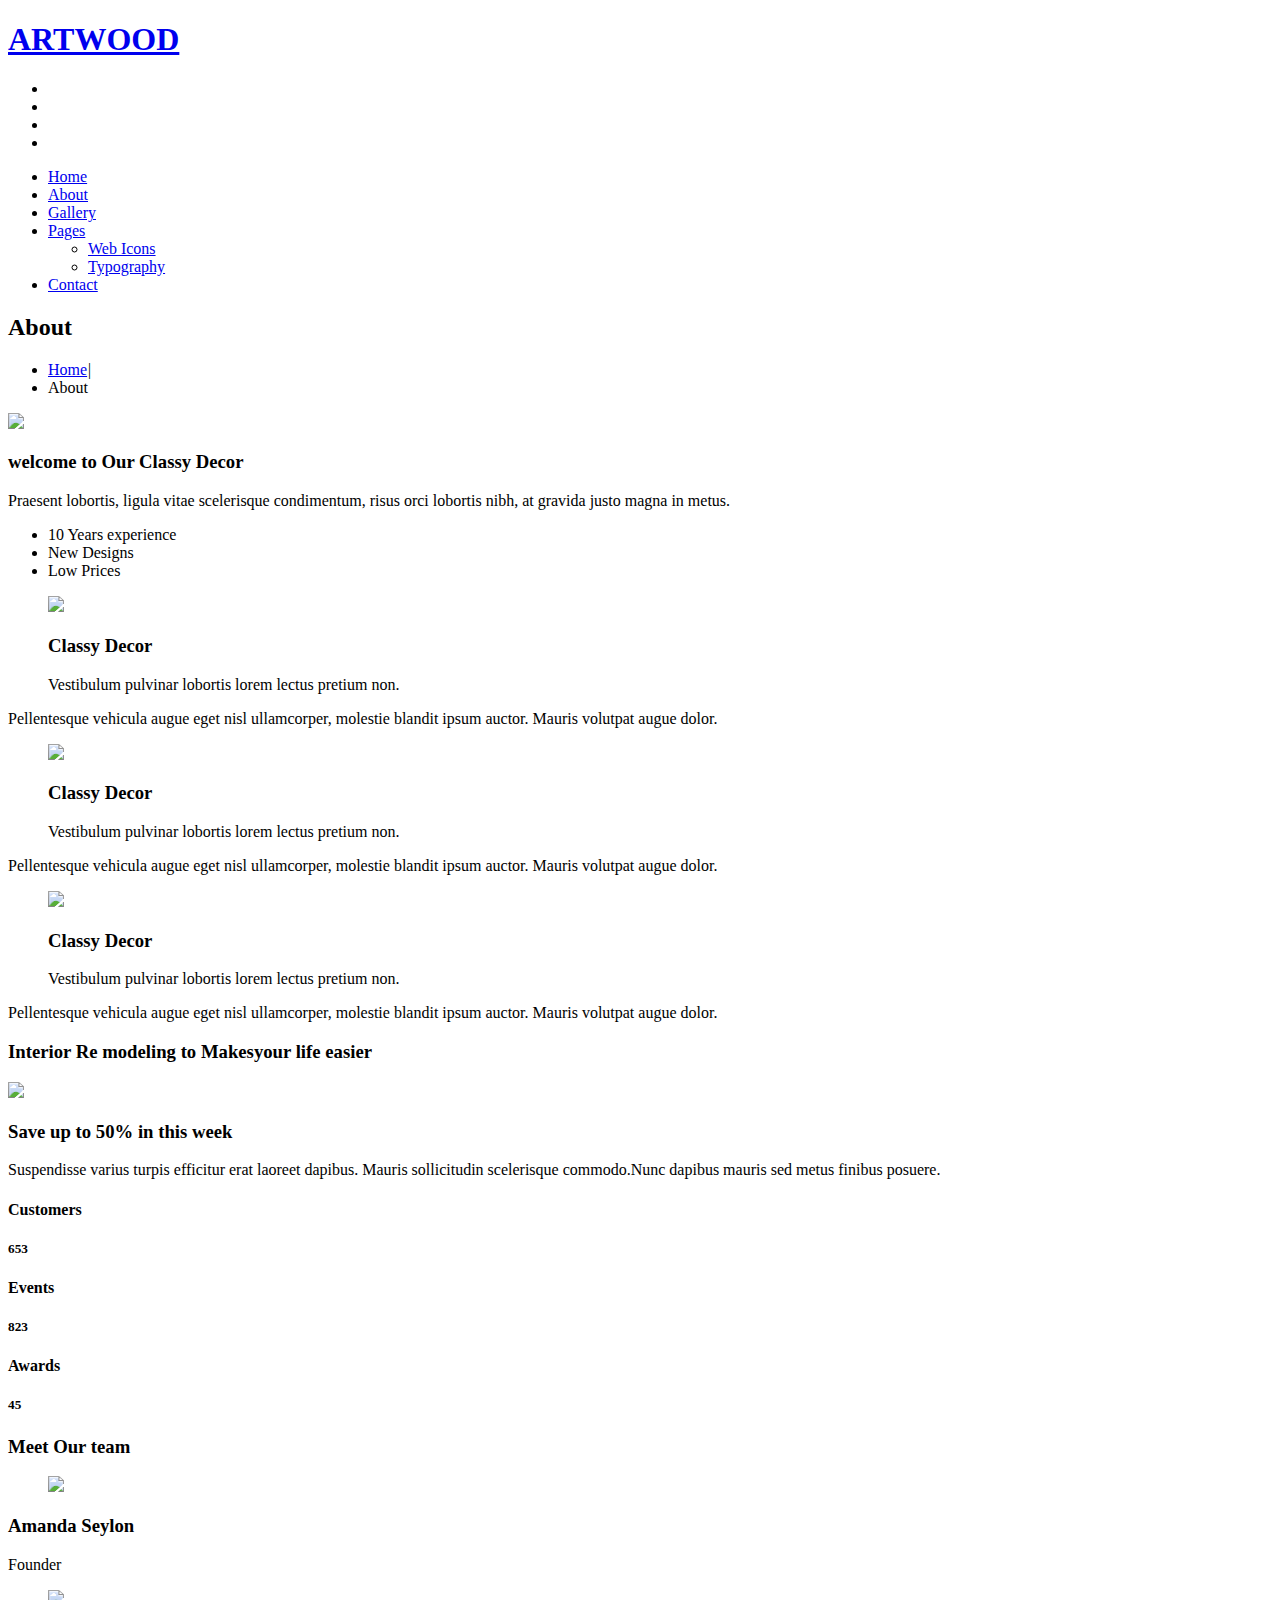
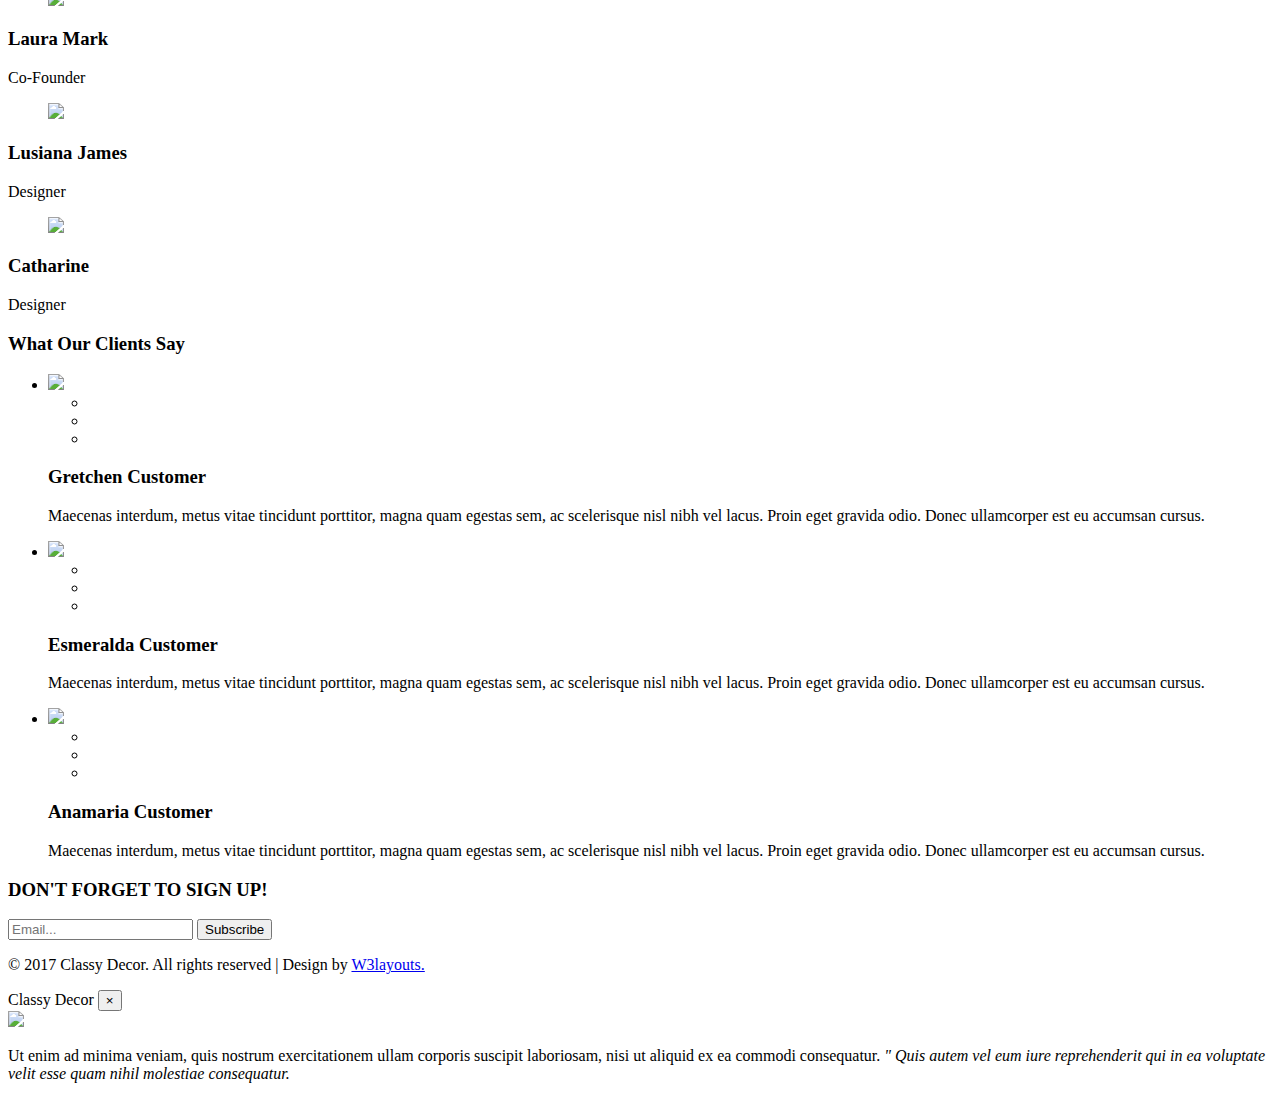
==== about.html @ d745fbaf "codes" ====
<!--
author: W3layouts
author URL: http://w3layouts.com
License: Creative Commons Attribution 3.0 Unported
License URL: http://creativecommons.org/licenses/by/3.0/
-->
<!DOCTYPE html>
<html lang="en">

<head>
	<title>ARTWOOD</title>
	<!-- custom-theme -->
	<meta name="viewport" content="width=device-width, initial-scale=1">
	<meta http-equiv="Content-Type" content="text/html; charset=utf-8" />
	<meta name="keywords" content="Classy Decor Responsive web template, Bootstrap Web Templates, Flat Web Templates, Android Compatible web template, 
Smartphone Compatible web template, free webdesigns for Nokia, Samsung, LG, SonyEricsson, Motorola web design" />
	<script type="application/x-javascript">
		addEventListener("load", function () {
			setTimeout(hideURLbar, 0);
		}, false);

		function hideURLbar() {
			window.scrollTo(0, 1);
		}
	</script>
	<!-- //custom-theme -->
	<link href="css/bootstrap.css" rel="stylesheet" type="text/css" media="all" />
	<link rel="stylesheet" href="css/flexslider.css" type="text/css" media="screen" property="" />
	<link href="css/style.css" rel="stylesheet" type="text/css" media="all" />
	<!-- font-awesome-icons -->
	<link href="css/font-awesome.css" rel="stylesheet">
	<!-- //font-awesome-icons -->
	<link href="//fonts.googleapis.com/css?family=Dosis:300,400,500,600,700" rel="stylesheet">
	<link href="//fonts.googleapis.com/css?family=Open+Sans:300,300i,400,400i,600,600i,700,700i,800,800i&amp;subset=cyrillic,cyrillic-ext,greek,greek-ext,latin-ext,vietnamese"
	    rel="stylesheet">
</head>

<body>
	<!-- banner -->
	<div id="home" class="w3ls-banner">
		<!-- header -->
		<div class="header-w3l inner">
			<div class="header">
				<div class="agileits_w3layouts_logo">
					<h1><a href="index.html">ARTWOOD</a></h1>
				</div>
				<!--<div class="w3_agileits_header_text">
    <h3>Call Us: 012 436 8088</h3> </div>-->
				<div class="agileinfo_social_icons">
					<ul class="agileits_social_list">
						<li><a href="#" class="w3_agile_facebook"><i class="fa fa-facebook" aria-hidden="true"></i></a></li>
						<li><a href="#" class="agile_twitter"><i class="fa fa-twitter" aria-hidden="true"></i></a></li>
						<li><a href="#" class="w3_agile_dribble"><i class="fa fa-dribbble" aria-hidden="true"></i></a></li>
						<li><a href="#" class="w3_agile_vimeo"><i class="fa fa-vimeo" aria-hidden="true"></i></a></li>
					</ul>
				</div>
				<div class="clearfix"> </div>
			</div>
			<!-- Nav -->
			<div class=" w3_agile_menu">
				<div class="agileits_w3layouts_nav">
					<div id="toggle_m_nav">
						<div id="m_nav_menu" class="m_nav">
							<div class="m_nav_ham w3_agileits_ham" id="m_ham_1"></div>
							<div class="m_nav_ham" id="m_ham_2"></div>
							<div class="m_nav_ham" id="m_ham_3"></div>
						</div>
					</div>
					<div id="m_nav_container" class="m_nav wthree_bg">
						<nav class="menu menu--sebastian">
							<ul id="m_nav_list" class="m_nav menu__list">
								<li class="m_nav_item" id="m_nav_item_1"> <a href="index.html" class="link link--kumya"><i class="fa fa-home" aria-hidden="true"></i><span data-letters="Home">Home</span></a></li>
								<li class="m_nav_item active" id="moble_nav_item_3"> <a href="about.html" class="link link--kumya"><i class="fa fa-info-circle" aria-hidden="true"></i><span data-letters="About">About</span></a></li>
								<li class="m_nav_item" id="moble_nav_item_4"> <a href="gallery.html" class="link link--kumya"><i class="fa fa-picture-o" aria-hidden="true"></i><span data-letters="Gallery">Gallery</span></a></li>
								<li class="m_nav_item dropdown" id="moble_nav_item_2">
									<a href="#" class="dropdown-toggle link link--kumya" data-toggle="dropdown"><i class="fa fa-cog" aria-hidden="true"></i><span data-letters="Pages">Pages </span> <b class="fa fa-caret-down"></b> </a>

									<ul class="dropdown-menu agile_short_dropdown">
										<li><a href="icons.html">Web Icons</a></li>
										<li><a href="typography.html">Typography</a></li>
									</ul>
								</li>

								<li class="m_nav_item" id="moble_nav_item_6"> <a href="contact.html" class="link link--kumya"><i class="fa fa-envelope-o" aria-hidden="true"></i><span data-letters="Contact">Contact</span></a></li>
							</ul>
						</nav>

					</div>
				</div>
			</div>
			<div class="clearfix"> </div>
			<!-- //Nav -->
		</div>
		<!-- /banner -->
		<div class="banner-inner_agile">
			<h2>About</h2>
		</div>
		<!-- //banner -->
	</div>
	<!-- //header -->
	<!--/w3_short-->
	<div class="services-breadcrumb">
		<div class="agile_inner_breadcrumb">

			<ul class="w3_short">
				<li><a href="index.html">Home</a><i>|</i></li>
				<li>About</li>
			</ul>
		</div>
	</div>
	<!--//w3_short-->
	<!-- banner-bottom -->
	<div id="about" class="banner-bottom">
		<div class="container">
			<div class="w3ls_banner_bottom_grid1">
				<div class="col-md-6 w3l_banner_bottom_left">
					<img src="images/1.jpg" alt=" " class="img-responsive" />
				</div>
				<div class="col-md-6 w3l_banner_bottom_right">
					<div class="agileits_w3layouts_heding two">
						<h3>welcome to <span>Our</span> Classy Decor</h3>

					</div>
					<p>Praesent lobortis, ligula vitae scelerisque condimentum, risus orci lobortis nibh, at gravida justo magna in metus.</p>
					<ul>
						<li><i class="fa fa-table" aria-hidden="true"></i>10 Years experience</li>
						<li><i class="fa fa-certificate" aria-hidden="true"></i>New Designs</li>
						<li><i class="fa fa-usd" aria-hidden="true"></i>Low Prices</li>
					</ul>
				</div>
				<div class="clearfix"> </div>
			</div>
			<div class="agileits_banner_bottom_grid_three">
				<div class="col-md-4 agileinfo_banner_bottom_grid_three_left">
					<div class="wthree_banner_bottom_grid_three_left1 grid">
						<figure class="effect-roxy">
							<img src="images/2.jpg" alt=" " class="img-responsive" />
							<figcaption>
								<h3>Classy <span>Decor</span></h3>
								<p>Vestibulum pulvinar lobortis lorem lectus pretium non.</p>
							</figcaption>
						</figure>
					</div>
					<p class="w3_agileits_para">Pellentesque vehicula augue eget nisl ullamcorper, molestie blandit ipsum auctor. Mauris volutpat augue dolor.</p>
				</div>
				<div class="col-md-4 agileinfo_banner_bottom_grid_three_left">
					<div class="wthree_banner_bottom_grid_three_left1 grid">
						<figure class="effect-roxy">
							<img src="images/3.jpg" alt=" " class="img-responsive" />
							<figcaption>
								<h3>Classy <span>Decor</span></h3>
								<p>Vestibulum pulvinar lobortis lorem lectus pretium non.</p>
							</figcaption>
						</figure>
					</div>
					<p class="w3_agileits_para">Pellentesque vehicula augue eget nisl ullamcorper, molestie blandit ipsum auctor. Mauris volutpat augue dolor.</p>
				</div>
				<div class="col-md-4 agileinfo_banner_bottom_grid_three_left">
					<div class="wthree_banner_bottom_grid_three_left1 grid">
						<figure class="effect-roxy">
							<img src="images/4.jpg" alt=" " class="img-responsive" />
							<figcaption>
								<h3>Classy <span>Decor</span></h3>
								<p>Vestibulum pulvinar lobortis lorem lectus pretium non.</p>
							</figcaption>
						</figure>
					</div>
					<p class="w3_agileits_para">Pellentesque vehicula augue eget nisl ullamcorper, molestie blandit ipsum auctor. Mauris volutpat augue dolor.</p>
				</div>
				<div class="clearfix"> </div>
			</div>
		</div>
	</div>
	<!-- //banner-bottom -->
	<!-- /meddile_agile_section -->
	<div class="meddile_agile_section">
		<div class="container">
			<div class="agileits_w3layouts_heding three">
				<h3>Interior Re modeling to <span>Makes</span>your life easier</h3>
			</div>
		</div>
	</div>
	<!-- //meddile_agile_section -->
	<!-- schedule-bottom -->
	<div class="schedule-bottom">
		<div class="col-md-6 agileinfo_schedule_bottom_left">
			<img src="images/16.jpg" alt=" " class="img-responsive" />
		</div>
		<div class="col-md-6 agileits_schedule_bottom_right">
			<div class="w3ls_schedule_bottom_right_grid">
				<h3>Save up to <span>50%</span> in this week</h3>
				<p>Suspendisse varius turpis efficitur erat laoreet dapibus. Mauris sollicitudin scelerisque commodo.Nunc dapibus mauris
					sed metus finibus posuere.</p>
				<div class="col-md-4 w3l_schedule_bottom_right_grid1">
					<i class="fa fa-user-o" aria-hidden="true"></i>
					<h4>Customers</h4>
					<h5 class="counter">653</h5>
				</div>
				<div class="col-md-4 w3l_schedule_bottom_right_grid1">
					<i class="fa fa-calendar-o" aria-hidden="true"></i>
					<h4>Events</h4>
					<h5 class="counter">823</h5>
				</div>
				<div class="col-md-4 w3l_schedule_bottom_right_grid1">
					<i class="fa fa-shield" aria-hidden="true"></i>
					<h4>Awards</h4>
					<h5 class="counter">45</h5>
				</div>
				<div class="clearfix"> </div>
			</div>
		</div>
		<div class="clearfix"> </div>
	</div>
	<!-- //schedule-bottom -->
	<!-- team -->
	<div id="team" class="team">
		<div class="container">
			<div class="agileits_w3layouts_heding">
				<h3>Meet <span>Our</span> team</h3>

			</div>
			<div class="w3_agile_team_grids">
				<div class="col-md-3 w3_agile_team_grid">
					<div class="hover14 column">
						<figure><img src="images/6.jpg" alt=" " class="img-responsive" /></figure>
					</div>
					<h3>Amanda Seylon</h3>
					<p>Founder</p>
				</div>
				<div class="col-md-3 w3_agile_team_grid">
					<div class="hover14 column">
						<figure><img src="images/7.jpg" alt=" " class="img-responsive" /></figure>
					</div>
					<h3>Laura Mark</h3>
					<p>Co-Founder</p>
				</div>
				<div class="col-md-3 w3_agile_team_grid">
					<div class="hover14 column">
						<figure><img src="images/8.jpg" alt=" " class="img-responsive" /></figure>
					</div>
					<h3>Lusiana James</h3>
					<p>Designer</p>
				</div>
				<div class="col-md-3 w3_agile_team_grid">
					<div class="hover14 column">
						<figure><img src="images/9.jpg" alt=" " class="img-responsive" /></figure>
					</div>
					<h3>Catharine</h3>
					<p>Designer</p>
				</div>
				<div class="clearfix"> </div>
			</div>
		</div>
	</div>
	<!-- team -->
	<!-- testimonials -->
	<div id="testimonials" class="testimonials">
		<div class="container">
			<div class="agileits_w3layouts_heding">
				<h3>What Our <span>Clients</span> Say</h3>

			</div>
			<div class="w3_agile_team_grids">
				<section class="slider">
					<div class="flexslider">
						<ul class="slides">
							<li>
								<div class="agile_testimonials_grid">
									<div class="agileits_w3layouts_testimonials_grid">
										<img src="images/2.png" alt=" " class="img-responsive" />
										<div class="wthree_test_social_pos">
											<ul class="w3_agileits_social_list1">
												<li><a href="#" class="w3_agile_facebook1"><i class="fa fa-facebook" aria-hidden="true"></i></a></li>
												<li><a href="#" class="agile_twitter2"><i class="fa fa-twitter" aria-hidden="true"></i></a></li>
												<li><a href="#" class="w3_agile_dribble3"><i class="fa fa-dribbble" aria-hidden="true"></i></a></li>
											</ul>
										</div>
									</div>
									<h3>Gretchen <span>Customer</span></h3>
									<p>Maecenas interdum, metus vitae tincidunt porttitor, magna quam egestas sem, ac scelerisque nisl nibh vel lacus.
										Proin eget gravida odio. Donec ullamcorper est eu accumsan cursus.</p>
								</div>
							</li>
							<li>
								<div class="agile_testimonials_grid">
									<div class="agileits_w3layouts_testimonials_grid">
										<img src="images/4.png" alt=" " class="img-responsive" />
										<div class="wthree_test_social_pos">
											<ul class="w3_agileits_social_list1">
												<li><a href="#" class="w3_agile_facebook1"><i class="fa fa-facebook" aria-hidden="true"></i></a></li>
												<li><a href="#" class="agile_twitter2"><i class="fa fa-twitter" aria-hidden="true"></i></a></li>
												<li><a href="#" class="w3_agile_dribble3"><i class="fa fa-dribbble" aria-hidden="true"></i></a></li>
											</ul>
										</div>
									</div>
									<h3>Esmeralda <span>Customer</span></h3>
									<p>Maecenas interdum, metus vitae tincidunt porttitor, magna quam egestas sem, ac scelerisque nisl nibh vel lacus.
										Proin eget gravida odio. Donec ullamcorper est eu accumsan cursus.</p>
								</div>
							</li>
							<li>
								<div class="agile_testimonials_grid">
									<div class="agileits_w3layouts_testimonials_grid">
										<img src="images/3.png" alt=" " class="img-responsive" />
										<div class="wthree_test_social_pos">
											<ul class="w3_agileits_social_list1">
												<li><a href="#" class="w3_agile_facebook1"><i class="fa fa-facebook" aria-hidden="true"></i></a></li>
												<li><a href="#" class="agile_twitter2"><i class="fa fa-twitter" aria-hidden="true"></i></a></li>
												<li><a href="#" class="w3_agile_dribble3"><i class="fa fa-dribbble" aria-hidden="true"></i></a></li>
											</ul>
										</div>
									</div>
									<h3>Anamaria <span>Customer</span></h3>
									<p>Maecenas interdum, metus vitae tincidunt porttitor, magna quam egestas sem, ac scelerisque nisl nibh vel lacus.
										Proin eget gravida odio. Donec ullamcorper est eu accumsan cursus.</p>
								</div>
							</li>
						</ul>
					</div>
				</section>
			</div>
		</div>
	</div>
	<!-- testimonials -->
	<!-- newsletter -->
	<div class="w3layouts_newsletter">
		<div class="container">
			<div class="w3layouts_newsletter_left">
				<h3>DON'T FORGET TO SIGN UP!</h3>
			</div>
			<div class="w3layouts_newsletter_right">
				<form action="#" method="post">
					<input type="email" name="Email" placeholder="Email..." required="">
					<input type="submit" value="Subscribe">
				</form>
			</div>
			<div class="clearfix"> </div>
		</div>
	</div>
	<!-- //newsletter -->
	<!-- footer -->
	<div class="w3_agile_footer">
		<div class="container">
			<p>© 2017 Classy Decor. All rights reserved | Design by <a href="http://w3layouts.com">W3layouts.</a></p>
			<div class="arrow-container animated fadeInDown">
				<a href="#home" class="arrow-2 scroll">
					<i class="fa fa-angle-up"></i>
				</a>
				<div class="arrow-1 animated hinge infinite zoomIn"></div>
			</div>
		</div>
	</div>
	<!-- //footer -->
	<!-- bootstrap-pop-up -->
	<div class="modal video-modal fade" id="myModal" tabindex="-1" role="dialog" aria-labelledby="myModal">
		<div class="modal-dialog" role="document">
			<div class="modal-content">
				<div class="modal-header">
					Classy Decor
					<button type="button" class="close" data-dismiss="modal" aria-label="Close"><span aria-hidden="true">&times;</span></button>
				</div>
				<section>
					<div class="modal-body">
						<div class="col-md-6 w3_modal_body_left">
							<img src="images/16.jpg" alt=" " class="img-responsive" />
						</div>
						<div class="col-md-6 w3_modal_body_right">
							<p>Ut enim ad minima veniam, quis nostrum exercitationem ullam corporis suscipit laboriosam, nisi ut aliquid ex ea commodi
								consequatur.
								<i>" Quis autem vel eum iure reprehenderit qui in ea voluptate velit 
								esse quam nihil molestiae consequatur.</i></p>
						</div>
						<div class="clearfix"> </div>
					</div>
				</section>
			</div>
		</div>
	</div>
	<!-- //bootstrap-pop-up -->
	<!-- portfolio-pop-up -->
	<!-- js -->
	<script type="text/javascript" src="js/jquery-2.1.4.min.js"></script>
	<!-- stats -->
	<script src="js/jquery.waypoints.min.js"></script>
	<script src="js/jquery.countup.js"></script>
	<script>
		$('.counter').countUp();
	</script>
	<!-- //stats -->
	<!-- menu -->
	<script type="text/javascript" src="js/main.js"></script>
	<!-- //menu -->
	<!-- flexSlider -->
	<script defer src="js/jquery.flexslider.js"></script>
	<script type="text/javascript">
		$(window).load(function () {
			$('.flexslider').flexslider({
				animation: "slide",
				start: function (slider) {
					$('body').removeClass('loading');
				}
			});
		});
	</script>
	<!-- //flexSlider -->
	<!-- for bootstrap working -->
	<script src="js/bootstrap.js"></script>
	<!-- //for bootstrap working -->
	<!-- start-smooth-scrolling -->
	<script type="text/javascript">
		jQuery(document).ready(function ($) {
			$(".scroll").click(function (event) {
				event.preventDefault();
				$('html,body').animate({
					scrollTop: $(this.hash).offset().top
				}, 1000);
			});
		});
	</script>
	<!-- start-smooth-scrolling -->
</body>

</html>
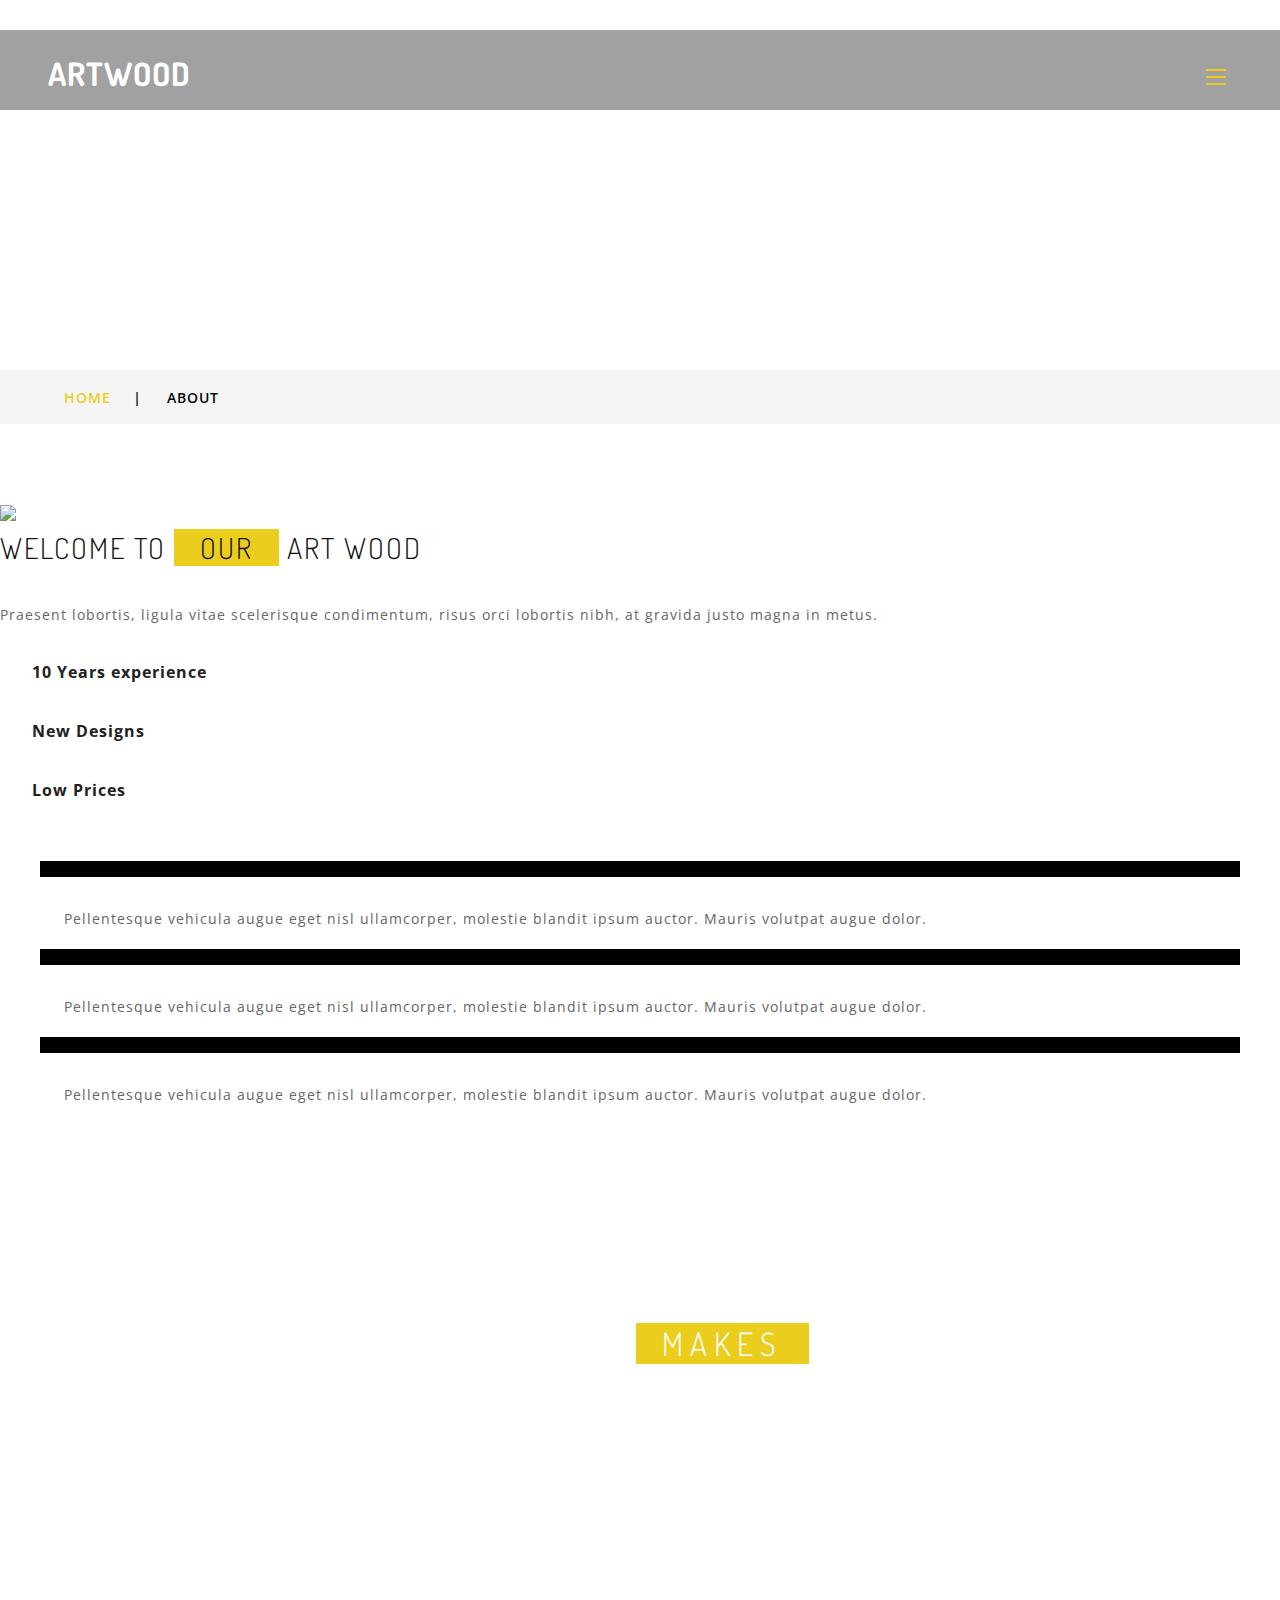
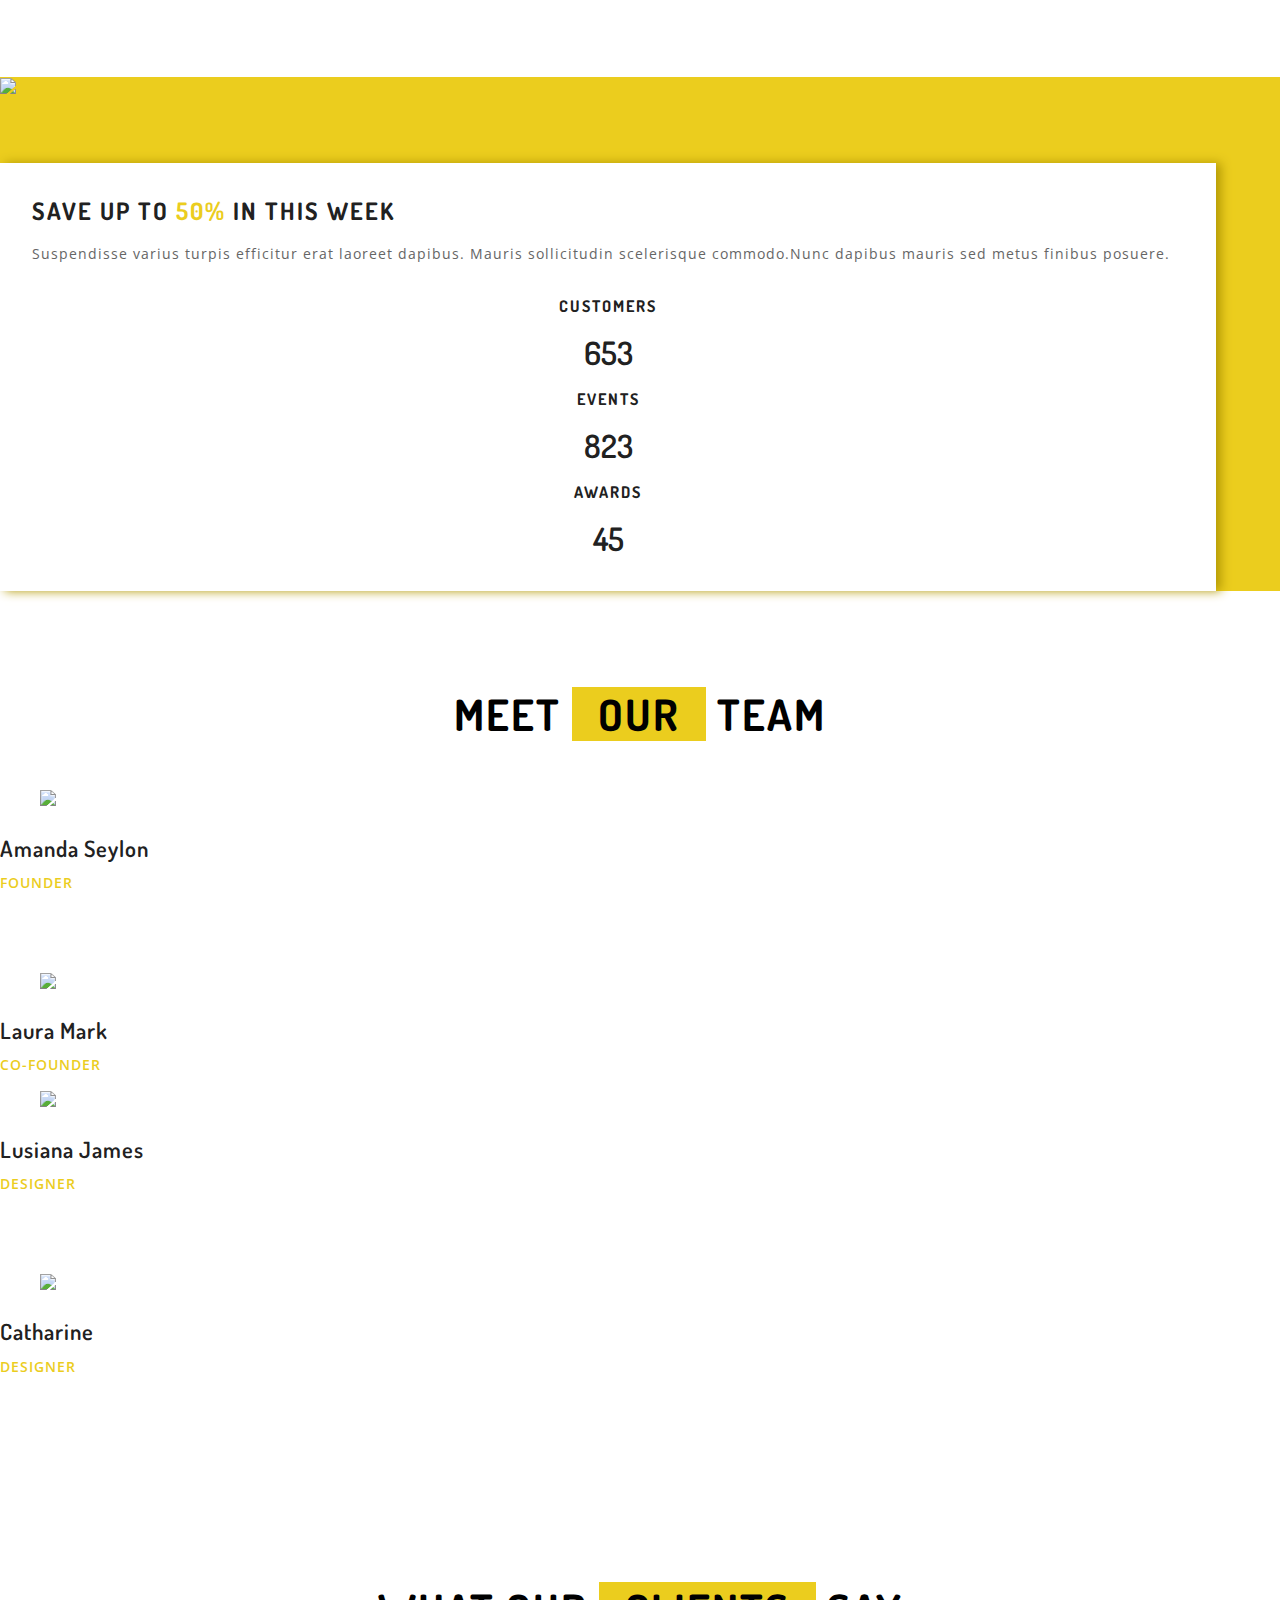
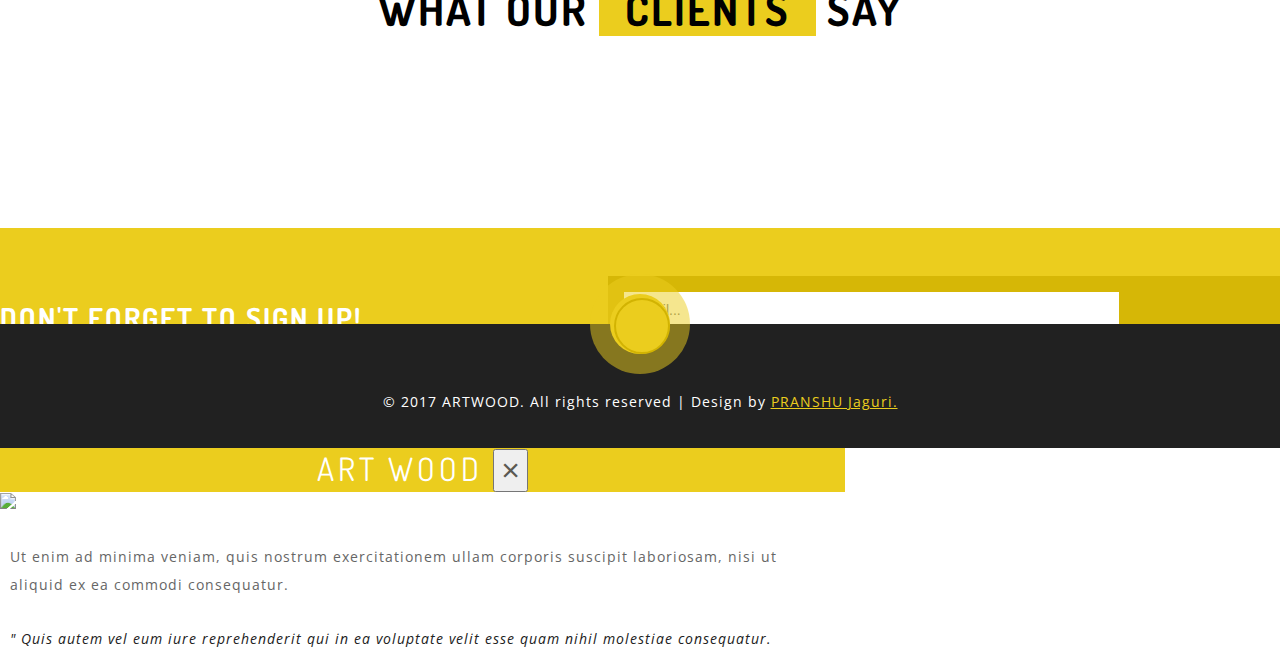
==== commit 9ff3f582: "codes" ====
--- a/about.html
+++ b/about.html
@@ -1,423 +1,373 @@
-<!--
-author: W3layouts
-author URL: http://w3layouts.com
-License: Creative Commons Attribution 3.0 Unported
-License URL: http://creativecommons.org/licenses/by/3.0/
--->
 <!DOCTYPE html>
 <html lang="en">
 
 <head>
-	<title>ARTWOOD</title>
-	<!-- custom-theme -->
-	<meta name="viewport" content="width=device-width, initial-scale=1">
-	<meta http-equiv="Content-Type" content="text/html; charset=utf-8" />
-	<meta name="keywords" content="Classy Decor Responsive web template, Bootstrap Web Templates, Flat Web Templates, Android Compatible web template, 
+    <title>ARTWOOD</title>
+    <!-- custom-theme -->
+    <meta name="viewport" content="width=device-width, initial-scale=1">
+    <meta http-equiv="Content-Type" content="text/html; charset=utf-8" />
+    <meta name="keywords" content="ARTWOOD web template, Bootstrap Web Templates, Flat Web Templates, Android Compatible web template, 
 Smartphone Compatible web template, free webdesigns for Nokia, Samsung, LG, SonyEricsson, Motorola web design" />
-	<script type="application/x-javascript">
-		addEventListener("load", function () {
-			setTimeout(hideURLbar, 0);
-		}, false);
+    <script type="application/x-javascript">
+        addEventListener("load", function () {
+            setTimeout(hideURLbar, 0);
+        }, false);
 
-		function hideURLbar() {
-			window.scrollTo(0, 1);
-		}
-	</script>
-	<!-- //custom-theme -->
-	<link href="css/bootstrap.css" rel="stylesheet" type="text/css" media="all" />
-	<link rel="stylesheet" href="css/flexslider.css" type="text/css" media="screen" property="" />
-	<link href="css/style.css" rel="stylesheet" type="text/css" media="all" />
-	<!-- font-awesome-icons -->
-	<link href="css/font-awesome.css" rel="stylesheet">
-	<!-- //font-awesome-icons -->
-	<link href="//fonts.googleapis.com/css?family=Dosis:300,400,500,600,700" rel="stylesheet">
-	<link href="//fonts.googleapis.com/css?family=Open+Sans:300,300i,400,400i,600,600i,700,700i,800,800i&amp;subset=cyrillic,cyrillic-ext,greek,greek-ext,latin-ext,vietnamese"
-	    rel="stylesheet">
-</head>
+        function hideURLbar() {
+            window.scrollTo(0, 1);
+        }
+    </script>
+    <!-- //custom-theme -->
+    <link href="css/bootstrap.css" rel="stylesheet" type="text/css" media="all" />
+    <link rel="stylesheet" href="css/flexslider.css" type="text/css" media="screen" property="" />
+    <link href="css/style.css" rel="stylesheet" type="text/css" media="all" />
+    <!-- font-awesome-icons -->
+    <link href="css/font-awesome.css" rel="stylesheet">
+    <!-- //font-awesome-icons -->
+    <link href="//fonts.googleapis.com/css?family=Dosis:300,400,500,600,700" rel="stylesheet">
+    <link href="//fonts.googleapis.com/css?family=Open+Sans:300,300i,400,400i,600,600i,700,700i,800,800i&amp;subset=cyrillic,cyrillic-ext,greek,greek-ext,latin-ext,vietnamese" rel="stylesheet"> </head>
 
 <body>
-	<!-- banner -->
-	<div id="home" class="w3ls-banner">
-		<!-- header -->
-		<div class="header-w3l inner">
-			<div class="header">
-				<div class="agileits_w3layouts_logo">
-					<h1><a href="index.html">ARTWOOD</a></h1>
-				</div>
-				<!--<div class="w3_agileits_header_text">
+    <!-- banner -->
+    <div id="home" class="w3ls-banner">
+        <!-- header -->
+        <div class="header-w3l inner">
+            <div class="header">
+                <div class="agileits_w3layouts_logo">
+                    <h1><a href="index.html">ARTWOOD</a></h1> </div>
+                <!--<div class="w3_agileits_header_text">
     <h3>Call Us: 012 436 8088</h3> </div>-->
-				<div class="agileinfo_social_icons">
-					<ul class="agileits_social_list">
-						<li><a href="#" class="w3_agile_facebook"><i class="fa fa-facebook" aria-hidden="true"></i></a></li>
-						<li><a href="#" class="agile_twitter"><i class="fa fa-twitter" aria-hidden="true"></i></a></li>
-						<li><a href="#" class="w3_agile_dribble"><i class="fa fa-dribbble" aria-hidden="true"></i></a></li>
-						<li><a href="#" class="w3_agile_vimeo"><i class="fa fa-vimeo" aria-hidden="true"></i></a></li>
-					</ul>
-				</div>
-				<div class="clearfix"> </div>
-			</div>
-			<!-- Nav -->
-			<div class=" w3_agile_menu">
-				<div class="agileits_w3layouts_nav">
-					<div id="toggle_m_nav">
-						<div id="m_nav_menu" class="m_nav">
-							<div class="m_nav_ham w3_agileits_ham" id="m_ham_1"></div>
-							<div class="m_nav_ham" id="m_ham_2"></div>
-							<div class="m_nav_ham" id="m_ham_3"></div>
-						</div>
-					</div>
-					<div id="m_nav_container" class="m_nav wthree_bg">
-						<nav class="menu menu--sebastian">
-							<ul id="m_nav_list" class="m_nav menu__list">
-								<li class="m_nav_item" id="m_nav_item_1"> <a href="index.html" class="link link--kumya"><i class="fa fa-home" aria-hidden="true"></i><span data-letters="Home">Home</span></a></li>
-								<li class="m_nav_item active" id="moble_nav_item_3"> <a href="about.html" class="link link--kumya"><i class="fa fa-info-circle" aria-hidden="true"></i><span data-letters="About">About</span></a></li>
-								<li class="m_nav_item" id="moble_nav_item_4"> <a href="gallery.html" class="link link--kumya"><i class="fa fa-picture-o" aria-hidden="true"></i><span data-letters="Gallery">Gallery</span></a></li>
-								<li class="m_nav_item dropdown" id="moble_nav_item_2">
-									<a href="#" class="dropdown-toggle link link--kumya" data-toggle="dropdown"><i class="fa fa-cog" aria-hidden="true"></i><span data-letters="Pages">Pages </span> <b class="fa fa-caret-down"></b> </a>
-
-									<ul class="dropdown-menu agile_short_dropdown">
-										<li><a href="icons.html">Web Icons</a></li>
-										<li><a href="typography.html">Typography</a></li>
-									</ul>
-								</li>
-
-								<li class="m_nav_item" id="moble_nav_item_6"> <a href="contact.html" class="link link--kumya"><i class="fa fa-envelope-o" aria-hidden="true"></i><span data-letters="Contact">Contact</span></a></li>
-							</ul>
-						</nav>
-
-					</div>
-				</div>
-			</div>
-			<div class="clearfix"> </div>
-			<!-- //Nav -->
-		</div>
-		<!-- /banner -->
-		<div class="banner-inner_agile">
-			<h2>About</h2>
-		</div>
-		<!-- //banner -->
-	</div>
-	<!-- //header -->
-	<!--/w3_short-->
-	<div class="services-breadcrumb">
-		<div class="agile_inner_breadcrumb">
-
-			<ul class="w3_short">
-				<li><a href="index.html">Home</a><i>|</i></li>
-				<li>About</li>
-			</ul>
-		</div>
-	</div>
-	<!--//w3_short-->
-	<!-- banner-bottom -->
-	<div id="about" class="banner-bottom">
-		<div class="container">
-			<div class="w3ls_banner_bottom_grid1">
-				<div class="col-md-6 w3l_banner_bottom_left">
-					<img src="images/1.jpg" alt=" " class="img-responsive" />
-				</div>
-				<div class="col-md-6 w3l_banner_bottom_right">
-					<div class="agileits_w3layouts_heding two">
-						<h3>welcome to <span>Our</span> Classy Decor</h3>
-
-					</div>
-					<p>Praesent lobortis, ligula vitae scelerisque condimentum, risus orci lobortis nibh, at gravida justo magna in metus.</p>
-					<ul>
-						<li><i class="fa fa-table" aria-hidden="true"></i>10 Years experience</li>
-						<li><i class="fa fa-certificate" aria-hidden="true"></i>New Designs</li>
-						<li><i class="fa fa-usd" aria-hidden="true"></i>Low Prices</li>
-					</ul>
-				</div>
-				<div class="clearfix"> </div>
-			</div>
-			<div class="agileits_banner_bottom_grid_three">
-				<div class="col-md-4 agileinfo_banner_bottom_grid_three_left">
-					<div class="wthree_banner_bottom_grid_three_left1 grid">
-						<figure class="effect-roxy">
-							<img src="images/2.jpg" alt=" " class="img-responsive" />
-							<figcaption>
-								<h3>Classy <span>Decor</span></h3>
-								<p>Vestibulum pulvinar lobortis lorem lectus pretium non.</p>
-							</figcaption>
-						</figure>
-					</div>
-					<p class="w3_agileits_para">Pellentesque vehicula augue eget nisl ullamcorper, molestie blandit ipsum auctor. Mauris volutpat augue dolor.</p>
-				</div>
-				<div class="col-md-4 agileinfo_banner_bottom_grid_three_left">
-					<div class="wthree_banner_bottom_grid_three_left1 grid">
-						<figure class="effect-roxy">
-							<img src="images/3.jpg" alt=" " class="img-responsive" />
-							<figcaption>
-								<h3>Classy <span>Decor</span></h3>
-								<p>Vestibulum pulvinar lobortis lorem lectus pretium non.</p>
-							</figcaption>
-						</figure>
-					</div>
-					<p class="w3_agileits_para">Pellentesque vehicula augue eget nisl ullamcorper, molestie blandit ipsum auctor. Mauris volutpat augue dolor.</p>
-				</div>
-				<div class="col-md-4 agileinfo_banner_bottom_grid_three_left">
-					<div class="wthree_banner_bottom_grid_three_left1 grid">
-						<figure class="effect-roxy">
-							<img src="images/4.jpg" alt=" " class="img-responsive" />
-							<figcaption>
-								<h3>Classy <span>Decor</span></h3>
-								<p>Vestibulum pulvinar lobortis lorem lectus pretium non.</p>
-							</figcaption>
-						</figure>
-					</div>
-					<p class="w3_agileits_para">Pellentesque vehicula augue eget nisl ullamcorper, molestie blandit ipsum auctor. Mauris volutpat augue dolor.</p>
-				</div>
-				<div class="clearfix"> </div>
-			</div>
-		</div>
-	</div>
-	<!-- //banner-bottom -->
-	<!-- /meddile_agile_section -->
-	<div class="meddile_agile_section">
-		<div class="container">
-			<div class="agileits_w3layouts_heding three">
-				<h3>Interior Re modeling to <span>Makes</span>your life easier</h3>
-			</div>
-		</div>
-	</div>
-	<!-- //meddile_agile_section -->
-	<!-- schedule-bottom -->
-	<div class="schedule-bottom">
-		<div class="col-md-6 agileinfo_schedule_bottom_left">
-			<img src="images/16.jpg" alt=" " class="img-responsive" />
-		</div>
-		<div class="col-md-6 agileits_schedule_bottom_right">
-			<div class="w3ls_schedule_bottom_right_grid">
-				<h3>Save up to <span>50%</span> in this week</h3>
-				<p>Suspendisse varius turpis efficitur erat laoreet dapibus. Mauris sollicitudin scelerisque commodo.Nunc dapibus mauris
-					sed metus finibus posuere.</p>
-				<div class="col-md-4 w3l_schedule_bottom_right_grid1">
-					<i class="fa fa-user-o" aria-hidden="true"></i>
-					<h4>Customers</h4>
-					<h5 class="counter">653</h5>
-				</div>
-				<div class="col-md-4 w3l_schedule_bottom_right_grid1">
-					<i class="fa fa-calendar-o" aria-hidden="true"></i>
-					<h4>Events</h4>
-					<h5 class="counter">823</h5>
-				</div>
-				<div class="col-md-4 w3l_schedule_bottom_right_grid1">
-					<i class="fa fa-shield" aria-hidden="true"></i>
-					<h4>Awards</h4>
-					<h5 class="counter">45</h5>
-				</div>
-				<div class="clearfix"> </div>
-			</div>
-		</div>
-		<div class="clearfix"> </div>
-	</div>
-	<!-- //schedule-bottom -->
-	<!-- team -->
-	<div id="team" class="team">
-		<div class="container">
-			<div class="agileits_w3layouts_heding">
-				<h3>Meet <span>Our</span> team</h3>
-
-			</div>
-			<div class="w3_agile_team_grids">
-				<div class="col-md-3 w3_agile_team_grid">
-					<div class="hover14 column">
-						<figure><img src="images/6.jpg" alt=" " class="img-responsive" /></figure>
-					</div>
-					<h3>Amanda Seylon</h3>
-					<p>Founder</p>
-				</div>
-				<div class="col-md-3 w3_agile_team_grid">
-					<div class="hover14 column">
-						<figure><img src="images/7.jpg" alt=" " class="img-responsive" /></figure>
-					</div>
-					<h3>Laura Mark</h3>
-					<p>Co-Founder</p>
-				</div>
-				<div class="col-md-3 w3_agile_team_grid">
-					<div class="hover14 column">
-						<figure><img src="images/8.jpg" alt=" " class="img-responsive" /></figure>
-					</div>
-					<h3>Lusiana James</h3>
-					<p>Designer</p>
-				</div>
-				<div class="col-md-3 w3_agile_team_grid">
-					<div class="hover14 column">
-						<figure><img src="images/9.jpg" alt=" " class="img-responsive" /></figure>
-					</div>
-					<h3>Catharine</h3>
-					<p>Designer</p>
-				</div>
-				<div class="clearfix"> </div>
-			</div>
-		</div>
-	</div>
-	<!-- team -->
-	<!-- testimonials -->
-	<div id="testimonials" class="testimonials">
-		<div class="container">
-			<div class="agileits_w3layouts_heding">
-				<h3>What Our <span>Clients</span> Say</h3>
-
-			</div>
-			<div class="w3_agile_team_grids">
-				<section class="slider">
-					<div class="flexslider">
-						<ul class="slides">
-							<li>
-								<div class="agile_testimonials_grid">
-									<div class="agileits_w3layouts_testimonials_grid">
-										<img src="images/2.png" alt=" " class="img-responsive" />
-										<div class="wthree_test_social_pos">
-											<ul class="w3_agileits_social_list1">
-												<li><a href="#" class="w3_agile_facebook1"><i class="fa fa-facebook" aria-hidden="true"></i></a></li>
-												<li><a href="#" class="agile_twitter2"><i class="fa fa-twitter" aria-hidden="true"></i></a></li>
-												<li><a href="#" class="w3_agile_dribble3"><i class="fa fa-dribbble" aria-hidden="true"></i></a></li>
-											</ul>
-										</div>
-									</div>
-									<h3>Gretchen <span>Customer</span></h3>
-									<p>Maecenas interdum, metus vitae tincidunt porttitor, magna quam egestas sem, ac scelerisque nisl nibh vel lacus.
-										Proin eget gravida odio. Donec ullamcorper est eu accumsan cursus.</p>
-								</div>
-							</li>
-							<li>
-								<div class="agile_testimonials_grid">
-									<div class="agileits_w3layouts_testimonials_grid">
-										<img src="images/4.png" alt=" " class="img-responsive" />
-										<div class="wthree_test_social_pos">
-											<ul class="w3_agileits_social_list1">
-												<li><a href="#" class="w3_agile_facebook1"><i class="fa fa-facebook" aria-hidden="true"></i></a></li>
-												<li><a href="#" class="agile_twitter2"><i class="fa fa-twitter" aria-hidden="true"></i></a></li>
-												<li><a href="#" class="w3_agile_dribble3"><i class="fa fa-dribbble" aria-hidden="true"></i></a></li>
-											</ul>
-										</div>
-									</div>
-									<h3>Esmeralda <span>Customer</span></h3>
-									<p>Maecenas interdum, metus vitae tincidunt porttitor, magna quam egestas sem, ac scelerisque nisl nibh vel lacus.
-										Proin eget gravida odio. Donec ullamcorper est eu accumsan cursus.</p>
-								</div>
-							</li>
-							<li>
-								<div class="agile_testimonials_grid">
-									<div class="agileits_w3layouts_testimonials_grid">
-										<img src="images/3.png" alt=" " class="img-responsive" />
-										<div class="wthree_test_social_pos">
-											<ul class="w3_agileits_social_list1">
-												<li><a href="#" class="w3_agile_facebook1"><i class="fa fa-facebook" aria-hidden="true"></i></a></li>
-												<li><a href="#" class="agile_twitter2"><i class="fa fa-twitter" aria-hidden="true"></i></a></li>
-												<li><a href="#" class="w3_agile_dribble3"><i class="fa fa-dribbble" aria-hidden="true"></i></a></li>
-											</ul>
-										</div>
-									</div>
-									<h3>Anamaria <span>Customer</span></h3>
-									<p>Maecenas interdum, metus vitae tincidunt porttitor, magna quam egestas sem, ac scelerisque nisl nibh vel lacus.
-										Proin eget gravida odio. Donec ullamcorper est eu accumsan cursus.</p>
-								</div>
-							</li>
-						</ul>
-					</div>
-				</section>
-			</div>
-		</div>
-	</div>
-	<!-- testimonials -->
-	<!-- newsletter -->
-	<div class="w3layouts_newsletter">
-		<div class="container">
-			<div class="w3layouts_newsletter_left">
-				<h3>DON'T FORGET TO SIGN UP!</h3>
-			</div>
-			<div class="w3layouts_newsletter_right">
-				<form action="#" method="post">
-					<input type="email" name="Email" placeholder="Email..." required="">
-					<input type="submit" value="Subscribe">
-				</form>
-			</div>
-			<div class="clearfix"> </div>
-		</div>
-	</div>
-	<!-- //newsletter -->
-	<!-- footer -->
-	<div class="w3_agile_footer">
-		<div class="container">
-			<p>© 2017 Classy Decor. All rights reserved | Design by <a href="http://w3layouts.com">W3layouts.</a></p>
-			<div class="arrow-container animated fadeInDown">
-				<a href="#home" class="arrow-2 scroll">
-					<i class="fa fa-angle-up"></i>
-				</a>
-				<div class="arrow-1 animated hinge infinite zoomIn"></div>
-			</div>
-		</div>
-	</div>
-	<!-- //footer -->
-	<!-- bootstrap-pop-up -->
-	<div class="modal video-modal fade" id="myModal" tabindex="-1" role="dialog" aria-labelledby="myModal">
-		<div class="modal-dialog" role="document">
-			<div class="modal-content">
-				<div class="modal-header">
-					Classy Decor
-					<button type="button" class="close" data-dismiss="modal" aria-label="Close"><span aria-hidden="true">&times;</span></button>
-				</div>
-				<section>
-					<div class="modal-body">
-						<div class="col-md-6 w3_modal_body_left">
-							<img src="images/16.jpg" alt=" " class="img-responsive" />
-						</div>
-						<div class="col-md-6 w3_modal_body_right">
-							<p>Ut enim ad minima veniam, quis nostrum exercitationem ullam corporis suscipit laboriosam, nisi ut aliquid ex ea commodi
-								consequatur.
-								<i>" Quis autem vel eum iure reprehenderit qui in ea voluptate velit 
+                <div class="agileinfo_social_icons">
+                    <ul class="agileits_social_list">
+                        <li><a href="#" class="w3_agile_facebook"><i class="fa fa-facebook" aria-hidden="true"></i></a></li>
+                        <li><a href="#" class="agile_twitter"><i class="fa fa-twitter" aria-hidden="true"></i></a></li>
+                        <li><a href="#" class="w3_agile_dribble"><i class="fa fa-dribbble" aria-hidden="true"></i></a></li>
+                        <li><a href="#" class="w3_agile_vimeo"><i class="fa fa-vimeo" aria-hidden="true"></i></a></li>
+                    </ul>
+                </div>
+                <div class="clearfix"> </div>
+            </div>
+            <!-- Nav -->
+            <div class=" w3_agile_menu">
+                <div class="agileits_w3layouts_nav">
+                    <div id="toggle_m_nav">
+                        <div id="m_nav_menu" class="m_nav">
+                            <div class="m_nav_ham w3_agileits_ham" id="m_ham_1"></div>
+                            <div class="m_nav_ham" id="m_ham_2"></div>
+                            <div class="m_nav_ham" id="m_ham_3"></div>
+                        </div>
+                    </div>
+                    <div id="m_nav_container" class="m_nav wthree_bg">
+                        <nav class="menu menu--sebastian">
+                           <ul id="m_nav_list" class="m_nav menu__list">
+                                <li class="m_nav_item active" id="m_nav_item_1"> <a href="index.html" class="link link--kumya"><i class="fa fa-home" aria-hidden="true"></i><span data-letters="Home">Home</span></a></li>
+                                <li class="m_nav_item" id="moble_nav_item_3"> <a href="about.html" class="link link--kumya"><i class="fa fa-info-circle" aria-hidden="true"></i><span data-letters="About Artwood">About ArtWood</span></a></li>
+                                <li class="m_nav_item" id="moble_nav_item_4"> <a href="gallery.html" class="link link--kumya"><i class="fa fa-picture-o" aria-hidden="true"></i><span data-letters="Gallery(Testimonial)">Gallery(Testimonial)</span></a></li>
+                                <li class="m_nav_item dropdown" id="moble_nav_item_2"> <a href="#" class="dropdown-toggle link link--kumya" data-toggle="dropdown"><i class="fa fa-cog" aria-hidden="true"></i><span data-letters="Products">Products </span> <b class="fa fa-caret-down"></b> </a>
+                                    <ul class="dropdown-menu agile_short_dropdown">
+                                        <li><a href="icons.html">Kitchen Doors</a></li>
+                                        <li><a href="typography.html">CABINETS</a></li>
+                                    </ul>
+                                </li>
+                                <li class="m_nav_item" id="moble_nav_item_6"> <a href="contact.html" class="link link--kumya"><i class="fa fa-envelope-o" aria-hidden="true"></i><span data-letters="Contact Us">Contact Us</span></a></li>
+                                <li class="m_nav_item" id="moble_nav_item_6"> <a href="contact.html" class="link link--kumya"><i class="fa fa-envelope-o" aria-hidden="true"></i><span data-letters="Quality Certification">Quality Certification</span></a></li>
+                            </ul>
+                        </nav>
+                    </div>
+                </div>
+            </div>
+            <div class="clearfix"> </div>
+            <!-- //Nav -->
+        </div>
+        <!-- /banner -->
+        <div class="banner-inner_agile">
+            <h2>About</h2> </div>
+        <!-- //banner -->
+    </div>
+    <!-- //header -->
+    <!--/w3_short-->
+    <div class="services-breadcrumb">
+        <div class="agile_inner_breadcrumb">
+            <ul class="w3_short">
+                <li><a href="index.html">Home</a><i>|</i></li>
+                <li>About</li>
+            </ul>
+        </div>
+    </div>
+    <!--//w3_short-->
+    <!-- banner-bottom -->
+    <div id="about" class="banner-bottom">
+        <div class="container">
+            <div class="w3ls_banner_bottom_grid1">
+                <div class="col-md-6 w3l_banner_bottom_left"> <img src="images/1.jpg" alt=" " class="img-responsive" /> </div>
+                <div class="col-md-6 w3l_banner_bottom_right">
+                    <div class="agileits_w3layouts_heding two">
+                        <h3>welcome to <span>Our</span> ART WOOD</h3> </div>
+                    <p>Praesent lobortis, ligula vitae scelerisque condimentum, risus orci lobortis nibh, at gravida justo magna in metus.</p>
+                    <ul>
+                        <li><i class="fa fa-table" aria-hidden="true"></i>10 Years experience</li>
+                        <li><i class="fa fa-certificate" aria-hidden="true"></i>New Designs</li>
+                        <li><i class="fa fa-usd" aria-hidden="true"></i>Low Prices</li>
+                    </ul>
+                </div>
+                <div class="clearfix"> </div>
+            </div>
+            <div class="agileits_banner_bottom_grid_three">
+                <div class="col-md-4 agileinfo_banner_bottom_grid_three_left">
+                    <div class="wthree_banner_bottom_grid_three_left1 grid">
+                        <figure class="effect-roxy"> <img src="images/2.jpg" alt=" " class="img-responsive" />
+                            <figcaption>
+                                <h3>ART<span>WOOD</span></h3>
+                                <p>Vestibulum pulvinar lobortis lorem lectus pretium non.</p>
+                            </figcaption>
+                        </figure>
+                    </div>
+                    <p class="w3_agileits_para">Pellentesque vehicula augue eget nisl ullamcorper, molestie blandit ipsum auctor. Mauris volutpat augue dolor.</p>
+                </div>
+                <div class="col-md-4 agileinfo_banner_bottom_grid_three_left">
+                    <div class="wthree_banner_bottom_grid_three_left1 grid">
+                        <figure class="effect-roxy"> <img src="images/3.jpg" alt=" " class="img-responsive" />
+                            <figcaption>
+                                <h3>ART<span>WOOD</span></h3>
+                                <p>Vestibulum pulvinar lobortis lorem lectus pretium non.</p>
+                            </figcaption>
+                        </figure>
+                    </div>
+                    <p class="w3_agileits_para">Pellentesque vehicula augue eget nisl ullamcorper, molestie blandit ipsum auctor. Mauris volutpat augue dolor.</p>
+                </div>
+                <div class="col-md-4 agileinfo_banner_bottom_grid_three_left">
+                    <div class="wthree_banner_bottom_grid_three_left1 grid">
+                        <figure class="effect-roxy"> <img src="images/4.jpg" alt=" " class="img-responsive" />
+                            <figcaption>
+                                <h3>ART<span>WOOD</span></h3>
+                                <p>Vestibulum pulvinar lobortis lorem lectus pretium non.</p>
+                            </figcaption>
+                        </figure>
+                    </div>
+                    <p class="w3_agileits_para">Pellentesque vehicula augue eget nisl ullamcorper, molestie blandit ipsum auctor. Mauris volutpat augue dolor.</p>
+                </div>
+                <div class="clearfix"> </div>
+            </div>
+        </div>
+    </div>
+    <!-- //banner-bottom -->
+    <!-- /meddile_agile_section -->
+    <div class="meddile_agile_section">
+        <div class="container">
+            <div class="agileits_w3layouts_heding three">
+                <h3>Interior Re modeling to <span>Makes</span>your life easier</h3> </div>
+        </div>
+    </div>
+    <!-- //meddile_agile_section -->
+    <!-- schedule-bottom -->
+    <div class="schedule-bottom">
+        <div class="col-md-6 agileinfo_schedule_bottom_left"> <img src="images/16.jpg" alt=" " class="img-responsive" /> </div>
+        <div class="col-md-6 agileits_schedule_bottom_right">
+            <div class="w3ls_schedule_bottom_right_grid">
+                <h3>Save up to <span>50%</span> in this week</h3>
+                <p>Suspendisse varius turpis efficitur erat laoreet dapibus. Mauris sollicitudin scelerisque commodo.Nunc dapibus mauris sed metus finibus posuere.</p>
+                <div class="col-md-4 w3l_schedule_bottom_right_grid1"> <i class="fa fa-user-o" aria-hidden="true"></i>
+                    <h4>Customers</h4>
+                    <h5 class="counter">653</h5> </div>
+                <div class="col-md-4 w3l_schedule_bottom_right_grid1"> <i class="fa fa-calendar-o" aria-hidden="true"></i>
+                    <h4>Events</h4>
+                    <h5 class="counter">823</h5> </div>
+                <div class="col-md-4 w3l_schedule_bottom_right_grid1"> <i class="fa fa-shield" aria-hidden="true"></i>
+                    <h4>Awards</h4>
+                    <h5 class="counter">45</h5> </div>
+                <div class="clearfix"> </div>
+            </div>
+        </div>
+        <div class="clearfix"> </div>
+    </div>
+    <!-- //schedule-bottom -->
+    <!-- team -->
+    <div id="team" class="team">
+        <div class="container">
+            <div class="agileits_w3layouts_heding">
+                <h3>Meet <span>Our</span> team</h3> </div>
+            <div class="w3_agile_team_grids">
+                <div class="col-md-3 w3_agile_team_grid">
+                    <div class="hover14 column">
+                        <figure><img src="images/6.jpg" alt=" " class="img-responsive" /></figure>
+                    </div>
+                    <h3>Amanda Seylon</h3>
+                    <p>Founder</p>
+                </div>
+                <div class="col-md-3 w3_agile_team_grid">
+                    <div class="hover14 column">
+                        <figure><img src="images/7.jpg" alt=" " class="img-responsive" /></figure>
+                    </div>
+                    <h3>Laura Mark</h3>
+                    <p>Co-Founder</p>
+                </div>
+                <div class="col-md-3 w3_agile_team_grid">
+                    <div class="hover14 column">
+                        <figure><img src="images/8.jpg" alt=" " class="img-responsive" /></figure>
+                    </div>
+                    <h3>Lusiana James</h3>
+                    <p>Designer</p>
+                </div>
+                <div class="col-md-3 w3_agile_team_grid">
+                    <div class="hover14 column">
+                        <figure><img src="images/9.jpg" alt=" " class="img-responsive" /></figure>
+                    </div>
+                    <h3>Catharine</h3>
+                    <p>Designer</p>
+                </div>
+                <div class="clearfix"> </div>
+            </div>
+        </div>
+    </div>
+    <!-- team -->
+    <!-- testimonials -->
+    <div id="testimonials" class="testimonials">
+        <div class="container">
+            <div class="agileits_w3layouts_heding">
+                <h3>What Our <span>Clients</span> Say</h3> </div>
+            <div class="w3_agile_team_grids">
+                <section class="slider">
+                    <div class="flexslider">
+                        <ul class="slides">
+                            <li>
+                                <div class="agile_testimonials_grid">
+                                    <div class="agileits_w3layouts_testimonials_grid"> <img src="images/2.png" alt=" " class="img-responsive" />
+                                        <div class="wthree_test_social_pos">
+                                            <ul class="w3_agileits_social_list1">
+                                                <li><a href="#" class="w3_agile_facebook1"><i class="fa fa-facebook" aria-hidden="true"></i></a></li>
+                                                <li><a href="#" class="agile_twitter2"><i class="fa fa-twitter" aria-hidden="true"></i></a></li>
+                                                <li><a href="#" class="w3_agile_dribble3"><i class="fa fa-dribbble" aria-hidden="true"></i></a></li>
+                                            </ul>
+                                        </div>
+                                    </div>
+                                    <h3>Gretchen <span>Customer</span></h3>
+                                    <p>Maecenas interdum, metus vitae tincidunt porttitor, magna quam egestas sem, ac scelerisque nisl nibh vel lacus. Proin eget gravida odio. Donec ullamcorper est eu accumsan cursus.</p>
+                                </div>
+                            </li>
+                            <li>
+                                <div class="agile_testimonials_grid">
+                                    <div class="agileits_w3layouts_testimonials_grid"> <img src="images/4.png" alt=" " class="img-responsive" />
+                                        <div class="wthree_test_social_pos">
+                                            <ul class="w3_agileits_social_list1">
+                                                <li><a href="#" class="w3_agile_facebook1"><i class="fa fa-facebook" aria-hidden="true"></i></a></li>
+                                                <li><a href="#" class="agile_twitter2"><i class="fa fa-twitter" aria-hidden="true"></i></a></li>
+                                                <li><a href="#" class="w3_agile_dribble3"><i class="fa fa-dribbble" aria-hidden="true"></i></a></li>
+                                            </ul>
+                                        </div>
+                                    </div>
+                                    <h3>Esmeralda <span>Customer</span></h3>
+                                    <p>Maecenas interdum, metus vitae tincidunt porttitor, magna quam egestas sem, ac scelerisque nisl nibh vel lacus. Proin eget gravida odio. Donec ullamcorper est eu accumsan cursus.</p>
+                                </div>
+                            </li>
+                            <li>
+                                <div class="agile_testimonials_grid">
+                                    <div class="agileits_w3layouts_testimonials_grid"> <img src="images/3.png" alt=" " class="img-responsive" />
+                                        <div class="wthree_test_social_pos">
+                                            <ul class="w3_agileits_social_list1">
+                                                <li><a href="#" class="w3_agile_facebook1"><i class="fa fa-facebook" aria-hidden="true"></i></a></li>
+                                                <li><a href="#" class="agile_twitter2"><i class="fa fa-twitter" aria-hidden="true"></i></a></li>
+                                                <li><a href="#" class="w3_agile_dribble3"><i class="fa fa-dribbble" aria-hidden="true"></i></a></li>
+                                            </ul>
+                                        </div>
+                                    </div>
+                                    <h3>Anamaria <span>Customer</span></h3>
+                                    <p>Maecenas interdum, metus vitae tincidunt porttitor, magna quam egestas sem, ac scelerisque nisl nibh vel lacus. Proin eget gravida odio. Donec ullamcorper est eu accumsan cursus.</p>
+                                </div>
+                            </li>
+                        </ul>
+                    </div>
+                </section>
+            </div>
+        </div>
+    </div>
+    <!-- testimonials -->
+    <!-- newsletter -->
+    <div class="w3layouts_newsletter">
+        <div class="container">
+            <div class="w3layouts_newsletter_left">
+                <h3>DON'T FORGET TO SIGN UP!</h3> </div>
+            <div class="w3layouts_newsletter_right">
+                <form action="#" method="post">
+                    <input type="email" name="Email" placeholder="Email..." required="">
+                    <input type="submit" value="Subscribe"> </form>
+            </div>
+            <div class="clearfix"> </div>
+        </div>
+    </div>
+    <!-- //newsletter -->
+    <!-- footer -->
+    <div class="w3_agile_footer">
+        <div class="container">
+            <p>© 2017 ARTWOOD. All rights reserved | Design by <a href="pranshujaguri.github.io">PRANSHU Jaguri.</a></p>
+            <div class="arrow-container animated fadeInDown">
+                <a href="#home" class="arrow-2 scroll"> <i class="fa fa-angle-up"></i> </a>
+                <div class="arrow-1 animated hinge infinite zoomIn"></div>
+            </div>
+        </div>
+    </div>
+    <!-- //footer -->
+    <!-- bootstrap-pop-up -->
+    <div class="modal video-modal fade" id="myModal" tabindex="-1" role="dialog" aria-labelledby="myModal">
+        <div class="modal-dialog" role="document">
+            <div class="modal-content">
+                <div class="modal-header">ART WOOD
+                    <button type="button" class="close" data-dismiss="modal" aria-label="Close"><span aria-hidden="true">&times;</span></button>
+                </div>
+                <section>
+                    <div class="modal-body">
+                        <div class="col-md-6 w3_modal_body_left"> <img src="images/16.jpg" alt=" " class="img-responsive" /> </div>
+                        <div class="col-md-6 w3_modal_body_right">
+                            <p>Ut enim ad minima veniam, quis nostrum exercitationem ullam corporis suscipit laboriosam, nisi ut aliquid ex ea commodi consequatur. <i>" Quis autem vel eum iure reprehenderit qui in ea voluptate velit 
 								esse quam nihil molestiae consequatur.</i></p>
-						</div>
-						<div class="clearfix"> </div>
-					</div>
-				</section>
-			</div>
-		</div>
-	</div>
-	<!-- //bootstrap-pop-up -->
-	<!-- portfolio-pop-up -->
-	<!-- js -->
-	<script type="text/javascript" src="js/jquery-2.1.4.min.js"></script>
-	<!-- stats -->
-	<script src="js/jquery.waypoints.min.js"></script>
-	<script src="js/jquery.countup.js"></script>
-	<script>
-		$('.counter').countUp();
-	</script>
-	<!-- //stats -->
-	<!-- menu -->
-	<script type="text/javascript" src="js/main.js"></script>
-	<!-- //menu -->
-	<!-- flexSlider -->
-	<script defer src="js/jquery.flexslider.js"></script>
-	<script type="text/javascript">
-		$(window).load(function () {
-			$('.flexslider').flexslider({
-				animation: "slide",
-				start: function (slider) {
-					$('body').removeClass('loading');
-				}
-			});
-		});
-	</script>
-	<!-- //flexSlider -->
-	<!-- for bootstrap working -->
-	<script src="js/bootstrap.js"></script>
-	<!-- //for bootstrap working -->
-	<!-- start-smooth-scrolling -->
-	<script type="text/javascript">
-		jQuery(document).ready(function ($) {
-			$(".scroll").click(function (event) {
-				event.preventDefault();
-				$('html,body').animate({
-					scrollTop: $(this.hash).offset().top
-				}, 1000);
-			});
-		});
-	</script>
-	<!-- start-smooth-scrolling -->
+                        </div>
+                        <div class="clearfix"> </div>
+                    </div>
+                </section>
+            </div>
+        </div>
+    </div>
+    <!-- //bootstrap-pop-up -->
+    <!-- portfolio-pop-up -->
+    <!-- js -->
+    <script type="text/javascript" src="js/jquery-2.1.4.min.js"></script>
+    <!-- stats -->
+    <script src="js/jquery.waypoints.min.js"></script>
+    <script src="js/jquery.countup.js"></script>
+    <script>
+        $('.counter').countUp();
+    </script>
+    <!-- //stats -->
+    <!-- menu -->
+    <script type="text/javascript" src="js/main.js"></script>
+    <!-- //menu -->
+    <!-- flexSlider -->
+    <script defer src="js/jquery.flexslider.js"></script>
+    <script type="text/javascript">
+        $(window).load(function () {
+            $('.flexslider').flexslider({
+                animation: "slide"
+                , start: function (slider) {
+                    $('body').removeClass('loading');
+                }
+            });
+        });
+    </script>
+    <!-- //flexSlider -->
+    <!-- for bootstrap working -->
+    <script src="js/bootstrap.js"></script>
+    <!-- //for bootstrap working -->
+    <!-- start-smooth-scrolling -->
+    <script type="text/javascript">
+        jQuery(document).ready(function ($) {
+            $(".scroll").click(function (event) {
+                event.preventDefault();
+                $('html,body').animate({
+                    scrollTop: $(this.hash).offset().top
+                }, 1000);
+            });
+        });
+    </script>
+    <!-- start-smooth-scrolling -->
 </body>
 
 </html>--- a/css/flexslider.css
+++ b/css/flexslider.css
@@ -0,0 +1,154 @@
+
+/* Browser Resets */
+.flex-container a:active,
+.flexslider a:active,
+.flex-container a:focus,
+.flexslider a:focus  {outline: none;}
+.slides,
+.flex-control-nav,
+.flex-direction-nav {margin: 0; padding: 0; list-style: none;} 
+
+/* FlexSlider Necessary Styles
+*********************************/ 
+.flexslider .slides > li {display: none; -webkit-backface-visibility: hidden;} /* Hide the slides before the JS is loaded. Avoids image jumping */
+.flexslider .slides img {margin: 0 auto; display: block;}
+.flex-pauseplay span {text-transform: capitalize;}
+
+/* Clearfix for the .slides element */
+.slides:after {content: "."; display: block; clear: both; visibility: hidden; line-height: 0; height: 0;} 
+html[xmlns] .slides {display: block;} 
+* html .slides {height: 1%;}
+
+/* No JavaScript Fallback */
+/* If you are not using another script, such as Modernizr, make sure you
+ * include js that eliminates this class on page load */
+.no-js .slides > li:first-child {display: block;}
+
+
+/* FlexSlider Default Theme
+*********************************/
+.flexslider {
+	border: 0px;
+	position: relative;
+	zoom: 1;
+	padding-bottom: 3em;
+}
+.flex-viewport {max-height: 2000px; -webkit-transition: all 1s ease; -moz-transition: all 1s ease; transition: all 1s ease;}
+.loading .flex-viewport {max-height: 300px;}
+.flexslider .slides {zoom: 1;}
+
+.carousel li {margin-right: 5px}
+
+
+/* Direction Nav */
+.flex-direction-nav a {
+	margin: 0;
+    background: none;
+    position: absolute;
+    top: 50%;
+    z-index: 10;
+    cursor: pointer;
+    -webkit-transition: all .3s ease;
+    font-family: FontAwesome;
+    font-size: 1.5em;
+    color: #212121;
+}
+.flex-direction-nav .flex-prev:before{
+	content:"\f190";
+}
+.flex-direction-nav .flex-next {
+    right: 0%;
+}
+.flex-direction-nav .flex-prev {
+	left:0%;
+}
+.flex-direction-nav .flex-next:before{
+	content:"\f18e";
+}
+.flexslider:hover .flex-next {opacity: 1;}
+.flexslider:hover .flex-prev {opacity: 1;}
+.flexslider:hover .flex-next:hover, .flexslider:hover .flex-prev:hover {opacity: 1;}
+.flex-direction-nav .flex-disabled {opacity: .3!important; filter:alpha(opacity=30); cursor: default;}
+/* Control Nav */
+.flex-control-nav {
+	display: block;
+    position: absolute;
+    right: 46.5%;
+    bottom: 0%;
+}
+.flex-control-nav li {
+    margin:0 5px;
+    display: inline-block;
+    zoom: 1;
+    position: relative;
+}
+.flex-control-paging li a {
+    width: 15px;
+    height: 15px;
+    display: block;
+    background: none;
+    cursor: pointer;
+    text-indent: -9999px;
+    border: 5px solid rgb(33, 33, 33);
+    background:#fff;
+    text-align: center;
+    border-radius: 15px;
+}
+.flex-control-paging li a.flex-active { 
+	background: #ebcd1e;
+	cursor: default;
+	transform: rotateX(360deg);
+	-webkit-transform: rotateX(360deg);
+	-moz-transform: rotateX(360deg);
+	-o-transform: rotateX(360deg);
+	-ms-transform: rotateX(360deg);
+    transition: transform 2s;
+}
+.flex-control-thumbs {margin: 5px 0 0; position: static; overflow: hidden;}
+.flex-control-thumbs li {width: 25%; float: left; margin: 0;}
+.flex-control-thumbs img {width: 100%; display: block; opacity: .7; cursor: pointer;}
+.flex-control-thumbs img:hover {opacity: 1;}
+.flex-control-thumbs .flex-active {opacity: 1; cursor: default;}
+@media screen and (max-width:1080px) {
+	.flex-control-nav {
+		right: 45.5%;
+	}
+}
+@media screen and (max-width:1024px) {
+	.flex-control-nav {
+		right: 46%;
+	}
+}
+@media screen and (max-width: 900px){
+	.flex-control-nav {
+		right: 45%;
+	}
+}
+@media screen and (max-width: 600px){
+	.flex-control-nav {
+		right: 44%;
+	}
+}
+@media screen and (max-width: 480px) {
+	section.slider {
+		padding-top: 0;
+	}
+	.flex-control-nav {
+		right: 42%;
+	}
+}
+@media screen and (max-width: 414px){
+	.flex-control-nav {
+		right: 39%;
+	}
+}
+@media screen and (max-width: 375px) {
+	.flex-direction-nav a {
+		top: 40%;
+	}
+}
+@media screen and (max-width: 320px) {
+	.flex-control-nav {
+		right: 36%;
+	}
+}--- a/css/style.css
+++ b/css/style.css
@@ -0,0 +1,4757 @@
+html,
+body {
+    font-size: 100%;
+    font-family: 'Open Sans', sans-serif;
+    background: #ffffff;
+    margin: 0;
+}
+
+p,
+ul li,
+ol li {
+    margin: 0;
+    font-size: 14px;
+    letter-spacing: 1px;
+}
+
+h1,
+h2,
+h3,
+h4,
+h5,
+h6 {
+    font-family: 'Dosis', sans-serif;
+    margin: 0;
+}
+
+ul,
+label {
+    margin: 0;
+    padding: 0;
+}
+
+body a:hover {
+    text-decoration: none;
+}
+
+input[type="submit"],
+input[type="reset"],
+a {
+    -webkit-transition: 0.5s ease-in;
+    -moz-transition: 0.5s ease-in;
+    -ms-transition: 0.5s ease-in;
+    -o-transition: 0.5s ease-in;
+    transition: 0.5s ease-in;
+}
+
+
+/*-- /header --*/
+
+
+/*-- menu --*/
+
+#home {
+    position: relative;
+}
+
+.header-w3l {
+    position: absolute;
+    z-index: 999;
+    width: 100%;
+    top: 4%;
+    left: 0;
+    background: rgba(0, 0, 0, 0.37);
+    padding: 1em 0;
+}
+
+.header-w3l.inner {
+    position: absolute;
+    z-index: 999;
+    width: 100%;
+    top: 8%;
+    left: 0;
+    background: rgba(0, 0, 0, 0.37);
+    padding: 1em 0;
+}
+
+.m_nav_ham {
+    box-sizing: border-box;
+    -webkit-transition-duration: 0.3s;
+    -moz-transition-duration: 0.3s;
+    -ms-transition-duration: 0.3s;
+    transition-duration: 0.3s;
+}
+
+#m_nav_container {
+    width: 100%;
+    height: 101px;
+    background-color: #ebcd1e;
+    position: fixed;
+    display: none;
+    top: 35px;
+    left: 0;
+    text-align: center;
+}
+
+.wthree_bg {
+    -webkit-transform: translate(0, -100%);
+    -ms-transform: translate(0, -100%);
+    transform: translate(0, -100%);
+    -webkit-transition: all 0.5s cubic-bezier(0.175, 0.885, 0.32, 1.275);
+    transition: all 0.5s cubic-bezier(0.175, 0.885, 0.32, 1.275);
+}
+
+.wthree_bg.container_open {
+    -webkit-transform: translate(0, 0);
+    -ms-transform: translate(0, 0);
+    transform: translate(0, 0);
+}
+
+#m_nav_bar {
+    width: 80%;
+    margin: auto;
+}
+
+#m_nav_list {
+    list-style: none;
+    margin: 1.5em 0 0;
+}
+
+.m_nav_item {
+    display: inline-block;
+    margin: 0 1em;
+}
+
+.m_nav_item a {
+    text-decoration: none;
+    color: #252003 !important;
+    text-transform: uppercase;
+    font-weight: 600;
+    font-size: 14px;
+    letter-spacing: 2px;
+    padding: 10px 30px;
+}
+
+.container_open {
+    position: fixed !important;
+    display: block;
+    height: 120px;
+}
+
+#m_nav_menu {
+    position: fixed;
+    top: 44px;
+    z-index: 3;
+    cursor: pointer;
+    right: 54px;
+}
+
+.m_nav_ham {
+    width: 20px;
+    height: 2px;
+    background: #ebcd1e;
+    margin: 5px auto;
+}
+
+.m_nav_ham_1_open {
+    -webkit-transform: rotate(45deg);
+    -moz-transform: rotate(45deg);
+    -ms-transform: rotate(45deg);
+    transform: rotate(45deg);
+    margin-top: 15px;
+}
+
+.m_nav_ham_2_open {
+    -webkit-transform: rotate(-45deg);
+    -moz-transform: rotate(-45deg);
+    -ms-transform: rotate(-45deg);
+    transform: rotate(-45deg);
+    margin-top: -7px;
+}
+
+.m_nav_ham_3_open {
+    opacity: 0;
+}
+
+.button_open {
+    background: #fff;
+}
+
+.w3_agileits_ham {
+    margin-top: 1.5em;
+}
+
+.w3_agileits_ham.m_nav_ham_1_open {
+    margin-top: 32px !important;
+}
+
+.menu__list li a i {
+    padding-right: 1em;
+}
+
+.link--kumya:hover i,
+.menu__list .active a i {
+    color: #0e0e0e;
+}
+
+.link {
+    outline: none;
+    position: relative;
+    display: inline-block;
+}
+
+
+/* Kumya */
+
+.link--kumya {
+    overflow: hidden;
+    line-height: 1;
+}
+
+.link--kumya:hover,
+.menu__list .active a {
+    color: #fff;
+}
+
+.link--kumya::after {
+    content: '';
+    position: absolute;
+    height: 100%;
+    width: 100%;
+    top: 0;
+    right: 0;
+    z-index: -1;
+    background: #ffffff;
+    -webkit-transform: translate3d(101%, 0, 0);
+    transform: translate3d(101%, 0, 0);
+    -webkit-transition: -webkit-transform 0.5s;
+    transition: transform 0.5s;
+    -webkit-transition-timing-function: cubic-bezier(0.7, 0, 0.3, 1);
+    transition-timing-function: cubic-bezier(0.7, 0, 0.3, 1);
+}
+
+.link--kumya:hover::after,
+.menu__list .active a::after {
+    -webkit-transform: translate3d(0, 0, 0);
+    transform: translate3d(0, 0, 0);
+}
+
+.link--kumya span {
+    display: inline-block;
+    position: relative;
+}
+
+.link--kumya span::before {
+    content: attr(data-letters);
+    position: absolute;
+    color: #212121;
+    left: 0px;
+    overflow: hidden;
+    white-space: nowrap;
+    width: 0%;
+    -webkit-transition: width 0.5s;
+    transition: width 0.5s;
+    -webkit-transition-timing-function: cubic-bezier(0.7, 0, 0.3, 1);
+    transition-timing-function: cubic-bezier(0.7, 0, 0.3, 1);
+}
+
+.link--kumya:hover span::before,
+.menu__list .active a span::before {
+    width: 100%;
+}
+
+ul.dropdown-menu {
+    background: #31bdfd !important;
+    box-shadow: 0 0 0;
+    border: none;
+    top: 3em;
+    left: 0 !important;
+    min-width: 143px;
+    text-align: center;
+    right: 0 !important;
+    padding: 1em 0 !important;
+}
+
+.agile_short_dropdown {
+    border-radius: 0;
+    background: #ffffff;
+    text-align: center;
+    padding: 0;
+    border: none;
+}
+
+.agile_short_dropdown li a {
+    text-transform: uppercase;
+    color: #212121!important;
+    font-size: 13px;
+    font-weight: 600;
+    padding: .8em 0;
+}
+
+.agile_short_dropdown > li > a:hover {
+    color: #0a0a0a;
+    text-decoration: none;
+    background-color: #ffffff;
+}
+
+
+/*-- //menu --*/
+
+h1 {
+    float: left;
+}
+
+.agileinfo_social_icons,
+.w3_agileits_header_text,
+.agileits_w3layouts_logo {
+    display: inline-block;
+    float: left;
+    padding-left: 4em;
+}
+
+.w3_agileits_header_text h3 {
+    color: #fff;
+    line-height: 3.5;
+    font-size: 1em;
+    letter-spacing: 2px;
+}
+
+.agileits_social_list li {
+    display: inline-block;
+}
+
+.agileits_social_list li a {
+    color: #fff;
+    text-align: center;
+    display: inline-block;
+    font-size: 1em;
+    padding-right: 2em;
+}
+
+.agileits_social_list li a i {
+    line-height: 3;
+}
+
+.agileits_social_list li a i {
+    color: #fff;
+    -webkit-transition: 0.5s all;
+    -moz-transition: 0.5s all;
+    -o-transition: 0.5s all;
+    -ms-transition: 0.5s all;
+    transition: 0.5s all;
+}
+
+a.w3_agile_facebook i:hover {
+    color: #3b5998;
+    -webkit-transition: 0.5s all;
+    -moz-transition: 0.5s all;
+    -o-transition: 0.5s all;
+    -ms-transition: 0.5s all;
+    transition: 0.5s all;
+}
+
+a.agile_twitter i:hover {
+    color: #1da1f2;
+    -webkit-transition: 0.5s all;
+    -moz-transition: 0.5s all;
+    -o-transition: 0.5s all;
+    -ms-transition: 0.5s all;
+    transition: 0.5s all;
+}
+
+a.w3_agile_dribble i:hover {
+    color: #ea4c89;
+    -webkit-transition: 0.5s all;
+    -moz-transition: 0.5s all;
+    -o-transition: 0.5s all;
+    -ms-transition: 0.5s all;
+    transition: 0.5s all;
+}
+
+a.w3_agile_vimeo i:hover {
+    color: #1ab7ea;
+    -webkit-transition: 0.5s all;
+    -moz-transition: 0.5s all;
+    -o-transition: 0.5s all;
+    -ms-transition: 0.5s all;
+    transition: 0.5s all;
+}
+
+.agileits_w3layouts_logo h1 a {
+    font-size: 1em;
+    display: block;
+    color: #fff;
+    text-decoration: none;
+    letter-spacing: 1px;
+    text-transform: uppercase;
+    margin-top: 7px;
+}
+
+
+/*-- //header --*/
+
+
+/*-- banner --*/
+
+
+/*-- banner-text --*/
+
+.header-w3layouts {
+    position: absolute;
+    top: 0;
+    z-index: 99;
+    text-align: center;
+    left: 0;
+    width: 100%;
+}
+
+.agileits_w3layouts_more {
+    position: relative;
+}
+
+.agileits_w3layouts_more a {
+    font-size: 17px;
+    color: #fff;
+    text-decoration: none;
+    text-transform: uppercase;
+    letter-spacing: 4px;
+    position: relative;
+}
+
+.agileits_w3layouts_more a:focus {
+    outline: none;
+}
+
+.agileits_w3layouts_more a:hover {
+    color: #fff;
+}
+
+.agileits_w3layouts_more a:before,
+.agileits_w3layouts_more a:after {
+    content: '';
+    background: #fff;
+    width: 85%;
+    height: 2px;
+    position: absolute;
+    left: 105%;
+    top: 46%;
+}
+
+.agileits_w3layouts_more a:after {
+    -webkit-transition-delay: 0.4s;
+    transition-delay: 0.4s;
+    -webkit-transform: scale3d(0, 1, 1);
+    transform: scale3d(0, 1, 1);
+    -webkit-transform-origin: center left;
+    transform-origin: center left;
+    -webkit-transition: transform 0.4s cubic-bezier(0.22, 0.61, 0.36, 1);
+    transition: transform 0.4s cubic-bezier(0.22, 0.61, 0.36, 1);
+}
+
+.agileits_w3layouts_more a:hover::before,
+.agileits_w3layouts_more a:hover::after {
+    -webkit-transform: scale3d(1, 1, 1);
+    transform: scale3d(1, 1, 1);
+    -webkit-transition-delay: 0s;
+    transition-delay: 0s;
+}
+
+.agileits_w3layouts_more a::after {
+    background: #ebcd1e;
+}
+
+
+/*-- //banner-text --*/
+
+
+/*-- banner-top --*/
+
+.w3layouts-banner-top {
+    background: url(../images/banner1.jpg) no-repeat 0px 0px;
+    background-size: cover;
+    -webkit-background-size: cover;
+    -moz-background-size: cover;
+    -o-background-size: cover;
+    -moz-background-size: cover;
+    min-height: 780px;
+}
+
+.w3layouts-banner-top1 {
+    background: url(../images/banner2.jpg) no-repeat 0px 0px;
+    background-size: cover;
+    -webkit-background-size: cover;
+    -moz-background-size: cover;
+    -o-background-size: cover;
+    -moz-background-size: cover;
+    min-height: 780px;
+}
+
+.w3layouts-banner-top2 {
+    background: url(../images/banner3.jpg) no-repeat 0px 0px;
+    background-size: cover;
+    -webkit-background-size: cover;
+    -moz-background-size: cover;
+    -o-background-size: cover;
+    -moz-background-size: cover;
+    min-height: 780px;
+}
+
+.w3layouts-banner-top3 {
+    background: url(../images/banner4.jpg) no-repeat 0px 0px;
+    background-size: cover;
+    -webkit-background-size: cover;
+    -moz-background-size: cover;
+    -o-background-size: cover;
+    -moz-background-size: cover;
+    min-height: 780px;
+}
+
+
+/*-- //banner-top --*/
+
+
+/*--slider--*/
+
+#slider2,
+#slider3 {
+    box-shadow: none;
+    -moz-box-shadow: none;
+    -webkit-box-shadow: none;
+    margin: 0 auto;
+}
+
+.rslides_tabs li:first-child {
+    margin-left: 0;
+}
+
+.rslides_tabs .rslides_here a {
+    background: rgba(255, 255, 255, .1);
+    color: #fff;
+    font-weight: bold;
+}
+
+.events {
+    list-style: none;
+}
+
+.callbacks_container {
+    position: relative;
+    float: left;
+    width: 100%;
+}
+
+.callbacks {
+    position: relative;
+    list-style: none;
+    overflow: hidden;
+    width: 100%;
+    padding: 0;
+    margin: 0;
+}
+
+.callbacks li {
+    position: absolute;
+    width: 100%;
+}
+
+.callbacks img {
+    position: relative;
+    z-index: 1;
+    height: auto;
+    border: 0;
+}
+
+.callbacks .caption {
+    display: block;
+    position: absolute;
+    z-index: 2;
+    font-size: 20px;
+    text-shadow: none;
+    color: #fff;
+    left: 0;
+    right: 0;
+    padding: 10px 20px;
+    margin: 0;
+    max-width: none;
+    top: 10%;
+    text-align: center;
+}
+
+.callbacks_nav {
+    position: absolute;
+    -webkit-tap-highlight-color: rgba(0, 0, 0, 0);
+    top: 55%;
+    left: 40px;
+    opacity: 0.7;
+    z-index: 3;
+    text-indent: -9999px;
+    overflow: hidden;
+    text-decoration: none;
+    height: 34px;
+    width: 34px;
+    background: url(../images/left.png) no-repeat 0px 0px;
+}
+
+.callbacks_nav.next {
+    left: auto;
+    background: url(../images/right.png) no-repeat 0px 0px;
+    right: -62px;
+}
+
+.callbacks_nav.prev {
+    left: auto;
+    background: url(../images/left.png) no-repeat 0px 0px;
+    left: -58px;
+}
+
+#slider3-pager a {
+    display: inline-block;
+}
+
+#slider3-pager span {
+    float: left;
+}
+
+#slider3-pager span {
+    width: 100px;
+    height: 15px;
+    background: #fff;
+    display: inline-block;
+    border-radius: 30em;
+    opacity: 0.6;
+}
+
+#slider3-pager .rslides_here a {
+    background: #FFF;
+    border-radius: 30em;
+    opacity: 1;
+}
+
+#slider3-pager a {
+    padding: 0;
+}
+
+#slider3-pager li {
+    display: inline-block;
+}
+
+.rslides {
+    position: relative;
+    list-style: none;
+    overflow: hidden;
+    width: 100%;
+    padding: 0;
+}
+
+.rslides li {
+    -webkit-backface-visibility: hidden;
+    position: absolute;
+    display: none;
+    width: 100%;
+    left: 0;
+    top: 0;
+}
+
+.rslides li {
+    position: relative;
+    display: block;
+    float: left;
+}
+
+.rslides img {
+    height: auto;
+    border: 0;
+}
+
+.callbacks_tabs {
+    list-style: none;
+    position: absolute;
+    top: 44%;
+    right: 4%;
+    padding: 0;
+    margin: 0;
+    display: block;
+    z-index: 99;
+}
+
+.slider-top span {
+    font-weight: 600;
+}
+
+.callbacks_tabs li {
+    display: block;
+    margin: 5px 0px;
+}
+
+
+/*----*/
+
+.callbacks_tabs a {
+    visibility: hidden;
+}
+
+.callbacks_tabs a:after {
+    content: "\f111";
+    font-size: 0;
+    font-family: FontAwesome;
+    visibility: visible;
+    display: block;
+    height: 12px;
+    width: 12px;
+    display: inline-block;
+    background: #ffffff;
+    border-radius: 50%;
+    -webkit-border-radius: 50%;
+    -o-border-radius: 50%;
+    -moz-border-radius: 50%;
+    -ms-border-radius: 50%;
+}
+
+.callbacks_here a:after {
+    background: #ebcd1e;
+}
+
+
+/*-- //slider --*/
+
+.w3_agile_logo h1 a {
+    font-size: 1em;
+    color: #212121;
+    text-decoration: none;
+    text-transform: uppercase;
+}
+
+.w3_agile_logo h1 a span {
+    padding: 0em .5em;
+    border: 2px solid #ebcd1e;
+    display: inline-block;
+    color: #ebcd1e;
+}
+
+.agileits-banner-info h3 {
+    color: #fff;
+    font-size: 3em;
+    width: 75%;
+    line-height: 60px;
+    margin: 0.1em 0 0.2em 0;
+    letter-spacing: 8px;
+    text-transform: uppercase;
+    font-weight: 300;
+    text-shadow: 1px 1px 2px rgb(12, 12, 12);
+    -webkit-text-shadow: 1px 1px 2px rgb(12, 12, 12);
+    -o-text-shadow: 1px 1px 2px rgb(12, 12, 12);
+    -moz-text-shadow: 1px 1px 2px rgb(12, 12, 12);
+}
+
+.agileits-banner-info h3 span {
+    background: #ebcd1e;
+    padding: 0 15px;
+    color: #000;
+}
+
+.agileits-banner-info {
+    text-align: left;
+    padding: 23em 5em 0 5em;
+    width: 80%;
+}
+
+.agileits-banner-info p {
+    color: #fff;
+    font-size: 1.2em;
+    letter-spacing: 5px;
+    font-weight: 600;
+    text-align: left;
+    margin: 2em auto;
+}
+
+.agileits-banner-info a {
+    color: #fff;
+    text-decoration: none;
+    padding: 6px 20px;
+    letter-spacing: 1px;
+    font-size: 14px;
+    margin: 1em 1em 0 0em;
+    background: rgba(255, 255, 255, 0.17);
+    display: inline-block;
+    border: 2px solid transparent;
+    font-weight: bold;
+}
+
+.agileits-banner-info a:hover {
+    border: 2px solid #fff;
+    color: #ebcd1e;
+    background: rgba(255, 255, 255, 0.28);
+}
+
+.agileits-banner-info a i {
+    color: #ebcd1e;
+    padding-left: 10px;
+}
+
+.agileits_w3layouts_more {
+    position: relative;
+}
+
+.agileits_w3layouts_more a {
+    font-size: 17px;
+    color: #fff;
+    text-decoration: none;
+    text-transform: uppercase;
+    letter-spacing: 4px;
+    position: relative;
+}
+
+.header-w3ls {
+    background: rgba(63, 81, 181, 0);
+    padding: 2em 2em;
+    position: absolute;
+    width: 100%;
+    z-index: 999;
+}
+
+button#trigger-overlay {
+    background: transparent;
+    border: none;
+    outline: none;
+    float: left;
+    margin-top: 2.5px;
+}
+
+button#trigger-overlay i {
+    color: #fff;
+    font-size: 30px;
+    padding: 11px;
+    background: #0c2149;
+}
+
+
+/*-- //banner-text --*/
+
+.agileits_w3layouts_call_mail ul li {
+    color: #212121;
+    font-weight: 600;
+    display: inline-block;
+}
+
+.agileits_w3layouts_call_mail ul li:first-child {
+    margin-right: 3em;
+}
+
+.agileits_w3layouts_call_mail ul li i {
+    padding-right: 1em;
+}
+
+.agileits_w3layouts_call_mail ul li a {
+    color: #212121;
+    text-decoration: none;
+}
+
+.agileits_w3layouts_call_mail ul li a {
+    color: #212121;
+}
+
+.agileits_w3layouts_call_mail ul li a:hover {
+    color: #ebcd1e;
+}
+
+.agileits_social_list li a {
+    color: #212121;
+    text-align: center;
+    display: inline-block;
+    font-size: 1.2em;
+}
+
+a.w3_agile_facebook:hover {
+    color: #3b5998;
+}
+
+a.agile_twitter:hover {
+    color: #1da1f2;
+}
+
+a.w3_agile_dribble:hover {
+    color: #ea4c89;
+}
+
+a.w3_agile_vimeo:hover {
+    color: #1ab7ea;
+}
+
+.w3_agileits_banner_social_icons_pos {
+    position: absolute;
+    bottom: 25%;
+    right: 15.3%;
+}
+
+.w3_agileits_banner_social_icons_pos ul li {
+    display: block;
+    margin-top: 2em;
+    position: relative;
+}
+
+.w3_agileits_banner_social_icons_pos ul li:nth-child(1):before,
+.w3_agileits_banner_social_icons_pos ul li:last-child:after {
+    content: '';
+    background: #212121;
+    height: 55px;
+    width: 2px;
+    position: absolute;
+    bottom: 190%;
+    right: 45%;
+}
+
+.w3_agileits_banner_social_icons_pos ul li:nth-child(1):before {
+    bottom: 190%;
+}
+
+.w3_agileits_banner_social_icons_pos ul li:last-child:after {
+    top: 190%;
+}
+
+
+/*-- Nav style -- */
+
+.cd-stretchy-nav {
+    position: fixed;
+    z-index: 2;
+    top: 37px;
+    right: 14%;
+    pointer-events: none;
+}
+
+.cd-stretchy-nav .stretchy-nav-bg {
+    /* this is the stretching navigation background */
+    position: absolute;
+    z-index: 1;
+    top: 0;
+    right: 0;
+    width: 55px;
+    height: 55px;
+    border-radius: 30px;
+    background: #ebcd1e;
+    -webkit-box-shadow: 0 1px 4px rgba(0, 0, 0, 0.2);
+    -moz-box-shadow: 0 1px 4px rgba(0, 0, 0, 0.2);
+    -o-box-shadow: 0 1px 4px rgba(0, 0, 0, 0.2);
+    -ms-box-shadow: 0 1px 4px rgba(0, 0, 0, 0.2);
+    box-shadow: 0 1px 4px rgba(0, 0, 0, 0.2);
+    -webkit-transition: height 0.2s, box-shadow 0.2s;
+    -moz-transition: height 0.2s, box-shadow 0.2s;
+    -o-transition: height 0.2s, box-shadow 0.2s;
+    -ms-transition: height 0.2s, box-shadow 0.2s;
+    transition: height 0.2s, box-shadow 0.2s;
+}
+
+.cd-stretchy-nav.nav-is-visible {
+    pointer-events: auto;
+}
+
+.cd-stretchy-nav.nav-is-visible .stretchy-nav-bg {
+    height: 100%;
+    -webkit-box-shadow: 0 6px 30px rgba(0, 0, 0, 0.2);
+    -moz-box-shadow: 0 6px 30px rgba(0, 0, 0, 0.2);
+    -ms-box-shadow: 0 6px 30px rgba(0, 0, 0, 0.2);
+    -o-box-shadow: 0 6px 30px rgba(0, 0, 0, 0.2);
+    box-shadow: 0 6px 30px rgba(0, 0, 0, 0.2);
+}
+
+.cd-nav-trigger {
+    position: absolute;
+    z-index: 3;
+    top: 0;
+    right: 0;
+    height: 55px;
+    width: 55px;
+    -webkit-border-radius: 50%;
+    -moz-border-radius: 50%;
+    -o-border-radius: 50%;
+    -ms-border-radius: 50%;
+    border-radius: 50%;
+    /* replace text with image */
+    overflow: hidden;
+    white-space: nowrap;
+    color: transparent !important;
+    pointer-events: auto;
+}
+
+.cd-nav-trigger span,
+.cd-nav-trigger span::after,
+.cd-nav-trigger span::before {
+    position: absolute;
+    width: 23px;
+    height: 2px;
+    background-color: #ffffff;
+}
+
+.cd-nav-trigger span {
+    /* middle line of the hamburger icon */
+    left: 50%;
+    top: 50%;
+    bottom: auto;
+    right: auto;
+    -webkit-transform: translateX(-50%) translateY(-50%);
+    -moz-transform: translateX(-50%) translateY(-50%);
+    -ms-transform: translateX(-50%) translateY(-50%);
+    -o-transform: translateX(-50%) translateY(-50%);
+    transform: translateX(-50%) translateY(-50%);
+    -webkit-transition: background-color 0.2s;
+    -moz-transition: background-color 0.2s;
+    transition: background-color 0.2s;
+}
+
+.cd-nav-trigger span::after,
+.cd-nav-trigger span::before {
+    /* top and bottom lines of the hamburger icon */
+    content: '';
+    top: 0;
+    left: 0;
+    -webkit-backface-visibility: hidden;
+    backface-visibility: hidden;
+    -webkit-transition: -webkit-transform 0.2s;
+    -moz-transition: -moz-transform 0.2s;
+    transition: transform 0.2s;
+}
+
+.cd-nav-trigger span::before {
+    -webkit-transform: translateY(-7px);
+    -moz-transform: translateY(-7px);
+    -ms-transform: translateY(-7px);
+    -o-transform: translateY(-7px);
+    transform: translateY(-7px);
+}
+
+.cd-nav-trigger span::after {
+    -webkit-transform: translateY(7px);
+    -moz-transform: translateY(7px);
+    -ms-transform: translateY(7px);
+    -o-transform: translateY(7px);
+    transform: translateY(7px);
+}
+
+.no-touch .cd-nav-trigger:hover ~ .stretchy-nav-bg {
+    -webkit-box-shadow: 0 6px 30px rgba(0, 0, 0, 0.2);
+    -moz-box-shadow: 0 6px 30px rgba(0, 0, 0, 0.2);
+    -o-box-shadow: 0 6px 30px rgba(0, 0, 0, 0.2);
+    -ms-box-shadow: 0 6px 30px rgba(0, 0, 0, 0.2);
+    box-shadow: 0 6px 30px rgba(0, 0, 0, 0.2);
+}
+
+.nav-is-visible .cd-nav-trigger span {
+    background-color: transparent;
+}
+
+.nav-is-visible .cd-nav-trigger span::before {
+    -webkit-transform: rotate(-45deg);
+    -moz-transform: rotate(-45deg);
+    -ms-transform: rotate(-45deg);
+    -o-transform: rotate(-45deg);
+    transform: rotate(-45deg);
+}
+
+.nav-is-visible .cd-nav-trigger span::after {
+    -webkit-transform: rotate(45deg);
+    -moz-transform: rotate(45deg);
+    -ms-transform: rotate(45deg);
+    -o-transform: rotate(45deg);
+    transform: rotate(45deg);
+}
+
+.cd-stretchy-nav ul {
+    position: relative;
+    z-index: 2;
+    padding: 60px 0 10px;
+    visibility: hidden;
+    -webkit-transition: visibility 0.3s;
+    -moz-transition: visibility 0.3s;
+    transition: visibility 0.3s;
+    text-align: right;
+}
+
+.cd-stretchy-nav ul li {
+    display: block;
+}
+
+.cd-stretchy-nav ul a {
+    position: relative;
+    display: block;
+    width: 55px;
+    height: 40px;
+    padding: 0;
+    color: rgba(255, 255, 255, 0.7);
+    -webkit-transition: color 0.2s;
+    -moz-transition: color 0.2s;
+    transition: color 0.2s;
+    text-align: left;
+}
+
+.cd-stretchy-nav ul a::after {
+    content: "\f015";
+    position: absolute;
+    right: 19px;
+    top: 50%;
+    -webkit-transform: translateY(-50%) scale(0);
+    -moz-transform: translateY(-50%) scale(0);
+    -ms-transform: translateY(-50%) scale(0);
+    -o-transform: translateY(-50%) scale(0);
+    transform: translateY(-50%) scale(0);
+    opacity: .6;
+    font: 14px/1 FontAwesome;
+    font-size: 1.2em;
+}
+
+.cd-stretchy-nav ul li:nth-of-type(2) a::after {
+    content: "\f05a";
+}
+
+.cd-stretchy-nav ul li:nth-of-type(3) a::after {
+    content: "\f0c0";
+}
+
+.cd-stretchy-nav ul li:nth-of-type(4) a::after {
+    content: "\f03e";
+    font-size: 1.1em;
+}
+
+.cd-stretchy-nav ul li:nth-of-type(5) a::after {
+    content: "\f009";
+}
+
+.cd-stretchy-nav ul li:nth-of-type(6) a::after {
+    content: "\f1ea";
+    font-size: 1.1em;
+}
+
+.cd-stretchy-nav ul li:nth-of-type(7) a::after {
+    content: "\f003";
+}
+
+.cd-stretchy-nav.edit-content ul span {
+    position: absolute;
+    top: 6px;
+    right: 64px;
+    height: 30px;
+    line-height: 30px;
+    padding: 0 1em;
+    opacity: 0;
+    background-color: rgba(0, 0, 0, 0.55);
+    border-radius: 2px;
+    text-align: center;
+    font-size: 1.1em;
+    font-weight: 300;
+    font-family: 'Montserrat', sans-serif;
+}
+
+.cd-stretchy-nav.edit-content ul span::after {
+    /* triangle below the tooltip */
+    content: '';
+    position: absolute;
+    left: 100%;
+    top: 50%;
+    bottom: auto;
+    -webkit-transform: translateY(-50%);
+    -moz-transform: translateY(-50%);
+    -ms-transform: translateY(-50%);
+    -o-transform: translateY(-50%);
+    transform: translateY(-50%);
+    height: 0;
+    width: 0;
+    border: 4px solid transparent;
+    border-left-color: rgba(0, 0, 0, 0.55);
+}
+
+.cd-stretchy-nav.edit-content.nav-is-visible ul span {
+    /* reset default style */
+    -webkit-animation: none;
+    -moz-animation: none;
+    animation: none;
+}
+
+.no-touch .cd-stretchy-nav.edit-content.nav-is-visible ul a:hover span {
+    opacity: 1;
+    /* reset default style */
+    -webkit-transform: translateX(0);
+    -moz-transform: translateX(0);
+    -ms-transform: translateX(0);
+    -o-transform: translateX(0);
+    transform: translateX(0);
+}
+
+.cd-stretchy-nav.nav-is-visible ul {
+    opacity: 1;
+    visibility: visible;
+}
+
+.cd-stretchy-nav.edit-content.nav-is-visible ul a::after {
+    /* navigation item icons */
+    -webkit-transform: translateY(-50%) scale(1);
+    -moz-transform: translateY(-50%) scale(1);
+    -ms-transform: translateY(-50%) scale(1);
+    -o-transform: translateY(-50%) scale(1);
+    transform: translateY(-50%) scale(1);
+    -webkit-animation: scaleIn 0.15s backwards;
+    -moz-animation: scaleIn 0.15s backwards;
+    animation: scaleIn 0.15s backwards;
+    -webkit-transition: opacity 0.2s;
+    -moz-transition: opacity 0.2s;
+    transition: opacity 0.2s;
+}
+
+.cd-stretchy-nav.nav-is-visible ul a.active,
+.cd-stretchy-nav.nav-is-visible ul li.active a {
+    color: #ffffff;
+}
+
+.cd-stretchy-nav.nav-is-visible ul a.active::after,
+.cd-stretchy-nav.nav-is-visible ul li.active a::after {
+    opacity: 1;
+}
+
+.cd-stretchy-nav.nav-is-visible ul a.active::before {
+    -webkit-transform: translateX(3px) translateY(-50%) scaleY(1);
+    -moz-transform: translateX(3px) translateY(-50%) scaleY(1);
+    -ms-transform: translateX(3px) translateY(-50%) scaleY(1);
+    -o-transform: translateX(3px) translateY(-50%) scaleY(1);
+    transform: translateX(3px) translateY(-50%) scaleY(1);
+    -webkit-transition: -webkit-transform 0.15s 0.3s;
+    -moz-transition: -moz-transform 0.15s 0.3s;
+    transition: transform 0.15s 0.3s;
+}
+
+.no-touch .cd-stretchy-nav.nav-is-visible ul a:hover {
+    color: #ffffff;
+}
+
+.no-touch .cd-stretchy-nav.nav-is-visible ul a:hover::after {
+    opacity: 1;
+}
+
+.no-touch .cd-stretchy-nav.nav-is-visible ul a:hover span {
+    -webkit-transform: translateX(-5px);
+    -moz-transform: translateX(-5px);
+    -ms-transform: translateX(-5px);
+    -o-transform: translateX(-5px);
+    transform: translateX(-5px);
+}
+
+.cd-stretchy-nav.nav-is-visible ul li:first-of-type a::after,
+.cd-stretchy-nav.nav-is-visible ul li:first-of-type span {
+    -webkit-animation-delay: 0.05s;
+    -moz-animation-delay: 0.05s;
+    animation-delay: 0.05s;
+}
+
+.cd-stretchy-nav.nav-is-visible ul li:nth-of-type(2) a::after,
+.cd-stretchy-nav.nav-is-visible ul li:nth-of-type(2) span {
+    -webkit-animation-delay: 0.1s;
+    -moz-animation-delay: 0.1s;
+    animation-delay: 0.1s;
+}
+
+.cd-stretchy-nav.nav-is-visible ul li:nth-of-type(3) a::after,
+.cd-stretchy-nav.nav-is-visible ul li:nth-of-type(3) span {
+    -webkit-animation-delay: 0.15s;
+    -moz-animation-delay: 0.15s;
+    animation-delay: 0.15s;
+}
+
+.cd-stretchy-nav.nav-is-visible ul li:nth-of-type(4) a::after,
+.cd-stretchy-nav.nav-is-visible ul li:nth-of-type(4) span {
+    -webkit-animation-delay: 0.2s;
+    -moz-animation-delay: 0.2s;
+    animation-delay: 0.2s;
+}
+
+.cd-stretchy-nav.nav-is-visible ul li:nth-of-type(5) a::after,
+.cd-stretchy-nav.nav-is-visible ul li:nth-of-type(5) span {
+    -webkit-animation-delay: 0.25s;
+    -moz-animation-delay: 0.25s;
+    animation-delay: 0.25s;
+}
+
+@-webkit-keyframes scaleIn {
+    from {
+        -webkit-transform: translateY(-50%) scale(0);
+    }
+    to {
+        -webkit-transform: translateY(-50%) scale(1);
+    }
+}
+
+@-moz-keyframes scaleIn {
+    from {
+        -moz-transform: translateY(-50%) scale(0);
+    }
+    to {
+        -moz-transform: translateY(-50%) scale(1);
+    }
+}
+
+@keyframes scaleIn {
+    from {
+        -webkit-transform: translateY(-50%) scale(0);
+        -moz-transform: translateY(-50%) scale(0);
+        -ms-transform: translateY(-50%) scale(0);
+        -o-transform: translateY(-50%) scale(0);
+        transform: translateY(-50%) scale(0);
+    }
+    to {
+        -webkit-transform: translateY(-50%) scale(1);
+        -moz-transform: translateY(-50%) scale(1);
+        -ms-transform: translateY(-50%) scale(1);
+        -o-transform: translateY(-50%) scale(1);
+        transform: translateY(-50%) scale(1);
+    }
+}
+
+@-webkit-keyframes slideIn {
+    from {
+        opacity: 0;
+        -webkit-transform: translateX(-25px);
+    }
+    to {
+        opacity: 1;
+        -webkit-transform: translateX(0);
+    }
+}
+
+@-moz-keyframes slideIn {
+    from {
+        opacity: 0;
+        -moz-transform: translateX(-25px);
+    }
+    to {
+        opacity: 1;
+        -moz-transform: translateX(0);
+    }
+}
+
+@keyframes slideIn {
+    from {
+        opacity: 0;
+        -webkit-transform: translateX(-25px);
+        -moz-transform: translateX(-25px);
+        -ms-transform: translateX(-25px);
+        -o-transform: translateX(-25px);
+        transform: translateX(-25px);
+    }
+    to {
+        opacity: 1;
+        -webkit-transform: translateX(0);
+        -moz-transform: translateX(0);
+        -ms-transform: translateX(0);
+        -o-transform: translateX(0);
+        transform: translateX(0);
+    }
+}
+
+
+/*-- //Nav style -- */
+
+
+/*-- banner --*/
+
+
+/*-- banner-bottom --*/
+
+.banner-bottom {
+    padding: 5em 0 5em 0;
+}
+
+.w3_banner_bottom_grid_pos {
+    position: relative;
+}
+
+.w3_banner_bottom_grid {
+    text-align: center;
+    margin-bottom: 4em;
+}
+
+.w3_banner_bottom_grid p {
+    font-size: 1.2em;
+    color: #555;
+    font-weight: 600;
+    margin: 1em auto 0;
+    width: 85%;
+    line-height: 1.9em;
+}
+
+.w3_banner_bottom_grid h2 {
+    font-size: 3em;
+    color: #000;
+    text-transform: uppercase;
+}
+
+.w3l_banner_bottom_right h3 {
+    text-transform: capitalize;
+    font-size: 2em;
+    color: #212121;
+}
+
+.w3l_banner_bottom_right h3 span {
+    text-transform: uppercase;
+}
+
+.w3l_banner_bottom_right h3 span i {
+    font-style: normal;
+    display: inline-block;
+    padding: .1em .5em;
+    border: 2px solid #ebcd1e;
+    color: #ebcd1e;
+}
+
+.w3l_banner_bottom_right p {
+    margin: 2em 0 0.5em 0;
+    color: #666;
+    line-height: 2em;
+}
+
+.w3l_banner_bottom_right ul li {
+    display: block;
+    color: #212121;
+    padding-top: 1em;
+    font-size: 1em;
+    font-weight: 700;
+    letter-spacing: 1px;
+}
+
+.w3l_banner_bottom_right ul li i {
+    font-size: 2em;
+    padding-right: 1em;
+    vertical-align: middle;
+    color: #ebcd1e;
+    width: 60px;
+}
+
+.agileits_banner_bottom_grid_three {
+    margin: 3em 0 0;
+}
+
+.w3_agileits_para {
+    margin: 2em auto 0;
+    color: #666;
+    line-height: 2em;
+    width: 90%;
+}
+
+
+/* Common style */
+
+.grid figure {
+    position: relative;
+    overflow: hidden;
+    background: #000000;
+    text-align: center;
+}
+
+.grid figure img {
+    position: relative;
+    display: block;
+    opacity: 0.8;
+}
+
+.grid figure figcaption {
+    padding: 2em;
+    -webkit-backface-visibility: hidden;
+    backface-visibility: hidden;
+}
+
+.grid figure figcaption::before,
+.grid figure figcaption::after {
+    pointer-events: none;
+}
+
+.grid figure figcaption {
+    position: absolute;
+    top: 0;
+    left: 0;
+    width: 100%;
+    height: 100%;
+}
+
+.grid figure h3 {
+    word-spacing: -0.15em;
+    font-weight: 300;
+}
+
+.grid figure h3 span {
+    font-weight: 800;
+    color: #ebcd1e;
+}
+
+.grid figure p {
+    letter-spacing: 1px;
+    color: #fff;
+    line-height: 2em;
+}
+
+figure.effect-roxy img {
+    max-width: none;
+    width: -webkit-calc(100% + 60px);
+    width: calc(100% + 60px);
+    width: -moz-calc(100% + 60px);
+    width: -o-calc(100% + 60px);
+    width: -ms-calc(100% + 60px);
+    -webkit-transition: opacity 0.35s, -webkit-transform 0.35s;
+    transition: opacity 0.35s, transform 0.35s;
+    -webkit-transform: translate3d(-50px, 0, 0);
+    transform: translate3d(-50px, 0, 0);
+    -moz-transform: translate3d(-50px, 0, 0);
+    -o-transform: translate3d(-50px, 0, 0);
+    -ms-transform: translate3d(-50px, 0, 0);
+}
+
+figure.effect-roxy figcaption::before {
+    position: absolute;
+    top: 30px;
+    right: 30px;
+    bottom: 30px;
+    left: 30px;
+    border: 1px solid #fff;
+    content: '';
+    opacity: 0;
+    -webkit-transition: opacity 0.35s, -webkit-transform 0.35s;
+    transition: opacity 0.35s, transform 0.35s;
+    -webkit-transform: translate3d(-20px, 0, 0);
+    transform: translate3d(-20px, 0, 0);
+    -ms-transform: translate3d(-20px, 0, 0);
+    -moz-transform: translate3d(-20px, 0, 0);
+    -o-transform: translate3d(-20px, 0, 0);
+}
+
+figure.effect-roxy figcaption {
+    padding: 3em;
+    text-align: right;
+}
+
+figure.effect-roxy h3 {
+    padding: 0 0 .5em;
+    font-size: 1.7em;
+    color: #fff;
+    text-transform: uppercase;
+}
+
+figure.effect-roxy p {
+    opacity: 0;
+    -webkit-transition: opacity 0.35s, -webkit-transform 0.35s;
+    transition: opacity 0.35s, transform 0.35s;
+    -webkit-transform: translate3d(-10px, 0, 0);
+    transform: translate3d(-10px, 0, 0);
+}
+
+figure.effect-roxy:hover img,
+.agileinfo_banner_bottom_grid_three_left:hover img {
+    opacity: 0.7;
+    -webkit-transform: translate3d(0, 0, 0);
+    transform: translate3d(0, 0, 0);
+}
+
+figure.effect-roxy:hover figcaption::before,
+figure.effect-roxy:hover p,
+.agileinfo_banner_bottom_grid_three_left:hover figcaption::before,
+.agileinfo_banner_bottom_grid_three_left:hover p {
+    opacity: 1;
+    -webkit-transform: translate3d(0, 0, 0);
+    transform: translate3d(0, 0, 0);
+}
+
+
+/*-- //banner-bottom --*/
+
+
+/*-- schedule --*/
+
+.meddile_agile_section {
+    background: url(../images/banner4.jpg) no-repeat 0px 0px;
+    background-size: cover;
+    -webkit-background-size: cover;
+    -moz-background-size: cover;
+    -o-background-size: cover;
+    -ms-background-size: cover;
+    background-attachment: fixed;
+    min-height: 400px;
+    color: black;
+    padding-top: 8em;
+}
+
+.wthree_more a {
+    padding: 12px 0;
+    border: 2px solid #212121;
+    text-align: center;
+    font-size: 1em;
+    letter-spacing: 5px;
+    text-transform: uppercase;
+    text-decoration: none;
+    color: #ebcd1e;
+    font-weight: 600;
+    position: relative;
+    z-index: 1;
+    -webkit-backface-visibility: hidden;
+    -moz-osx-font-smoothing: grayscale;
+    display: block;
+}
+
+
+/* Wayra */
+
+.button--wayra {
+    overflow: hidden;
+    width: 28%;
+    -webkit-transition: border-color 0.3s, color 0.3s;
+    transition: border-color 0.3s, color 0.3s;
+    -webkit-transition-timing-function: cubic-bezier(0.2, 1, 0.3, 1);
+    transition-timing-function: cubic-bezier(0.2, 1, 0.3, 1);
+    margin: 0 auto;
+}
+
+.button--wayra::before {
+    content: '';
+    position: absolute;
+    top: 0;
+    left: 0;
+    width: 100%;
+    height: 100%;
+    background: #ebcd1e;
+    z-index: -1;
+    -webkit-transform: rotate3d(0, 0, 1, -45deg) translate3d(0, -3em, 0);
+    transform: rotate3d(0, 0, 1, -45deg) translate3d(0, -3em, 0);
+    -webkit-transform-origin: 0% 100%;
+    transform-origin: 0% 100%;
+    -webkit-transition: -webkit-transform 0.3s, opacity 0.3s, background-color 0.3s;
+    transition: transform 0.3s, opacity 0.3s, background-color 0.3s;
+}
+
+.button--wayra:hover {
+    color: #fff;
+    border-color: #ebcd1e;
+}
+
+.button--wayra.button--inverted:hover {
+    color: #3f51b5;
+    border-color: #fff;
+}
+
+.button--wayra:hover::before {
+    opacity: 1;
+    -webkit-transform: rotate3d(0, 0, 1, 0deg);
+    transform: rotate3d(0, 0, 1, 0deg);
+    -webkit-transition-timing-function: cubic-bezier(0.2, 1, 0.3, 1);
+    transition-timing-function: cubic-bezier(0.2, 1, 0.3, 1);
+}
+
+.button--wayra.button--inverted:hover::before {
+    background-color: #fff;
+}
+
+.agileits_w3layouts_heding {
+    text-align: center;
+    margin-bottom: 4em;
+}
+
+.agileits_w3layouts_heding.three h3 {
+    color: #fff;
+    font-weight: 300;
+    font-size: 2em;
+    letter-spacing: 7px;
+    width: 70%;
+    margin: 0 auto;
+    line-height: 1.7em;
+}
+
+.agileits_w3layouts_heding.two {
+    text-align: left;
+    margin-bottom: 2em;
+}
+
+.agileits_w3layouts_heding.two h3 {
+    font-size: 2.2em;
+    line-height: 1.5em;
+    color: #101010;
+    font-weight: 300;
+}
+
+.agileits_w3layouts_heding h3 {
+    font-size: 3em;
+    color: #000;
+    text-transform: uppercase;
+    letter-spacing: 1px;
+    letter-spacing: 2px;
+}
+
+.agileits_w3layouts_heding h3 span {
+    background: #ebcd1e;
+    padding: 0px 26px;
+}
+
+
+/*-- //schedule --*/
+
+
+/*-- team --*/
+
+.team,
+.testimonials,
+.contact {
+    padding: 6em 0;
+}
+
+.w3_agile_team_grids {
+    margin: 3em 0 0;
+}
+
+.w3_agile_team_grid h3 {
+    font-size: 1.4em;
+    color: #212121;
+    margin: 1em 0 0.5em;
+    font-weight: 600;
+    letter-spacing: 1px;
+}
+
+.w3_agile_team_grid p {
+    color: #ebcd1e;
+    text-transform: uppercase;
+    font-weight: 600;
+    margin-bottom: 1em;
+}
+
+.w3_agile_team_grid:nth-child(2),
+.w3_agile_team_grid:nth-child(4) {
+    margin-top: 5em;
+}
+
+.w3_agile_team_grid ul li {
+    display: inline-block;
+    margin-right: 1em;
+}
+
+.w3_agile_team_grid ul li:last-child {
+    margin: 0;
+}
+
+.w3_agile_team_grid figure {
+    overflow: hidden;
+    position: relative;
+}
+
+.hover14 figure::before {
+    position: absolute;
+    top: 0;
+    left: -75%;
+    z-index: 2;
+    display: block;
+    content: '';
+    width: 50%;
+    height: 100%;
+    background: -webkit-linear-gradient(left, rgba(255, 255, 255, 0) 0%, rgba(255, 255, 255, .3) 100%);
+    background: linear-gradient(to right, rgba(255, 255, 255, 0) 0%, rgba(255, 255, 255, .3) 100%);
+    -webkit-transform: skewX(-25deg);
+    transform: skewX(-25deg);
+}
+
+.hover14 figure:hover::before,
+.w3_agile_team_grid:hover .hover14 figure::before {
+    -webkit-animation: shine .75s;
+    animation: shine .75s;
+}
+
+@-webkit-keyframes shine {
+    100% {
+        left: 125%;
+    }
+}
+
+@keyframes shine {
+    100% {
+        left: 125%;
+    }
+}
+
+
+/*-- //team --*/
+
+ul.gallery_agile li {
+    list-style: none;
+    display: inline-block;
+    width: 33%;
+}
+
+
+/*-- portfolio --*/
+
+.w3_agile_portfolio_grid {
+    overflow: hidden;
+    position: relative;
+}
+
+.w3layouts_news_grid_pos {
+    opacity: 0;
+    position: absolute;
+    top: 0;
+    left: 0;
+    bottom: 0;
+    background-color: rgba(0, 0, 0, 0.4);
+    right: 0;
+    -webkit-transition: all 400ms ease;
+    -moz-transition: all 400ms ease;
+    transition: all 400ms ease;
+}
+
+.w3layouts_news_grid_pos {
+    -webkit-transform: scale3d(0, 0, 1);
+    -moz-transform: scale3d(0, 0, 1);
+    -ms-transform: scale3d(0, 0, 1);
+    transform: scale3d(0, 0, 1);
+}
+
+.w3_agile_portfolio_grid:hover .w3layouts_news_grid_pos {
+    opacity: 1;
+    -webkit-transform: scale3d(1, 1, 1);
+    -moz-transform: scale3d(1, 1, 1);
+    -ms-transform: scale3d(1, 1, 1);
+    transform: scale3d(1, 1, 1);
+}
+
+.w3_agile_portfolio_grid:hover .wthree_text {
+    opacity: 1;
+    -webkit-transform: translateY(0) scale3d(1, 1, 1);
+    -moz-transform: translateY(0) scale3d(1, 1, 1);
+    -ms-transform: translateY(0) scale3d(1, 1, 1);
+    transform: translateY(0) scale3d(1, 1, 1);
+    -webkit-transition: transform 400ms ease 380ms;
+    -moz-transition: transform 400ms ease 380ms;
+    transition: transform 400ms ease 380ms;
+}
+
+.wthree_text {
+    text-align: center;
+    padding: 7.8em 0 0;
+    opacity: 0;
+    -webkit-transform: translateY(0) scale3d(0, 0, 1);
+    -moz-transform: translateY(0) scale3d(0, 0, 1);
+    -ms-transform: translateY(0) scale3d(0, 0, 1);
+    transform: translateY(0) scale3d(0, 0, 1);
+    -webkit-transition: transform 400ms ease 280ms;
+    -moz-transition: transform 400ms ease 280ms;
+    transition: transform 400ms ease 280ms;
+}
+
+.wthree_text h3 {
+    color: #fff;
+    font-size: 1.8em;
+    text-transform: uppercase;
+}
+
+.wthree_text h3 span,
+.agile_testimonials_grid h3 span {
+    color: #ebcd1e;
+}
+
+
+/*--flexisel--*/
+
+.flex-slider {
+    background: #222227;
+    padding: 70px 0 165px 0;
+}
+
+#flexiselDemo1 {
+    display: none;
+}
+
+.nbs-flexisel-container {
+    position: relative;
+    max-width: 100%;
+}
+
+.nbs-flexisel-ul {
+    position: relative;
+    width: 9999px;
+    margin: 0px;
+    padding: 0px;
+    list-style-type: none;
+}
+
+.nbs-flexisel-inner {
+    overflow: hidden;
+    margin: 0px auto;
+    padding: 0;
+}
+
+.nbs-flexisel-item {
+    float: left;
+    margin: 0;
+    padding: 0px;
+    position: relative;
+    line-height: 35px;
+}
+
+.nbs-flexisel-item > img {
+    cursor: pointer;
+    position: relative;
+}
+
+
+/*---- Nav ---*/
+
+.nbs-flexisel-nav-left,
+.nbs-flexisel-nav-right {
+    width: 40px;
+    height: 40px;
+    position: absolute;
+    cursor: pointer;
+    z-index: 100;
+    background: none;
+    top: -5% !important;
+    border-radius: 5px;
+    display: none;
+}
+
+.nbs-flexisel-nav-left {
+    left: 91%;
+}
+
+.nbs-flexisel-nav-right {
+    right: 1.2%;
+    background: none;
+}
+
+
+/*--//flexisel--*/
+
+
+/*-- //portfolio --*/
+
+
+/*-- testimonials --*/
+
+.testimonials {
+    background: url(../images/banner2.jpg) no-repeat 0px 0px;
+    background-size: cover;
+    -webkit-background-size: cover;
+    -moz-background-size: cover;
+    -o-background-size: cover;
+    -ms-background-size: cover;
+    background-attachment: fixed;
+}
+
+.agileits_w3layouts_testimonials_grid {
+    text-align: center;
+    position: relative;
+}
+
+.agileits_w3layouts_testimonials_grid img {
+    margin: 0 auto;
+}
+
+.wthree_test_social_pos {
+    position: absolute;
+    top: 0%;
+    right: 38.5%;
+}
+
+.w3_agileits_social_list1 li {
+    display: inline-block !important;
+}
+
+.wthree_test_social_pos li a {
+    color: #fff;
+    font-size: 1em;
+    width: 30px;
+    height: 30px;
+    border-radius: 30px;
+    display: block;
+}
+
+.wthree_test_social_pos li a i {
+    line-height: 2.2em;
+}
+
+.w3_agile_facebook1 {
+    background: #3b5998;
+}
+
+.agile_twitter2 {
+    background: #1da1f2;
+}
+
+.w3_agile_dribble3 {
+    background: #ea4c89;
+}
+
+.agile_testimonials_grid {
+    text-align: center;
+}
+
+.agile_testimonials_grid h3 {
+    margin: 1em 0;
+    color: #212121;
+    font-size: 1.2em;
+    text-transform: uppercase;
+}
+
+.agile_testimonials_grid p {
+    width: 70%;
+    margin: 0 auto;
+    color: #fff;
+    line-height: 2em;
+    letter-spacing: 1px;
+}
+
+
+/*-- //testimonials --*/
+
+
+/*-- schedule-bottom --*/
+
+.schedule-bottom {
+    background: #ebcd1e;
+}
+
+.agileits_schedule_bottom_right,
+.agileinfo_schedule_bottom_left {
+    padding: 0;
+}
+
+.agileinfo_schedule_bottom_left img {
+    width: 100%;
+}
+
+.w3ls_schedule_bottom_right_grid {
+    padding: 2em;
+    background: #fff;
+    margin: 7.5em 0 0;
+    width: 90%;
+    box-shadow: 5px 0px 10px #b39905;
+}
+
+.w3ls_schedule_bottom_right_grid h3 {
+    text-transform: uppercase;
+    font-size: 1.5em;
+    color: #212121;
+    letter-spacing: 2px;
+}
+
+.w3ls_schedule_bottom_right_grid h3 span {
+    color: #ebcd1e;
+}
+
+.w3ls_schedule_bottom_right_grid p {
+    margin: 1em 0 2em;
+    color: #666;
+    line-height: 2em;
+}
+
+.w3l_schedule_bottom_right_grid1 {
+    text-align: center;
+}
+
+.w3l_schedule_bottom_right_grid1 i {
+    font-size: 1.5em;
+    color: #ebcd1e;
+    display: block;
+}
+
+.w3l_schedule_bottom_right_grid1 h4 {
+    margin: 1em 0;
+    color: #212121;
+    text-transform: uppercase;
+    font-size: 1em;
+    letter-spacing: 2px;
+}
+
+.w3l_schedule_bottom_right_grid1 h5 {
+    font-size: 2em;
+    color: #212121;
+    font-weight: 600;
+}
+
+
+/*-- //schedule-bottom --*/
+
+
+/*-- bootstrap-pop-up --*/
+
+.modal-header {
+    font-size: 2em;
+    color: #fff;
+    text-align: center;
+    background: #ebcd1e;
+    border-bottom: none;
+    font-family: 'Dosis', sans-serif;
+    letter-spacing: 4px;
+}
+
+.close {
+    opacity: 1;
+}
+
+.modal-body p {
+    color: #666;
+    text-align: left;
+    padding: 2.2em 0.7em 0;
+    margin: 0 !important;
+    line-height: 2em;
+    font-size: 0.85em;
+}
+
+.modal-body p i {
+    display: block;
+    margin: 2em 0 0;
+    color: #212121;
+}
+
+.modal-body {
+    padding: 0;
+}
+
+.modal-content {
+    border-radius: 0;
+}
+
+button.close {
+    font-size: 1em;
+    color: #5a5952;
+    outline: none;
+}
+
+.modal-dialog {
+    width: 845px;
+}
+
+.w3_modal_body_left {
+    padding-left: 0;
+}
+
+
+/*-- //bootstrap-pop-up --*/
+
+
+/*-- newsletter --*/
+
+.w3layouts_newsletter {
+    padding: 3em 0;
+    background: #ebcd1e;
+}
+
+.w3layouts_newsletter_left {
+    float: left;
+}
+
+.w3layouts_newsletter_right {
+    float: right;
+    width: 50%;
+    padding: 1em;
+    background: rgb(214, 183, 6);
+}
+
+.w3layouts_newsletter_left h3 {
+    font-size: 1.8em;
+    color: #ffffff;
+    margin-top: 0.8em;
+    letter-spacing: 2px;
+}
+
+.w3layouts_newsletter_right input[type="email"] {
+    outline: none;
+    border: none;
+    padding: 10px;
+    background: #fff;
+    color: #212121;
+    font-size: 14px;
+    width: 74.2%;
+}
+
+.w3layouts_newsletter_right input[type="submit"] {
+    outline: none;
+    border: 1px solid #212121;
+    padding: 10px 0;
+    background: #212121;
+    color: #fff;
+    font-size: 14px;
+    width: 25%;
+    text-transform: uppercase;
+    font-weight: 600;
+}
+
+.w3layouts_newsletter_right input[type="submit"]:hover {
+    background: none;
+    color: #212121;
+}
+
+
+/*-- //newsletter --*/
+
+#map iframe {
+    width: 100%;
+    min-height: 400px;
+    border: none;
+}
+
+.map {
+    -webkit-filter: grayscale(100%);
+    -moz-filter: grayscale(100%);
+    -ms-filter: grayscale(100%);
+    -o-filter: grayscale(100%);
+    filter: grayscale(100%);
+}
+
+
+/*-- contact --*/
+
+.contact {
+    background: url(../images/banner4.jpg) no-repeat 0px 0px;
+    background-size: cover;
+    -webkit-background-size: cover;
+    -moz-background-size: cover;
+    -o-background-size: cover;
+    -ms-background-size: cover;
+    background-attachment: fixed;
+}
+
+.w3_head {
+    color: #fff !important;
+}
+
+.w3layouts_contact_grid {
+    margin: 3em auto 0;
+    width: 90%;
+    text-align: center;
+}
+
+.w3layouts_contact_grid p {
+    color: #fff;
+    line-height: 2em;
+}
+
+.w3layouts_contact_grid form {
+    margin: 3em 0;
+}
+
+.w3layouts_contact_grid input[type="text"],
+.w3layouts_contact_grid input[type="email"],
+.w3layouts_contact_grid textarea {
+    outline: none;
+    border: 1px solid #fff;
+    padding: 15px;
+    font-size: 14px;
+    color: #fff;
+    width: 100%;
+    background: none;
+    letter-spacing: 1px;
+}
+
+.w3layouts_contact_grid input[type="email"] {
+    border-top: none;
+    border-bottom: none;
+}
+
+.w3layouts_contact_grid textarea {
+    border-left: none;
+    min-height: 154px;
+    display: block;
+}
+
+.w3layouts_contact_grid input[type="submit"] {
+    outline: none;
+    border: 1px solid #000000;
+    padding: 12px;
+    font-size: 1.3em;
+    color: #ebcd1e;
+    width: 100%;
+    background: #000;
+    border-top: none !important;
+    text-transform: uppercase;
+    letter-spacing: 2px;
+    margin-top: 10px;
+}
+
+.w3layouts_contact_grid input[type="submit"]:hover {
+    border: 1px solid #ebcd1e;
+    background: #ebcd1e;
+    color: #212121;
+}
+
+.w3layouts_contact_grid::-webkit-input-placeholder {
+    color: #fff !important;
+}
+
+.w3layouts_contact_grid::-moz-placeholder {
+    /* Firefox 18- */
+    color: #fff !important;
+}
+
+.w3layouts_contact_grid::-moz-placeholder {
+    /* Firefox 19+ */
+    color: #fff !important;
+}
+
+.w3layouts_contact_grid:-ms-input-placeholder {
+    color: #fff !important;
+}
+
+.w3_agileits_contact_grid_left,
+.w3_agileits_contact_grid_right {
+    padding: 0;
+}
+
+.agileits_footer_nav ul li a {
+    color: #fff;
+    text-decoration: none;
+}
+
+.w3ls_footer_nav_bottom_left {
+    border: 1px solid #fff;
+    border-top: none;
+    border-right: none;
+    padding: 0;
+}
+
+.w3ls_footer_nav_bottom_left:nth-child(3) {
+    border-right: 1px solid #fff;
+}
+
+.w3ls_footer_nav_bottom_left h4 i,
+.w3ls_footer_nav_bottom_left p {
+    padding: 1em;
+    text-align: center;
+    font-size: 1em;
+}
+
+.w3ls_footer_nav_bottom_left h4 i {
+    color: #ebcd1e;
+    display: block;
+    border-bottom: 1px solid #fff;
+    border-top: 1px solid #fff;
+}
+
+.w3ls_footer_nav_bottom_left p {
+    color: #fff;
+    font-weight: 600;
+}
+
+.w3ls_footer_nav_bottom_left p a {
+    color: #fff;
+    text-decoration: none;
+}
+
+.w3ls_footer_nav_bottom_left p a:hover,
+.agileits_footer_nav ul li a:hover {
+    color: #ebcd1e;
+}
+
+
+/*-- //contact --*/
+
+.banner-inner_agile {
+    background: url(../images/banner1.jpg) no-repeat 0px 0px;
+    background-size: cover;
+    -webkit-background-size: cover;
+    -moz-background-size: cover;
+    -o-background-size: cover;
+    -ms-background-size: cover;
+    background-attachment: fixed;
+    min-height: 400px;
+}
+
+.banner-inner_agile h2 {
+    text-align: center;
+    font-size: 3em;
+    text-transform: uppercase;
+    letter-spacing: 4px;
+    padding-top: 4.3em;
+    color: #fff;
+}
+
+ul.w3_short li {
+    display: inline-block;
+    text-transform: uppercase;
+    color: #030408;
+    font-size: 0.9em;
+    font-weight: 600;
+}
+
+ul.w3_short li a {
+    color: #ebcd1e;
+    text-decoration: none;
+}
+
+.services-breadcrumb {
+    padding: 1em 0;
+    background: #f5f5f5;
+    text-align: center;
+}
+
+.services-breadcrumb ul li i {
+    padding: 0 1.5em;
+}
+
+ul.w3_short {
+    text-align: left;
+}
+
+.agile_inner_breadcrumb {
+    padding: 0 4em;
+}
+
+.w3_agileits_mail_left {
+    background: #f5f4f4;
+}
+
+.w3_agileits_mail_left h4 {
+    padding: 1em;
+    color: #fff;
+    background: #101010;
+    text-transform: uppercase;
+    letter-spacing: 2px;
+    font-size: 1.1em;
+}
+
+.w3_agileits_mail_left {
+    text-align: center;
+}
+
+.w3_agileits_mail_left h4 i {
+    padding-right: 1em;
+    color: #ebcd1e;
+}
+
+.w3_agileits_mail_left p.wthree_address {
+    padding: 1em;
+    color: #212121;
+    line-height: 1.8em;
+}
+
+.w3_agileits_mail_left1 {
+    padding: 1em;
+}
+
+.w3_agileits_mail_left1 a {
+    font-size: 14px;
+    color: #212121;
+    text-decoration: none;
+    display: block;
+    line-height: 23px;
+}
+
+p.agileinfo_para {
+    line-height: 23px;
+}
+
+.w3_agileits_mail_left1 a:hover {
+    color: #ebcd1e;
+}
+
+
+/*-- icons --*/
+
+.grid_3.grid_4.w3_agileits_icons_page {
+    margin: 0;
+}
+
+ul.bs-glyphicons-list li:hover {
+    background: #000;
+    transition: 0.5s all;
+    -webkit-transition: 0.5s all;
+    -o-transition: 0.5s all;
+    -ms-transition: 0.5s all;
+    -moz-transition: 0.5s all;
+}
+
+ul.bs-glyphicons-list li:hover span {
+    color: #fff;
+}
+
+.codes a {
+    color: #999;
+}
+
+.row.fontawesome-icon-list {
+    margin: 0;
+}
+
+.icon-box {
+    padding: 8px 15px;
+    background: rgba(149, 149, 149, 0.18);
+    margin: 1em 0 1em 0;
+    border: 5px solid #ffffff;
+    text-align: left;
+    -moz-box-sizing: border-box;
+    -webkit-box-sizing: border-box;
+    box-sizing: border-box;
+    font-size: 13px;
+    transition: 0.5s all;
+    -webkit-transition: 0.5s all;
+    -o-transition: 0.5s all;
+    -ms-transition: 0.5s all;
+    -moz-transition: 0.5s all;
+    cursor: pointer;
+}
+
+.icon-box:hover {
+    background: #000;
+    transition: 0.5s all;
+    -webkit-transition: 0.5s all;
+    -o-transition: 0.5s all;
+    -ms-transition: 0.5s all;
+    -moz-transition: 0.5s all;
+}
+
+.icon-box:hover i.fa {
+    color: #fff !important;
+}
+
+.icon-box:hover a.agile-icon {
+    color: #fff !important;
+}
+
+.codes .bs-glyphicons li {
+    float: left;
+    width: 12.5%;
+    height: 115px;
+    padding: 10px;
+    line-height: 1.4;
+    text-align: center;
+    font-size: 12px;
+    list-style-type: none;
+}
+
+.codes .bs-glyphicons .glyphicon {
+    margin-top: 5px;
+    margin-bottom: 10px;
+    font-size: 24px;
+}
+
+.codes .glyphicon {
+    position: relative;
+    top: 1px;
+    display: inline-block;
+    font-family: 'Glyphicons Halflings';
+    font-style: normal;
+    font-weight: 400;
+    line-height: 1;
+    -webkit-font-smoothing: antialiased;
+    -moz-osx-font-smoothing: grayscale;
+    color: #777;
+}
+
+.codes .bs-glyphicons .glyphicon-class {
+    display: block;
+    text-align: center;
+    word-wrap: break-word;
+}
+
+h3.icon-subheading {
+    font-size: 25px;
+    color: #ebcd1e !important;
+    margin: 30px 0 15px;
+    font-weight: 400;
+    letter-spacing: 1px;
+}
+
+h3.agileits-icons-title {
+    text-align: center;
+    font-size: 35px;
+    color: #000;
+    font-weight: 300;
+}
+
+.icons a {
+    color: #999;
+}
+
+.icon-box i {
+    margin-right: 10px !important;
+    font-size: 20px !important;
+    color: #282a2b !important;
+}
+
+.bs-glyphicons li {
+    float: left;
+    width: 18%;
+    height: 115px;
+    padding: 10px;
+    line-height: 1.4;
+    text-align: center;
+    font-size: 12px;
+    list-style-type: none;
+    background: rgba(149, 149, 149, 0.18);
+    margin: 1%;
+    cursor: pointer;
+}
+
+.bs-glyphicons .glyphicon {
+    margin-top: 5px;
+    margin-bottom: 10px;
+    font-size: 24px;
+    color: #282a2b;
+}
+
+.glyphicon {
+    position: relative;
+    top: 1px;
+    display: inline-block;
+    font-family: 'Glyphicons Halflings';
+    font-style: normal;
+    font-weight: 400;
+    line-height: 1;
+    -webkit-font-smoothing: antialiased;
+    -moz-osx-font-smoothing: grayscale;
+    color: #777;
+}
+
+.bs-glyphicons .glyphicon-class {
+    display: block;
+    text-align: center;
+    word-wrap: break-word;
+}
+
+@media (max-width:1080px) {
+    .icon-box {
+        width: 33.33%;
+    }
+}
+
+@media (max-width:991px) {
+    h3.agileits-icons-title {
+        font-size: 28px;
+    }
+    h3.icon-subheading {
+        font-size: 22px;
+    }
+    .icon-box {
+        width: 50%;
+    }
+}
+
+@media (max-width:768px) {
+    h3.agileits-icons-title {
+        font-size: 28px;
+    }
+    h3.icon-subheading {
+        font-size: 25px;
+    }
+    .row {
+        margin-right: 0;
+        margin-left: 0;
+    }
+    .icon-box {
+        margin: 0;
+    }
+}
+
+@media (max-width: 640px) {
+    .icon-box {
+        float: left;
+        width: 50%;
+    }
+    h3.icon-subheading {
+        font-size: 22px;
+    }
+    .grid_3.grid_4.w3_agileits_icons_page {
+        margin-top: 0;
+    }
+}
+
+@media (max-width: 480px) {
+    .bs-glyphicons li {
+        width: 31%;
+    }
+    h3.agileits-icons-title {
+        font-size: 25px;
+    }
+    h3.icon-subheading {
+        font-size: 19px;
+    }
+}
+
+@media (max-width: 414px) {
+    h3.agileits-icons-title {
+        font-size: 23px;
+    }
+    h3.icon-subheading {
+        font-size: 18px;
+    }
+    .bs-glyphicons li {
+        width: 31.33%;
+    }
+}
+
+@media (max-width: 384px) {
+    .icon-box {
+        float: none;
+        width: 100%;
+    }
+}
+
+@media (max-width: 375px) {
+    .w3_agileits_icons_page {
+        margin: 0 !important;
+    }
+}
+
+
+/*-- //icons --*/
+
+
+/*--Typography--*/
+
+.well {
+    font-weight: 300;
+    font-size: 14px;
+}
+
+.list-group-item {
+    font-weight: 300;
+    font-size: 14px;
+}
+
+li.list-group-item1 {
+    font-size: 14px;
+    font-weight: 300;
+}
+
+.typo p {
+    margin: 0;
+    font-size: 14px;
+    font-weight: 300;
+}
+
+.show-grid [class^=col-] {
+    background: #fff;
+    text-align: center;
+    margin-bottom: 10px;
+    line-height: 2em;
+    border: 10px solid #f0f0f0;
+}
+
+.show-grid [class*="col-"]:hover {
+    background: #e0e0e0;
+}
+
+.grid_3 {
+    margin-bottom: 2em;
+}
+
+.xs h3,
+h3.m_1 {
+    color: #000;
+    font-size: 1.7em;
+    font-weight: 300;
+    margin-bottom: 1em;
+}
+
+.grid_3 p {
+    color: #999;
+    font-size: 0.85em;
+    margin-bottom: 1em;
+    font-weight: 300;
+}
+
+.grid_4 {
+    background: none;
+    margin-top: 50px;
+}
+
+.label {
+    font-weight: 300 !important;
+    border-radius: 4px;
+}
+
+.grid_5 {
+    background: none;
+    padding: 2em 0;
+}
+
+.grid_5 h3,
+.grid_5 h2,
+.grid_5 h1,
+.grid_5 h4,
+.grid_5 h5,
+h3.hdg,
+h3.bars {
+    margin-bottom: 1em;
+    color: #ebcd1e;
+    letter-spacing: 1px;
+}
+
+.table > thead > tr > th,
+.table > tbody > tr > th,
+.table > tfoot > tr > th,
+.table > thead > tr > td,
+.table > tbody > tr > td,
+.table > tfoot > tr > td {
+    border-top: none !important;
+}
+
+.tab-content > .active {
+    display: block;
+    visibility: visible;
+}
+
+.pagination > .active > a,
+.pagination > .active > span,
+.pagination > .active > a:hover,
+.pagination > .active > span:hover,
+.pagination > .active > a:focus,
+.pagination > .active > span:focus {
+    z-index: 0;
+}
+
+.badge-primary {
+    background-color: #03a9f4;
+}
+
+.badge-success {
+    background-color: #8bc34a;
+}
+
+.badge-warning {
+    background-color: #ffc107;
+}
+
+.badge-danger {
+    background-color: #e51c23;
+}
+
+.grid_3 p {
+    line-height: 2em;
+    color: #888;
+    font-size: 0.9em;
+    margin-bottom: 1em;
+    font-weight: 300;
+}
+
+.bs-docs-example {
+    margin: 1em 0;
+}
+
+section#tables p {
+    margin-top: 1em;
+}
+
+.tab-container .tab-content {
+    border-radius: 0 2px 2px 2px;
+    border: 1px solid #e0e0e0;
+    padding: 16px;
+    background-color: #ffffff;
+}
+
+.table td,
+.table>tbody>tr>td,
+.table>tbody>tr>th,
+.table>tfoot>tr>td,
+.table>tfoot>tr>th,
+.table>thead>tr>td,
+.table>thead>tr>th {
+    padding: 15px!important;
+}
+
+.table > thead > tr > th,
+.table > tbody > tr > th,
+.table > tfoot > tr > th,
+.table > thead > tr > td,
+.table > tbody > tr > td,
+.table > tfoot > tr > td {
+    font-size: 0.9em;
+    color: #999;
+    border-top: none !important;
+}
+
+.tab-content > .active {
+    display: block;
+    visibility: visible;
+}
+
+.label {
+    font-weight: 300 !important;
+}
+
+.label {
+    padding: 4px 6px;
+    border: none;
+    text-shadow: none;
+}
+
+.alert {
+    font-size: 0.85em;
+}
+
+h1.t-button,
+h2.t-button,
+h3.t-button,
+h4.t-button,
+h5.t-button {
+    line-height: 2em;
+    margin-top: 0.5em;
+    margin-bottom: 0.5em;
+}
+
+li.list-group-item1 {
+    line-height: 2.5em;
+}
+
+.input-group {
+    margin-bottom: 20px;
+}
+
+.in-gp-tl {
+    padding: 0;
+}
+
+.in-gp-tb {
+    padding-right: 0;
+}
+
+.list-group {
+    margin-bottom: 48px;
+}
+
+ol {
+    margin-bottom: 44px;
+}
+
+h2.typoh2 {
+    margin: 0 0 10px;
+}
+
+@media (max-width:800px) {
+    .grid_3.grid_5.w3ls,
+    .grid_3.grid_5.w3l,
+    .grid_3.grid_5.agileits,
+    .grid_3.grid_5.agileinfo,
+    .grid_3.grid_5.wthree {
+        margin: 0;
+    }
+}
+
+@media (max-width:768px) {
+    .grid_5 {
+        padding: 0 0 1em;
+    }
+    .grid_3 {
+        margin-bottom: 0em;
+    }
+    .grid_3.grid_5.w3l {
+        margin-top: 1.5em;
+    }
+}
+
+@media (max-width:640px) {
+    h1,
+    .h1,
+    h2,
+    .h2,
+    h3,
+    .h3 {
+        margin-top: 0px;
+        margin-bottom: 0px;
+    }
+    .grid_5 h3,
+    .grid_5 h2,
+    .grid_5 h1,
+    .grid_5 h4,
+    .grid_5 h5,
+    h3.hdg,
+    h3.bars {
+        margin-bottom: .5em;
+    }
+    .progress {
+        height: 10px;
+        margin-bottom: 10px;
+    }
+    ol.breadcrumb li,
+    .grid_3 p,
+    ul.list-group li,
+    li.list-group-item1 {
+        font-size: 14px;
+    }
+    .breadcrumb {
+        margin-bottom: 25px;
+    }
+    .well {
+        font-size: 14px;
+        margin-bottom: 10px;
+    }
+    h2.typoh2 {
+        font-size: 1.5em;
+    }
+    .label {
+        font-size: 60%;
+    }
+    .in-gp-tl {
+        padding: 0 1em;
+    }
+    .in-gp-tb {
+        padding-right: 1em;
+    }
+    .list-group {
+        margin-bottom: 20px;
+    }
+}
+
+@media (max-width:480px) {
+    .grid_5 h3,
+    .grid_5 h2,
+    .grid_5 h1,
+    .grid_5 h4,
+    .grid_5 h5,
+    h3.hdg,
+    h3.bars {
+        font-size: 1.2em;
+    }
+    .table h1 {
+        font-size: 26px;
+    }
+    .table h2 {
+        font-size: 23px;
+    }
+    .table h3 {
+        font-size: 20px;
+    }
+    .label {
+        font-size: 53%;
+    }
+    .alert,
+    p {
+        font-size: 14px;
+    }
+    .pagination {
+        margin: 20px 0 0px;
+    }
+    .grid_3.grid_4.w3layouts {
+        margin-top: 0;
+    }
+}
+
+@media (max-width: 320px) {
+    .grid_4 {
+        margin-top: 18px;
+    }
+    h3.title {
+        font-size: 1.6em;
+    }
+    .alert,
+    p,
+    ol.breadcrumb li,
+    .grid_3 p,
+    .well,
+    ul.list-group li,
+    li.list-group-item1,
+    a.list-group-item {
+        font-size: 13px;
+    }
+    .alert {
+        padding: 10px;
+        margin-bottom: 10px;
+    }
+    ul.pagination li a {
+        font-size: 14px;
+        padding: 5px 11px;
+    }
+    .list-group {
+        margin-bottom: 10px;
+    }
+    .well {
+        padding: 10px;
+    }
+    .nav > li > a {
+        font-size: 14px;
+    }
+    table.table.table-striped,
+    .table-bordered,
+    .bs-docs-example {
+        display: none;
+    }
+}
+
+
+/*-- //typography --*/
+
+
+/*-- footer --*/
+
+.w3_agile_footer {
+    padding: 4em 0 2em;
+    text-align: center;
+    background: #212121;
+    position: relative;
+}
+
+.w3_agile_footer p {
+    color: #fff;
+    line-height: 2em;
+}
+
+.w3_agile_footer p a {
+    color: #ebcd1e;
+    text-decoration: underline;
+}
+
+.w3_agile_footer p a:hover {
+    color: #fff;
+}
+
+
+/*-- //footer --*/
+
+
+/*-- arrow-animation --*/
+
+.arrow-container,
+.arrow-1 {
+    width: 100px;
+    height: 100px;
+}
+
+.arrow-container {
+    margin: 0 auto;
+    position: absolute;
+    bottom: 25px;
+    left: 0;
+    right: 0;
+    top: -40%;
+}
+
+.arrow-1 {
+    background: #ebcd1e;
+    opacity: 0.5;
+    border-radius: 50%;
+    position: absolute;
+}
+
+.arrow-2 {
+    width: 60px;
+    height: 60px;
+    background: #ebcd1e;
+    border-radius: 50%;
+    position: absolute;
+    top: 20px;
+    left: 20px;
+    z-index: 1;
+    display: table;
+}
+
+.arrow-2:focus {
+    text-decoration: none;
+}
+
+.arrow-2:before {
+    width: 52px;
+    height: 52px;
+    content: "";
+    border: 2px solid #d2b302;
+    border-radius: 50%;
+    position: absolute;
+    top: 4px;
+    left: 4px;
+}
+
+.arrow-2 i.fa {
+    font-size: 30px;
+    display: table-cell;
+    vertical-align: middle;
+    text-align: center;
+    color: #131212;
+}
+
+
+/* Custom Animate.css */
+
+.animated.hinge {
+    -webkit-animation-duration: 2s;
+    animation-duration: 2s;
+}
+
+@-webkit-keyframes zoomIn {
+    0% {
+        opacity: 0;
+        -webkit-transform: scale3d(.4, .4, .4);
+        transform: scale3d(.4, .4, .4);
+    }
+    50% {
+        opacity: 0.5;
+    }
+    100% {
+        opacity: 0;
+    }
+}
+
+@keyframes zoomIn {
+    0% {
+        opacity: 0;
+        -webkit-transform: scale3d(.4, .4, .4);
+        transform: scale3d(.4, .4, .4);
+    }
+    50% {
+        opacity: 0.5;
+    }
+    100% {
+        opacity: 0;
+    }
+}
+
+.zoomIn {
+    -webkit-animation-name: zoomIn;
+    animation-name: zoomIn;
+}
+
+.animated.infinite {
+    -webkit-animation-iteration-count: infinite;
+    animation-iteration-count: infinite;
+}
+
+
+/*-- //arrow-animation --*/
+
+
+/*-- start-responsive-design --*/
+
+@media (max-width:1440px) {
+    .w3ls_schedule_bottom_right_grid {
+        margin: 5.5em 0 0;
+    }
+    .wthree_text {
+        padding: 7.5em 0 0;
+    }
+    .w3_banner_bottom_grid h2,
+    .agileits_w3layouts_heding h3 {
+        font-size: 2.7em;
+    }
+    .w3layouts-banner-top,
+    .w3layouts-banner-top1,
+    .w3layouts-banner-top2,
+    .w3layouts-banner-top3 {
+        min-height: 700px;
+    }
+    .agileits-banner-info h3 {
+        font-size: 2.8em;
+        width: 80%;
+        letter-spacing: 6px;
+    }
+    .agileits_w3layouts_heding.two h3 {
+        font-size: 2em;
+    }
+    .meddile_agile_section {
+        min-height: 360px;
+        padding-top: 8em;
+    }
+    figure.effect-roxy h3 {
+        padding: 1em 0 .5em;
+        font-size: 1.7em;
+    }
+}
+
+@media (max-width:1366px) {
+    .w3ls_schedule_bottom_right_grid {
+        margin: 5em 0 0;
+    }
+    .wthree_text {
+        padding: 7em 0 0;
+    }
+    .agileits_w3layouts_heding,
+    .w3_banner_bottom_grid {
+        margin-bottom: 3em;
+    }
+}
+
+@media (max-width: 1280px) {
+    .w3ls_schedule_bottom_right_grid {
+        margin: 4em 0 0;
+    }
+    .wthree_text {
+        padding: 6em 0 0;
+    }
+    .banner-inner_agile {
+        min-height: 370px;
+    }
+    .agileits-banner-info {
+        text-align: left;
+        padding: 19em 4em 0 4em;
+        width: 78%;
+    }
+    .agileinfo_social_icons,
+    .w3_agileits_header_text,
+    .agileits_w3layouts_logo {
+        display: inline-block;
+        float: left;
+        padding-left: 3em;
+    }
+    .w3_banner_bottom_grid p {
+        font-size: 1em;
+        margin: 1em auto 0;
+        width: 85%;
+    }
+    .agileits_w3layouts_heding.two h3 {
+        font-size: 1.8em;
+    }
+    figure.effect-roxy h3 {
+        padding: 0.5em 0 .5em;
+    }
+    .agileits_w3layouts_heding.three h3 {
+        font-size: 2em;
+        letter-spacing: 7px;
+        width: 80%;
+    }
+    .m_nav_item {
+        margin: 0 0.5em;
+    }
+}
+
+@media (max-width: 1080px) {
+    .w3_agile_logo h1 a {
+        font-size: .9em;
+    }
+    .cd-stretchy-nav {
+        right: 6%;
+        top: 30px;
+    }
+    .w3_agileits_banner_social_icons_pos {
+        right: 7.7%;
+    }
+    .w3_banner_bottom_grid h3 {
+        font-size: 5em;
+    }
+    .w3l_banner_bottom_right h3 {
+        font-size: 1.8em;
+    }
+    .w3l_banner_bottom_right p {
+        margin: 2em 0 0;
+    }
+    figure.effect-roxy h3 {
+        font-size: 1.4em;
+    }
+    .w3ls_schedule_bottom_right_grid h3 {
+        font-size: 1.3em;
+    }
+    .w3ls_schedule_bottom_right_grid {
+        margin: 1.2em 0 0;
+        width: 97%;
+    }
+    .w3_agile_team_grid p {
+        font-size: 12px;
+    }
+    .w3_agile_team_grid h3 {
+        font-size: 1.1em;
+    }
+    .team,
+    .testimonials,
+    .contact {
+        padding: 4em 0;
+    }
+    .wthree_text h3 {
+        font-size: 1.5em;
+    }
+    .wthree_text {
+        padding: 5.2em 0 0;
+    }
+    .wthree_events_grid_right {
+        padding: 2em;
+    }
+    .wthree_events_grid_right1 {
+        height: 335px;
+    }
+    .wthree_events_grid_right1 h3 {
+        font-size: 2.5em;
+    }
+    .wthree_events_grid_right1 h2 {
+        font-size: 3em;
+        letter-spacing: 14px;
+    }
+    .wthree_events_grid_right {
+        min-height: auto;
+    }
+    .wthree_events_grid_right1 {
+        height: auto;
+    }
+    .w3layouts_newsletter_right input[type="email"] {
+        width: 74%;
+    }
+    .w3layouts_contact_grid {
+        width: 90%;
+    }
+    .m_nav_item a {
+        font-size: 14px;
+        letter-spacing: 2px;
+        padding: 10px 20px;
+    }
+    .agileits-banner-info h3 {
+        font-size: 2.8em;
+        width: 94%;
+        letter-spacing: 4px;
+    }
+    .agileits-banner-info {
+        text-align: left;
+        padding: 21em 4em 0 4em;
+        width: 78%;
+    }
+}
+
+@media (max-width: 1024px) {
+    .w3l_schedule_bottom_right_grid1 h5 {
+        font-size: 1.8em;
+    }
+    .w3l_schedule_bottom_right_grid1 h4 {
+        font-size: 14px;
+    }
+    .w3ls_schedule_bottom_right_grid {
+        margin: 0.8em 0 0;
+        width: 97.5%;
+    }
+    .wthree_text {
+        padding: 4.8em 0 0;
+    }
+    .agileits_w3layouts_heding.three h3 {
+        font-size: 2em;
+        letter-spacing: 5px;
+        width: 90%;
+    }
+}
+
+@media (max-width: 991px) {
+    .team,
+    .testimonials,
+    .contact,
+    .banner-bottom {
+        padding: 4em 0;
+    }
+    .w3l_banner_bottom_right {
+        margin: 5em 0 0;
+    }
+    .w3_banner_bottom_grid h3 {
+        font-size: 4em;
+    }
+    .w3_banner_bottom_grid {
+        left: 1%;
+        top: 470px;
+    }
+    .agileinfo_banner_bottom_grid_three_left {
+        float: left;
+        width: 33.33%;
+        padding-left: 0;
+    }
+    .wthree_banner_bottom_grid_three_left1 {
+        padding-top: 2em;
+    }
+    .agileits_banner_bottom_grid_three {
+        margin: 2em 0 0;
+    }
+    figure.effect-roxy h3 {
+        font-size: 1.3em;
+        margin-top: 1em;
+    }
+    figure.effect-roxy figcaption::before {
+        top: 15px;
+        right: 15px;
+        bottom: 15px;
+        left: 15px;
+    }
+    figure.effect-roxy figcaption {
+        padding: 1.5em;
+    }
+    .w3_agileits_para {
+        margin: 1em auto 0;
+    }
+    .agileits_w3layouts_schedule h3 {
+        font-size: 1.8em;
+    }
+    .agileits_w3layouts_schedule img {
+        width: 50%;
+    }
+    .agile_schedule_list ul {
+        width: 65%;
+    }
+    .w3ls_schedule_bottom_right_grid {
+        margin: 0;
+        width: 100%;
+    }
+    .agileits_schedule_bottom_right {
+        padding: 3em;
+    }
+    .w3l_schedule_bottom_right_grid1 {
+        float: left;
+        width: 33.33%;
+    }
+    .w3_agile_team_grid {
+        float: left;
+        width: 25%;
+    }
+    .w3_agile_team_grid:nth-child(2),
+    .w3_agile_team_grid:nth-child(4) {
+        margin-top: 3em;
+    }
+    .agile_testimonials_grid p {
+        width: 90%;
+    }
+    .wthree_test_social_pos {
+        right: 31.5%;
+    }
+    .w3_modal_body_left,
+    .w3_modal_body_right {
+        float: left;
+        width: 50%;
+    }
+    .wthree_events_grid_right {
+        min-height: 465px;
+        margin: 2em 0 0;
+        background: url(../images/12.jpg) no-repeat 0px 0px;
+        background-size: cover;
+        padding: 4em;
+    }
+    .wthree_events_grid_right1 {
+        padding: 5em 3em;
+    }
+    .w3layouts_newsletter_left h3 {
+        font-size: 1.5em;
+    }
+    .w3layouts_newsletter_left {
+        width: 50%;
+    }
+    .w3layouts_newsletter_right input[type="submit"] {
+        width: 28%;
+    }
+    .w3layouts_newsletter_right input[type="email"] {
+        width: 70%;
+    }
+    .w3_agileits_contact_grid_left,
+    .w3_agileits_contact_grid_right {
+        float: left;
+        width: 50%;
+    }
+    .w3layouts_contact_grid {
+        width: 100%;
+    }
+    .w3ls_footer_nav_bottom_left {
+        float: left;
+        width: 33.33%;
+    }
+    .w3ls_footer_nav_bottom_left p {
+        font-size: 14px;
+    }
+    .agileits_w3layouts_mail_left:nth-child(2) {
+        margin: 1em 0;
+    }
+    ul.gallery_agile li {
+        list-style: none;
+        display: inline-block;
+        width: 49%;
+    }
+}
+
+@media (max-width: 900px) {
+    .wthree_text {
+        padding: 4.3em 0 0;
+    }
+    .agileits-banner-info {
+        text-align: left;
+        padding: 19em 4em 0 4em;
+        width: 92%;
+    }
+}
+
+@media (max-width: 800px) {
+    .w3_agile_logo h1 a {
+        font-size: .8em;
+    }
+    .team,
+    .testimonials,
+    .contact,
+    .banner-bottom {
+        padding: 3em 0;
+    }
+    .w3_banner_bottom_grid h3 {
+        font-size: 3.8em;
+    }
+    .w3_banner_bottom_grid {
+        left: 2%;
+        top: 470px;
+    }
+    .wthree_more a {
+        padding: 10px 0;
+        letter-spacing: 3px;
+    }
+    .wthree_text h3 {
+        font-size: 1.3em;
+    }
+    .wthree_text {
+        padding: 3.5em 0 0;
+    }
+    .modal-dialog {
+        width: auto;
+        margin: 2em;
+    }
+    .modal-body p {
+        padding: 1em 0 0;
+    }
+    .modal-body p i {
+        margin: 0;
+    }
+    .arrow-container,
+    .arrow-1 {
+        width: 80px;
+        height: 80px;
+    }
+    .arrow-2 {
+        width: 50px;
+        height: 50px;
+        top: 15px;
+        left: 15px;
+    }
+    .arrow-2:before {
+        width: 45px;
+        height: 45px;
+        top: 2px;
+        left: 2px;
+    }
+    .arrow-container {
+        top: -27%;
+    }
+    .w3_agile_footer {
+        padding: 3em 0 2em;
+    }
+    .w3layouts-banner-top,
+    .w3layouts-banner-top1,
+    .w3layouts-banner-top2,
+    .w3layouts-banner-top3 {
+        min-height: 600px;
+    }
+    .agileits-banner-info h3 {
+        font-size: 2.6em;
+        width: 90%;
+        letter-spacing: 2px;
+    }
+    .agileits-banner-info a {
+        padding: 6px 20px;
+        letter-spacing: 1px;
+        margin: 0em 1em 0 0em;
+    }
+    .w3l_banner_bottom_right {
+        margin: 3em 0 0;
+    }
+    .agileinfo_social_icons,
+    .w3_agileits_header_text,
+    .agileits_w3layouts_logo {
+        display: inline-block;
+        float: left;
+        padding-left: 2em;
+    }
+    .agileits_social_list li a {
+        font-size: 1em;
+        padding-right: 1em;
+    }
+    .w3_agileits_ham {
+        margin-top: 1em;
+    }
+    .callbacks_tabs {
+        list-style: none;
+        position: absolute;
+        top: 44%;
+        right: 7%;
+    }
+    .agileits-banner-info {
+        text-align: left;
+        padding: 18em 3em 0 3em;
+        width: 92%;
+    }
+    .agileits-banner-info a {
+        padding: 6px 20px;
+        letter-spacing: 1px;
+        margin: 0em 0.2em 0 0em;
+    }
+    .banner-inner_agile {
+        min-height: 343px;
+    }
+    .banner-inner_agile h2 {
+        font-size: 2.7em;
+    }
+    .m_nav_item a {
+        font-size: 13px;
+        letter-spacing: 1px;
+        padding: 10px 14px;
+    }
+    .w3_banner_bottom_grid h2,
+    .agileits_w3layouts_heding h3 {
+        font-size: 2.5em;
+    }
+    ul.agileits_social_list {
+        margin-top: 7px;
+    }
+}
+
+@media (max-width: 768px) {
+    .cd-stretchy-nav .stretchy-nav-bg,
+    .cd-nav-trigger {
+        width: 45px;
+        height: 45px;
+    }
+    .cd-nav-trigger span,
+    .cd-nav-trigger span::after,
+    .cd-nav-trigger span::before {
+        width: 17px;
+    }
+    .cd-stretchy-nav ul a {
+        width: 45px;
+    }
+    .cd-stretchy-nav ul a::after {
+        right: 15px;
+    }
+    .cd-stretchy-nav ul {
+        padding: 45px 0 10px;
+    }
+    .cd-stretchy-nav.edit-content ul span {
+        right: 50px;
+        font-size: 1em;
+    }
+    .agileits_social_list li a {
+        font-size: 1em;
+    }
+    .w3l_banner_bottom_right h3 {
+        font-size: 1.6em;
+    }
+    figure.effect-roxy h3 {
+        margin-top: .7em;
+    }
+    .wthree_text {
+        padding: 4.7em 0 0;
+    }
+    .wthree_events_grid_left {
+        margin-left: 3em;
+    }
+    .wthree_events_grid_left1_gridl p:before {
+        left: -1%;
+        bottom: -6%;
+    }
+    .wthree_events_grid_left:before,
+    .wthree_events_grid_left:after {
+        left: -1.5%;
+    }
+    .wthree_events_grid_right {
+        min-height: 425px;
+        padding: 3em;
+        margin: 2em 1em 0;
+    }
+    .w3layouts_contact_grid {
+        width: 95%;
+    }
+    .banner-inner_agile {
+        min-height: 305px;
+    }
+    .agile_inner_breadcrumb {
+        padding: 0 2em;
+    }
+}
+
+@media (max-width:767px) {
+    .agileits_w3layouts_heding,
+    .w3_banner_bottom_grid {
+        margin-bottom: 2em;
+    }
+    .w3_banner_bottom_grid h2,
+    .agileits_w3layouts_heding h3 {
+        font-size: 2.3em;
+    }
+    .banner-inner_agile h2 {
+        font-size: 2.7em;
+        padding-top: 4em;
+    }
+    .agileits_w3layouts_heding h3 span {
+        padding: 0px 22px;
+    }
+    .m_nav_item {
+        margin: 1em 0em;
+        display: block;
+    }
+    .m_nav_item a {
+        font-size: 13px;
+        letter-spacing: 1px;
+        padding: 10px 30px;
+    }
+    #m_nav_container {
+        width: 100%;
+        height: 325px;
+    }
+}
+
+@media (max-width: 736px) {
+    .w3_modal_body_left,
+    .w3_modal_body_right {
+        float: none;
+        width: 100%;
+    }
+    .w3_modal_body_left {
+        padding: 0;
+    }
+    .w3_modal_body_right {
+        padding: 2em;
+    }
+    .modal-body p {
+        padding: 0;
+    }
+    .modal-body p i {
+        margin: 1em 0 0;
+    }
+    .w3layouts_newsletter_left {
+        width: 35%;
+    }
+    .w3layouts_newsletter_right {
+        width: 65%;
+    }
+    .w3layouts_newsletter_left h3 {
+        margin-top: 0;
+        line-height: 1.5em;
+    }
+    #map iframe {
+        min-height: 300px;
+    }
+    .w3layouts_contact_grid {
+        margin: 2em auto 0;
+    }
+    .w3layouts_contact_grid form {
+        margin: 2em 0;
+    }
+}
+
+@media (max-width: 667px) {
+    .cd-stretchy-nav ul a {
+        height: 33px;
+    }
+    .w3_banner_bottom_grid {
+        top: 430px;
+    }
+    figure.effect-roxy h3 {
+        margin-top: .2em;
+        font-size: 1.1em;
+    }
+    .grid figure p {
+        letter-spacing: 0px;
+    }
+    .agile_schedule_list ul {
+        width: 80%;
+    }
+    .agileits_schedule_bottom_right {
+        padding: 2em;
+    }
+    .agileits_w3layouts_schedule h3 {
+        font-size: 1.6em;
+    }
+    .w3_agile_team_grid h3 {
+        font-size: 1em;
+    }
+    .wthree_text {
+        padding: 4.3em 0 0;
+    }
+    .wthree_events_grid_left1_gridl p:before {
+        left: -2%;
+        bottom: -5%;
+    }
+    .wthree_events_grid_left1_gridr h4 a {
+        font-size: .9em;
+    }
+    .agileinfo_social_icons,
+    .w3_agileits_header_text,
+    .agileits_w3layouts_logo {
+        display: inline-block;
+        float: left;
+        padding-left: 3em;
+    }
+    ul.agileits_social_list {
+        margin-top: 0px;
+        float: none;
+    }
+    .header-w3l,
+    .header-w3l.inner {
+        padding: 0.5em 0;
+    }
+}
+
+@media (max-width: 640px) {
+    .w3_banner_bottom_grid {
+        top: 408px;
+    }
+    figure.effect-roxy figcaption {
+        padding: 1.3em;
+    }
+    .button--wayra {
+        width: 30%;
+    }
+    .wthree_text h3 {
+        font-size: 1.5em;
+    }
+    .wthree_text {
+        padding: 5.8em 0 0;
+    }
+    .wthree_test_social_pos {
+        right: 27.5%;
+    }
+    .wthree_events_grid_left:before,
+    .wthree_events_grid_left:after {
+        left: -2%;
+    }
+    .modal-header {
+        font-size: 1.7em;
+        padding: 10px;
+    }
+    .wthree_events_grid_right {
+        min-height: auto;
+        padding: 2em;
+    }
+    .wthree_events_grid_right1 {
+        padding: 3em 3em;
+    }
+    .w3layouts_newsletter {
+        padding: 2em 0;
+    }
+    .w3layouts_newsletter_left {
+        width: 100%;
+        float: none;
+        margin-bottom: 1em;
+        text-align: center;
+    }
+    .w3layouts_newsletter_right {
+        width: 100%;
+        float: none;
+    }
+    .banner-inner_agile {
+        min-height: 270px;
+    }
+    .meddile_agile_section {
+        min-height: 280px;
+        padding-top: 5em;
+    }
+}
+
+@media (max-width: 600px) {
+    .cd-stretchy-nav {
+        right: 3%;
+    }
+    .w3_agileits_banner_social_icons_pos ul li {
+        margin-top: 1.5em;
+    }
+    .w3_agileits_banner_social_icons_pos {
+        right: 4.7%;
+    }
+    .banner {
+        min-height: 430px;
+    }
+    .w3_banner_bottom_grid {
+        top: 385px;
+    }
+    .agileinfo_banner_bottom_grid_three_left {
+        float: none;
+        width: 80%;
+        padding-left: 1em;
+        margin: 0 auto;
+    }
+    figure.effect-roxy figcaption {
+        padding: 3em;
+    }
+    figure.effect-roxy h3 {
+        margin-top: 0;
+        font-size: 1.5em;
+    }
+    .grid figure p {
+        letter-spacing: 1px;
+    }
+    .agileinfo_banner_bottom_grid_three_left:nth-child(2) {
+        margin: 2em auto;
+    }
+    .w3layouts_payment_online_form h4 {
+        font-size: 1.5em;
+        margin-top: 0.5em;
+    }
+    .w3_agile_team_grid {
+        width: 50%;
+    }
+    .w3_agile_team_grid h3 {
+        font-size: 1.2em;
+    }
+    .wthree_events_grid_left:before,
+    .wthree_events_grid_left:after {
+        left: -2.2%;
+    }
+    .wthree_events_grid_right1 h2 {
+        font-size: 2.5em;
+        letter-spacing: 12px;
+    }
+    .arrow-container {
+        top: -35%;
+    }
+    .icon-box {
+        float: left;
+        width: 100%;
+    }
+    .bs-glyphicons li {
+        width: 48%;
+    }
+    .w3ls_footer_nav_bottom_left {
+        float: left;
+        width: 100%;
+    }
+    .w3ls_footer_nav_bottom_left {
+        border: 1px solid #fff;
+        border-top: none;
+        border-right: 1px solid #fff;
+    }
+    .agileits_w3layouts_heding.three h3 {
+        font-size: 1.8em;
+        letter-spacing: 3px;
+        width: 97%;
+    }
+    .w3_banner_bottom_grid h2,
+    .agileits_w3layouts_heding h3 {
+        font-size: 2em;
+    }
+    .w3_banner_bottom_grid h2 {
+        font-size: 1.8em;
+        line-height: 1.5em;
+    }
+    .agileits_w3layouts_heding.two h3 {
+        font-size: 1.6em;
+    }
+    .w3_banner_bottom_grid p {
+        font-size: 0.9em;
+        margin: 1em auto 0;
+        width: 100%;
+    }
+    .agileits-banner-info h3 {
+        font-size: 2.4em;
+        width: 100%;
+        letter-spacing: 2px;
+    }
+    .agileinfo_social_icons,
+    .w3_agileits_header_text,
+    .agileits_w3layouts_logo {
+        display: inline-block;
+        float: left;
+        padding-left: 2.2em;
+    }
+    .agileits-banner-info p {
+        font-size: 1em;
+        margin: 1em auto;
+    }
+    .w3layouts-banner-top,
+    .w3layouts-banner-top1,
+    .w3layouts-banner-top2,
+    .w3layouts-banner-top3 {
+        min-height: 580px;
+    }
+    .agileits-banner-info {
+        text-align: left;
+        padding: 18em 3em 0 2em;
+        width: 92%;
+    }
+}
+
+@media (max-width: 568px) {
+    .cd-stretchy-nav ul li {
+        font-size: 13px;
+    }
+    .cd-stretchy-nav ul a {
+        height: 25px;
+    }
+    .cd-stretchy-nav ul {
+        padding: 38px 0 10px;
+    }
+    .w3l_banner_bottom_right h3 {
+        font-size: 1.5em;
+    }
+    .w3_banner_bottom_grid {
+        top: 365px;
+    }
+    .agile_schedule_list ul li {
+        font-size: .9em;
+    }
+    .button--wayra {
+        width: 33%;
+    }
+    .wthree_text {
+        padding: 5.5em 0 0;
+    }
+    .wthree_events_grid_left:before,
+    .wthree_events_grid_left:after {
+        left: -2.4%;
+    }
+    .agileits-banner-info {
+        text-align: left;
+        padding: 18em 3em 0 2em;
+        width: 92%;
+    }
+    .wthree_banner_bottom_grid_three_left1 {
+        padding-top: 0em;
+    }
+}
+
+@media (max-width: 480px) {
+    .w3_agileits_banner_social_icons_pos ul li:nth-child(1):before,
+    .w3_agileits_banner_social_icons_pos ul li:last-child:after {
+        height: 30px;
+    }
+    .cd-stretchy-nav ul a {
+        height: 38px;
+    }
+    .agileits_w3layouts_call_mail ul li:first-child {
+        margin-right: 2em;
+    }
+    .w3_agileits_banner_social_icons_pos ul li {
+        margin-top: 1em;
+    }
+    .team,
+    .testimonials,
+    .contact,
+    .banner-bottom {
+        padding: 2em 0;
+    }
+    .w3_banner_bottom_grid h3 {
+        font-size: 3.4em;
+    }
+    .w3_banner_bottom_grid {
+        top: 295px;
+    }
+    .w3l_banner_bottom_right {
+        margin: 4em 0 0;
+    }
+    .agile_schedule_list ul {
+        width: 90%;
+    }
+    .wthree_more a {
+        font-size: .8em;
+    }
+    .agile_schedule_list {
+        margin: 3em 0 2em;
+    }
+    .w3layouts_payment_online_form ul li {
+        display: block;
+        width: 100%;
+    }
+    .w3layouts_payment_online_form ul li:first-child {
+        margin-right: 0;
+    }
+    .w3layouts_payment_online_form ul li.w3ls_address {
+        width: 100%;
+    }
+    ul.w3_payment_sendbtns li {
+        display: inline-block;
+    }
+    .agileits_schedule_bottom_right {
+        padding: 1em;
+    }
+    .agileits_w3layouts_schedule h3 {
+        font-size: 1.5em;
+    }
+    .agileits_w3layouts_schedule img {
+        width: 65%;
+    }
+    .w3_agile_team_grids {
+        margin: 2em 0 0;
+    }
+    .w3_agile_team_grid:nth-child(2),
+    .w3_agile_team_grid:nth-child(4) {
+        margin-top: 2em;
+    }
+    .wthree_text {
+        padding: 9.5em 0 0;
+    }
+    .wthree_test_social_pos {
+        right: 18.5%;
+    }
+    .wthree_events_grid_left {
+        margin-left: 1em;
+        padding: 0;
+    }
+    .wthree_events_grid_right1 {
+        padding: 2em;
+    }
+    .wthree_events_grid_right1 h2 {
+        letter-spacing: 8px;
+    }
+    .agileits_footer_nav ul li i {
+        margin: 0 1em;
+    }
+    .w3ls_footer_nav_bottom_left h4 i,
+    .w3ls_footer_nav_bottom_left p {
+        padding: .5em;
+    }
+    .w3ls_footer_nav_bottom_left p {
+        font-size: 12px;
+    }
+    .w3layouts_contact_grid input[type="submit"] {
+        font-size: 1.1em;
+    }
+    .contact {
+        padding-bottom: 3em;
+    }
+    .cd-stretchy-nav {
+        top: 18px;
+    }
+    .w3layouts-banner-top,
+    .w3layouts-banner-top1,
+    .w3layouts-banner-top2,
+    .w3layouts-banner-top3 {
+        min-height: 490px;
+    }
+    .agileits-banner-info {
+        text-align: left;
+        padding: 16em 3em 0 2em;
+        width: 92%;
+    }
+    ul.agileits_social_list {
+        margin-top: 7px;
+        float: none;
+    }
+    .agileits-banner-info h3 {
+        font-size: 2.1em;
+        width: 100%;
+        letter-spacing: 2px;
+        line-height: 43px;
+    }
+    .w3_banner_bottom_grid h2 {
+        font-size: 1.6em;
+        line-height: 1.5em;
+    }
+    .agileits_w3layouts_heding.two h3 {
+        font-size: 1.4em;
+    }
+    .meddile_agile_section {
+        min-height: 258px;
+        padding-top: 5em;
+    }
+    .agileits-banner-info a {
+        padding: 6px 9px;
+        letter-spacing: 1px;
+        margin: 0em 0.2em 0 0em;
+        font-size: 13px;
+    }
+    .agileinfo_social_icons,
+    .w3_agileits_header_text,
+    .agileits_w3layouts_logo {
+        display: inline-block;
+        float: left;
+        padding-left: 1.7em;
+    }
+    .agileits-banner-info a {
+        padding: 6px 9px;
+        letter-spacing: 1px;
+        margin: 0em 0.2em 0 0em;
+        font-size: 12px;
+    }
+}
+
+@media (max-width: 414px) {
+    .agileits_w3layouts_call_mail ul li {
+        font-size: 13px;
+    }
+    .banner {
+        background-position: -170px 0px;
+    }
+    .w3_agileits_banner_social_icons_pos {
+        bottom: 20%;
+    }
+    .w3l_banner_bottom_right {
+        padding: 0;
+    }
+    .w3_banner_bottom_grid {
+        top: 255px;
+        left: 0%;
+    }
+    .agileinfo_banner_bottom_grid_three_left {
+        width: 100%;
+    }
+    .agile_schedule_list ul {
+        width: 100%;
+    }
+    .agile_schedule_list ul li span {
+        width: 45%;
+    }
+    .button--wayra {
+        width: 40%;
+    }
+    .schedule {
+        background-position: -700px 0px;
+    }
+    .w3ls_schedule_bottom_right_grid h3 {
+        font-size: 1.15em;
+    }
+    .w3ls_schedule_bottom_right_grid {
+        padding: 1.5em;
+    }
+    .w3l_schedule_bottom_right_grid1 h4 {
+        font-size: 12px;
+    }
+    .w3l_schedule_bottom_right_grid1 h5 {
+        font-size: 1.6em;
+    }
+    .w3_agile_team_grid h3 {
+        font-size: 1em;
+    }
+    .wthree_text {
+        padding: 8.7em 0 0;
+    }
+    .wthree_events_grid_left1_gridl p {
+        padding: 5em 0 1em 0;
+        font-size: 12px;
+    }
+    .wthree_events_grid_left1_gridr h4 a {
+        font-size: .8em;
+        line-height: 1.5em;
+    }
+    .wthree_events_grid_left1_gridl p:before {
+        left: -4%;
+        bottom: -4%;
+    }
+    .wthree_events_grid_left:before,
+    .wthree_events_grid_left:after {
+        left: -3.1%;
+    }
+    .wthree_events_grid_right1 h3 {
+        font-size: 2em;
+    }
+    .wthree_events_grid_right1 h2 {
+        letter-spacing: 5px;
+        font-size: 2em;
+    }
+    #map iframe {
+        min-height: 250px;
+    }
+    .w3ls_footer_nav_bottom_left {
+        float: none;
+        width: 100%;
+        border: 1px solid #fff;
+        border-bottom: none;
+    }
+    .agileits_footer_nav {
+        padding: 1em;
+        border: 1px solid #fff;
+        border-bottom: none;
+    }
+    .w3ls_footer_nav_bottom_left:nth-child(3) {
+        border-right: 1px solid #fff;
+        border-bottom: 1px solid #fff;
+    }
+    .w3ls_footer_nav_bottom_left h4 i {
+        border-bottom: 1px solid #fff;
+    }
+    .w3ls_footer_nav_bottom_left h4 i,
+    .w3ls_footer_nav_bottom_left p {
+        padding: 1em;
+    }
+    .w3ls_footer_nav_bottom_left p {
+        font-size: 13px;
+    }
+    .w3_agileits_contact_grid_left,
+    .w3_agileits_contact_grid_right {
+        float: none;
+        width: 100%;
+    }
+    .w3layouts_contact_grid input[type="text"],
+    .w3layouts_contact_grid input[type="email"],
+    .w3layouts_contact_grid textarea {
+        border: 1px solid #fff;
+        padding: 13px;
+    }
+    .w3layouts_contact_grid textarea {
+        border-left: 1px solid #fff;
+        border-top: none;
+    }
+    .w3layouts_contact_grid input[type="submit"] {
+        font-size: 1em;
+        border: 1px solid #fff;
+    }
+    .arrow-2 {
+        width: 40px;
+        height: 40px;
+    }
+    .arrow-2 i.fa {
+        font-size: 1em;
+    }
+    .arrow-2:before {
+        width: 36px;
+        height: 36px;
+    }
+    .arrow-container,
+    .arrow-1 {
+        width: 70px;
+        height: 70px;
+    }
+    .arrow-container {
+        top: -25%;
+    }
+    .w3layouts_contact_grid input[type="email"] {
+        border-top: none;
+        border-bottom: none;
+    }
+    .w3layouts-banner-top,
+    .w3layouts-banner-top1,
+    .w3layouts-banner-top2,
+    .w3layouts-banner-top3 {
+        min-height: 485px;
+    }
+    .banner-inner_agile h2 {
+        font-size: 2em;
+        padding-top: 6em;
+    }
+    .agileinfo_banner_bottom_grid_three_left:nth-child(2) {
+        margin: 1em auto;
+    }
+    .callbacks_tabs a:after {
+        height: 10px;
+        width: 10px;
+    }
+}
+
+@media (max-width: 384px) {
+    .w3l_banner_bottom_right h3 {
+        font-size: 1.3em;
+    }
+    .w3_banner_bottom_grid h3 {
+        font-size: 3em;
+    }
+    .w3l_banner_bottom_right {
+        margin: 3em 0 0;
+    }
+    .w3_banner_bottom_grid {
+        top: 225px;
+    }
+    .w3l_banner_bottom_right p {
+        margin: 1em 0 0;
+    }
+    figure.effect-roxy figcaption {
+        padding: 2em;
+    }
+    .agile_schedule_list ul li span {
+        width: 40%;
+    }
+    .w3_payment_sendbtns input[type="reset"],
+    .w3_payment_sendbtns input[type="submit"] {
+        padding: 0.6em 1.5em;
+    }
+    .w3ls_schedule_bottom_right_grid {
+        padding: 1.5em 1em;
+    }
+    .w3l_schedule_bottom_right_grid1 {
+        padding: 0 .5em;
+    }
+    .agileits_w3layouts_schedule h3 {
+        font-size: 1.4em;
+    }
+    .agileits_w3layouts_schedule img {
+        width: 80%;
+    }
+    .w3_agile_team_grid:nth-child(2),
+    .w3_agile_team_grid:nth-child(4) {
+        margin-top: 1em;
+    }
+    .wthree_events_grid_left1_gridl p:before {
+        bottom: -3%;
+    }
+    .wthree_events_grid_right {
+        padding: 1em;
+    }
+    .wthree_events_grid_right1 {
+        padding: 1.5em;
+    }
+    .w3layouts_newsletter_left h3 {
+        font-size: 1.4em;
+    }
+    .w3layouts_newsletter_right input[type="submit"] {
+        width: 33%;
+    }
+    .w3layouts_newsletter_right input[type="email"] {
+        width: 65%;
+    }
+    .agileits_footer_nav ul li i {
+        margin: 0 0.5em;
+    }
+    .wthree_text {
+        padding: 8em 0 0;
+    }
+    .modal-header {
+        font-size: 1.5em;
+    }
+    .modal-dialog {
+        margin: 1em;
+    }
+    .w3_modal_body_right {
+        padding: 1em;
+    }
+    .agileits-banner-info h3 {
+        font-size: 2em;
+        width: 100%;
+        letter-spacing: 2px;
+        line-height: 43px;
+    }
+    .agileits-banner-info p {
+        font-size: 0.9em;
+        margin: 1em auto;
+        letter-spacing: 3px;
+    }
+    .w3layouts-banner-top,
+    .w3layouts-banner-top1,
+    .w3layouts-banner-top2,
+    .w3layouts-banner-top3 {
+        min-height: 456px;
+    }
+    .w3layouts-banner-top,
+    .w3layouts-banner-top1,
+    .w3layouts-banner-top2,
+    .w3layouts-banner-top3 {
+        min-height: 456px;
+    }
+    .agileits-banner-info {
+        text-align: left;
+        padding: 15em 3em 0 2em;
+        width: 92%;
+    }
+    .w3_banner_bottom_grid h2 {
+        font-size: 1.4em;
+        line-height: 1.5em;
+    }
+    .agileits_w3layouts_heding.two h3 {
+        font-size: 1.2em;
+    }
+    .w3l_banner_bottom_right ul li {
+        padding-top: 1em;
+        font-size: 0.9em;
+    }
+    .w3l_banner_bottom_right ul li i {
+        font-size: 1.5em;
+        padding-right: 1em;
+        width: 60px;
+    }
+    .w3l_banner_bottom_right p {
+        margin: 0em 0 0;
+    }
+    .agileits_w3layouts_heding.three h3 {
+        font-size: 1.4em;
+        letter-spacing: 3px;
+        width: 97%;
+    }
+    .w3_banner_bottom_grid h2,
+    .agileits_w3layouts_heding h3 {
+        font-size: 1.4em;
+    }
+    .agileits_w3layouts_logo h1 a {
+        font-size: 0.8em;
+    }
+}
+
+@media (max-width: 375px) {
+    .agileits_w3layouts_call_mail ul li:first-child {
+        margin-right: 1em;
+    }
+    .button--wayra {
+        width: 42%;
+    }
+    .wthree_text {
+        padding: 7.5em 0 0;
+    }
+    .wthree_events_grid_left1_gridl p {
+        padding: 2em 0 1em 0;
+    }
+    .wthree_events_grid_right1 h2 {
+        font-size: 1.8em;
+    }
+    .agile_testimonials_grid h3 {
+        font-size: 1em;
+    }
+    .callbacks_tabs a:after {
+        height: 9px;
+        width: 9px;
+    }
+    .agileits-banner-info {
+        text-align: left;
+        padding: 13em 3em 0 1.5em;
+        width: 100%;
+    }
+    .w3layouts-banner-top,
+    .w3layouts-banner-top1,
+    .w3layouts-banner-top2,
+    .w3layouts-banner-top3 {
+        min-height: 415px;
+    }
+    #m_nav_menu {
+        position: fixed;
+        top: 22px;
+        z-index: 3;
+        cursor: pointer;
+        right: 31px;
+    }
+    #m_nav_container {
+        width: 100%;
+        top: 19px;
+        left: 0;
+        text-align: center;
+    }
+    .agileits-banner-info h3 {
+        font-size: 1.58em;
+        width: 100%;
+        letter-spacing: 2px;
+        line-height: 41px;
+    }
+    .agileinfo_social_icons,
+    .w3_agileits_header_text,
+    .agileits_w3layouts_logo {
+        display: inline-block;
+        float: left;
+        padding-left: 1.2em;
+    }
+}
+
+@media (max-width: 320px) {
+    .agileits_w3layouts_call_mail ul li i {
+        padding-right: .5em;
+    }
+    .agileits_w3layouts_call_mail ul li {
+        font-size: 12px;
+    }
+    .agileits_social_list li a {
+        font-size: .8em;
+    }
+    .w3_agileits_banner_social_icons_pos ul li {
+        margin-top: 0.5em;
+    }
+    .w3_agileits_banner_social_icons_pos ul li:nth-child(1):before {
+        bottom: 125%;
+    }
+    .w3_agileits_banner_social_icons_pos ul li:last-child:after {
+        top: 125%;
+    }
+    .cd-stretchy-nav ul a {
+        height: 35px;
+    }
+    .cd-stretchy-nav.edit-content ul span {
+        font-size: 12px;
+    }
+    .w3l_banner_bottom_left {
+        padding: 0;
+    }
+    .w3l_banner_bottom_right h3 {
+        font-size: 1.2em;
+    }
+    .w3_banner_bottom_grid h3 {
+        font-size: 2.8em;
+    }
+    .w3_banner_bottom_grid {
+        top: 200px;
+    }
+    p,
+    ul li,
+    ol li {
+        font-size: 13px;
+    }
+    .w3l_banner_bottom_right ul li i {
+        font-size: 1.5em;
+        padding-right: 0em;
+        width: 45px;
+    }
+    .wthree_banner_bottom_grid_three_left1 {
+        padding-top: 1em;
+    }
+    figure.effect-roxy h3 {
+        font-size: 1.3em;
+    }
+    .w3_agileits_banner_social_icons_pos {
+        bottom: 30%;
+    }
+    .agile_schedule_list ul li {
+        font-size: 13px;
+    }
+    .agile_schedule_list ul li span {
+        width: 37%;
+    }
+    .button--wayra {
+        width: 50%;
+    }
+    .w3layouts_payment_online_form h4 {
+        font-size: 1.2em;
+        margin-top: 0;
+    }
+    .w3layouts_payment_online_form form {
+        padding: 0;
+    }
+    .w3_payment_sendbtns input[type="reset"],
+    .w3_payment_sendbtns input[type="submit"] {
+        padding: 0.6em 1.1em;
+    }
+    .w3ls_schedule_bottom_right_grid h3 {
+        font-size: 1em;
+        line-height: 1.5em;
+    }
+    .w3l_schedule_bottom_right_grid1 {
+        padding: 0;
+    }
+    .w3l_schedule_bottom_right_grid1 i {
+        font-size: 1.2em;
+    }
+    .w3l_schedule_bottom_right_grid1 h5 {
+        font-size: 1.4em;
+    }
+    .agileits_w3layouts_schedule img {
+        width: 95%;
+    }
+    .w3_agile_team_grid {
+        padding: 0 .5em;
+    }
+    .w3_agile_team_grid h3 {
+        font-size: .9em;
+    }
+    .wthree_text {
+        padding: 6.8em 0 0;
+    }
+    .wthree_test_social_pos {
+        right: 2.5%;
+    }
+    .wthree_events_grid_left:before,
+    .wthree_events_grid_left:after {
+        height: 15px;
+        width: 15px;
+    }
+    .wthree_events_grid_right1 h3 {
+        font-size: 1.6em;
+    }
+    .wthree_events_grid_right1 h2 {
+        font-size: 1.5em;
+    }
+    .modal-header {
+        font-size: 1.3em;
+    }
+    .modal-dialog {
+        margin: .5em;
+    }
+    .w3layouts_newsletter_left h3 {
+        font-size: 1.17em;
+    }
+    .w3layouts_newsletter_right input[type="email"] {
+        width: 100%;
+        margin-bottom: 1em;
+        font-size: 13px;
+    }
+    .w3layouts_newsletter_right input[type="submit"] {
+        width: 100%;
+    }
+    .w3layouts_contact_grid {
+        width: 100%;
+    }
+    .agileits_footer_nav ul li i {
+        margin: 0 0.3em;
+    }
+    .w3_agile_footer {
+        padding: 2.5em 0 2em;
+    }
+    .w3_agileits_header_text h3 {
+        color: #fff;
+        line-height: 3.5;
+        font-size: 0.9em;
+        letter-spacing: 2px;
+    }
+    .agileits_w3layouts_logo h1 a {
+        font-size: 0.7em;
+    }
+    .agileits-banner-info p {
+        font-size: 0.9em;
+        margin: 1em auto;
+        letter-spacing: 2px;
+    }
+    .w3layouts-banner-top,
+    .w3layouts-banner-top1,
+    .w3layouts-banner-top2,
+    .w3layouts-banner-top3 {
+        min-height: 386px;
+    }
+}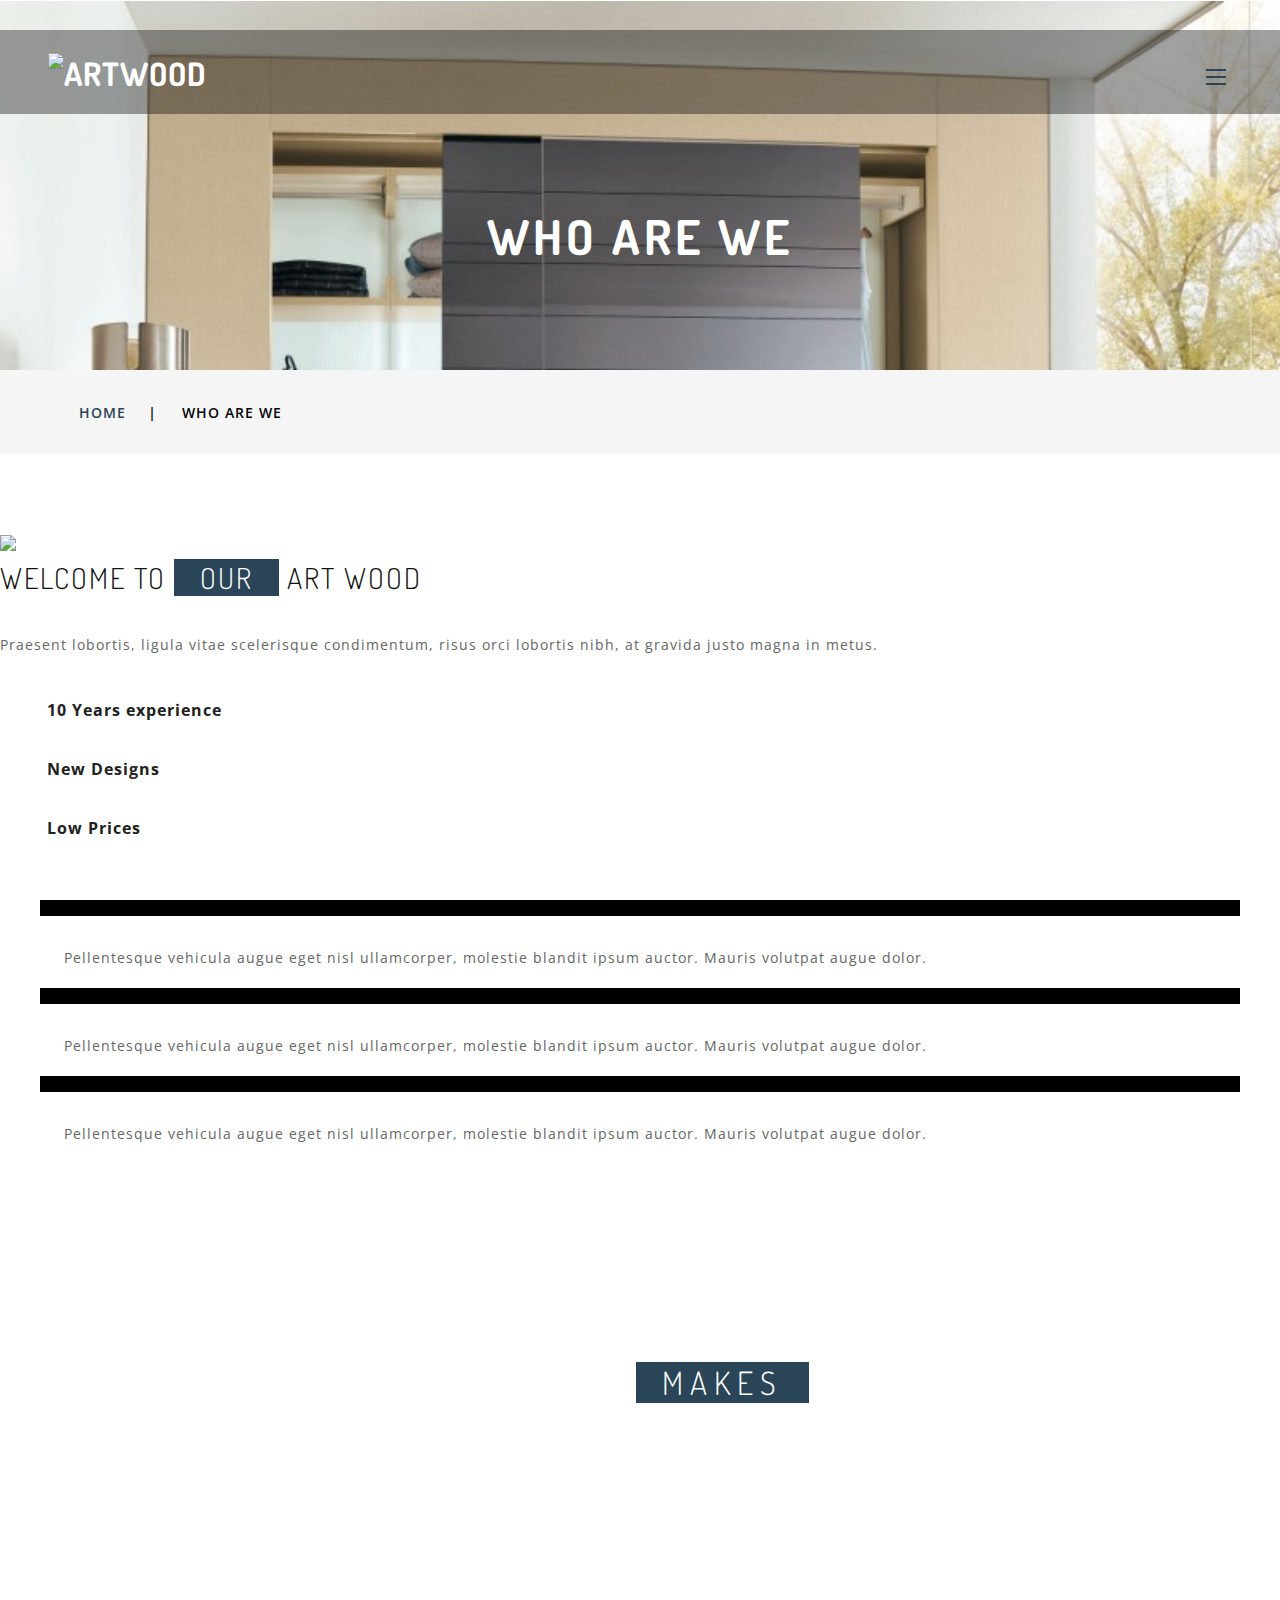
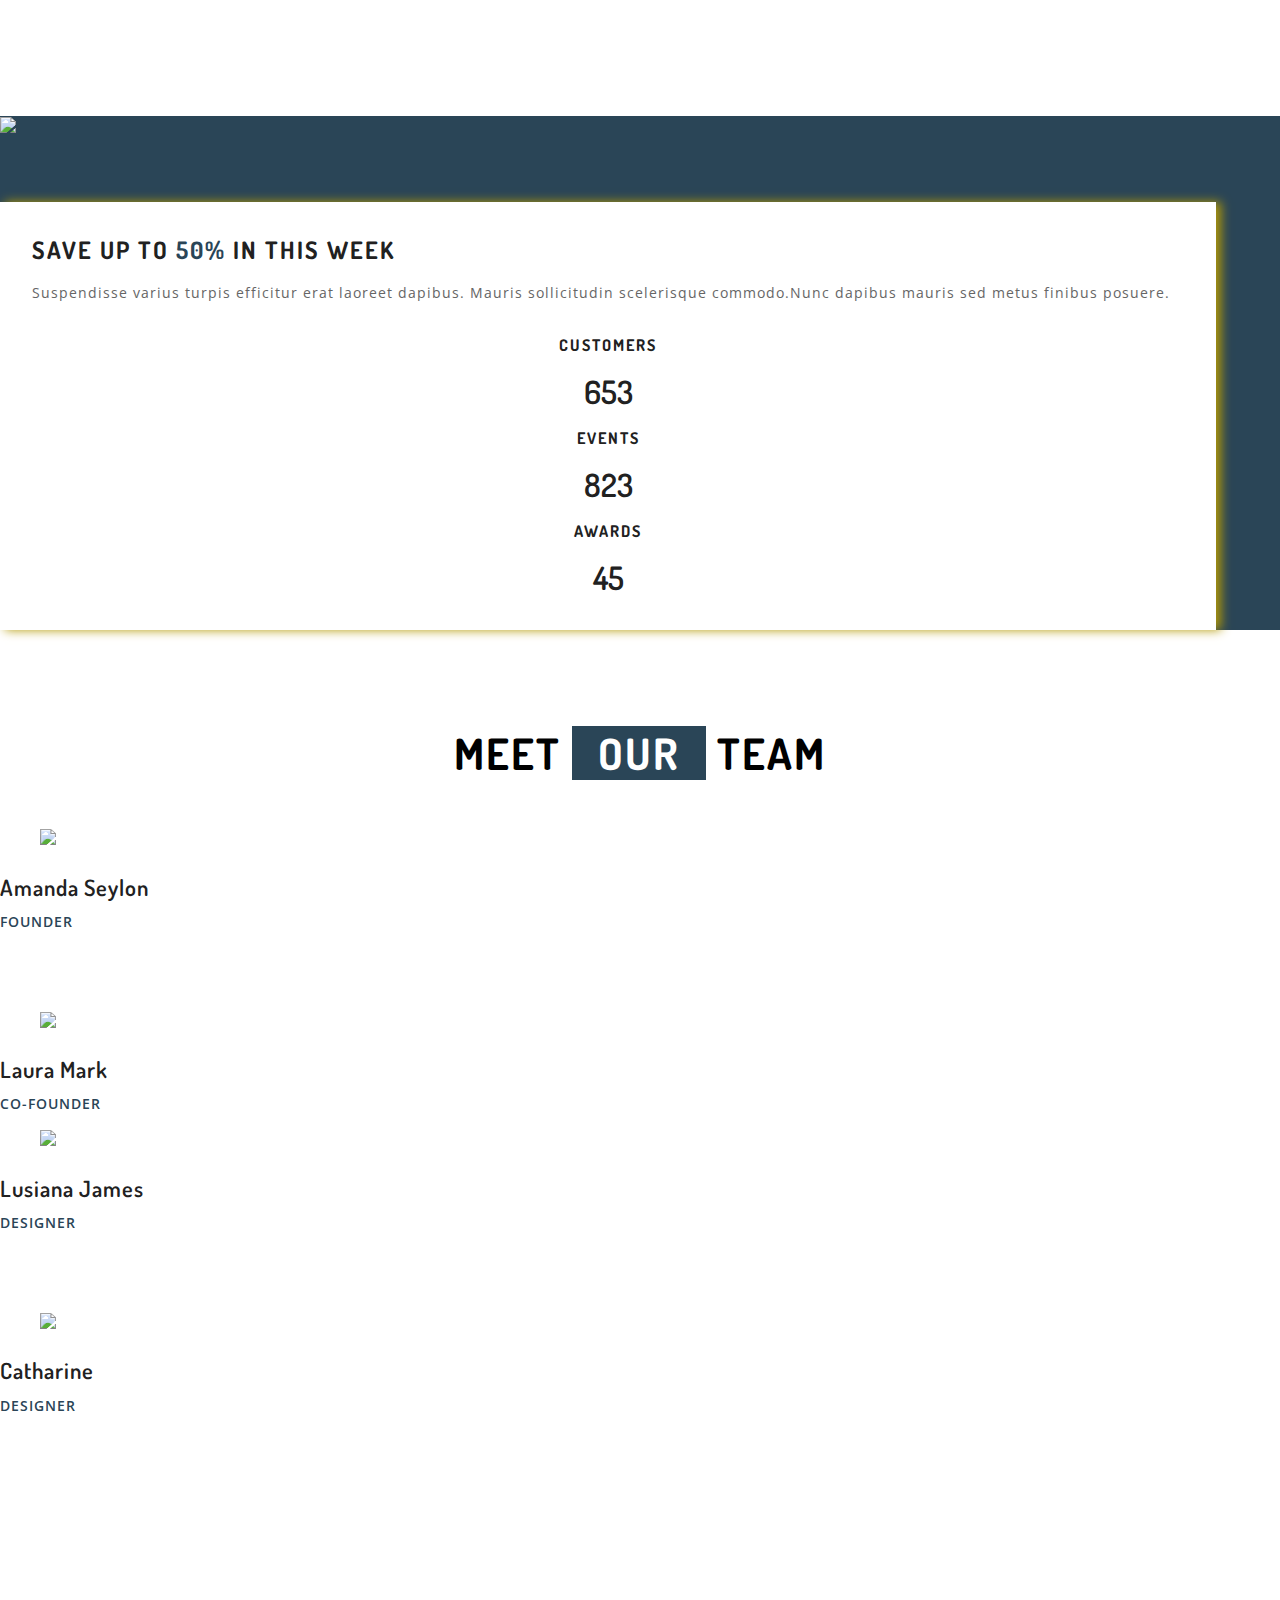
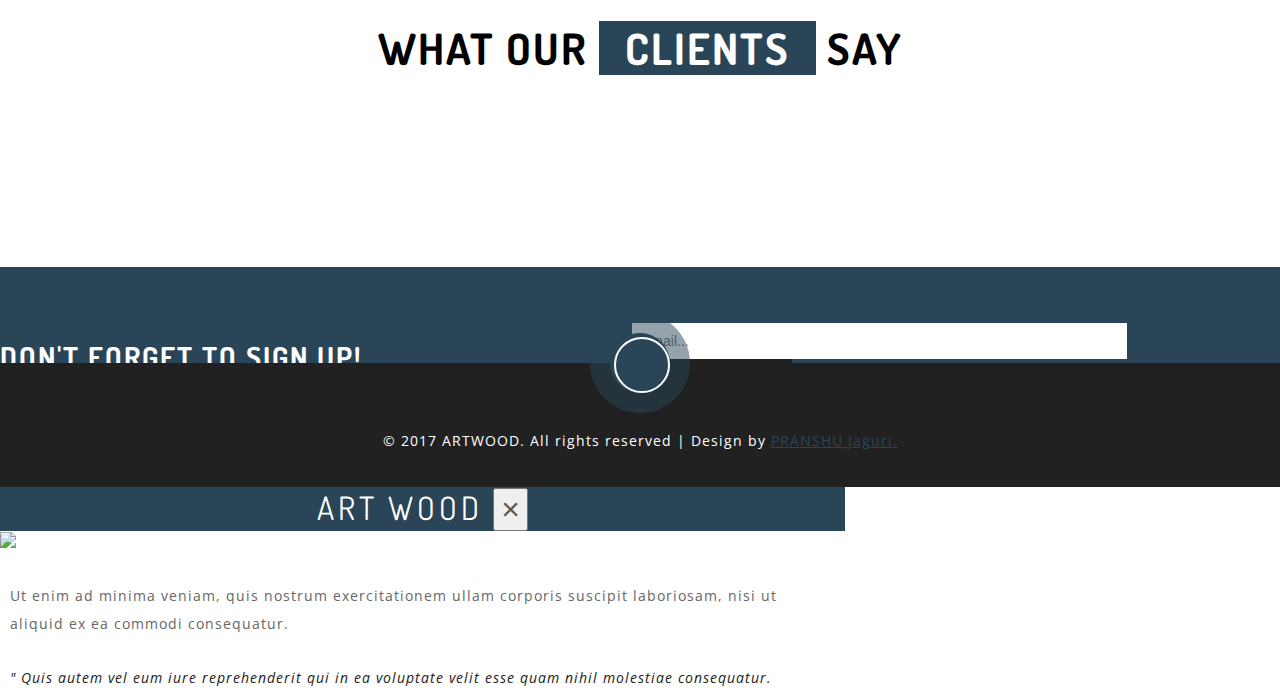
==== commit e5044e85: "changes" ====
--- a/about.html
+++ b/about.html
@@ -24,8 +24,9 @@
     <!-- font-awesome-icons -->
     <link href="css/font-awesome.css" rel="stylesheet">
     <!-- //font-awesome-icons -->
-    <link href="//fonts.googleapis.com/css?family=Dosis:300,400,500,600,700" rel="stylesheet">
-    <link href="//fonts.googleapis.com/css?family=Open+Sans:300,300i,400,400i,600,600i,700,700i,800,800i&amp;subset=cyrillic,cyrillic-ext,greek,greek-ext,latin-ext,vietnamese" rel="stylesheet"> </head>
+    <link href="https://fonts.googleapis.com/css?family=Dosis:300,400,500,600,700" rel="stylesheet">
+    <link href="https://fonts.googleapis.com/css?family=Open+Sans:300,300i,400,400i,600,600i,700,700i,800,800i&amp;subset=cyrillic,cyrillic-ext,greek,greek-ext,latin-ext,vietnamese" rel="stylesheet">
+    </head>
 
 <body>
     <!-- banner -->
@@ -34,7 +35,10 @@
         <div class="header-w3l inner">
             <div class="header">
                 <div class="agileits_w3layouts_logo">
-                    <h1><a href="index.html">ARTWOOD</a></h1> </div>
+                    <h1><a href="index.html"><img class="log" src="images/Backup_of_artwork1.png" alt="ARTWOOD" style="
+    maxhieght: 50px;
+    max-width: 14pc;
+"/></a></h1> </div>
                 <!--<div class="w3_agileits_header_text">
     <h3>Call Us: 012 436 8088</h3> </div>-->
                 <div class="agileinfo_social_icons">
@@ -59,18 +63,22 @@
                     </div>
                     <div id="m_nav_container" class="m_nav wthree_bg">
                         <nav class="menu menu--sebastian">
-                           <ul id="m_nav_list" class="m_nav menu__list">
-                                <li class="m_nav_item active" id="m_nav_item_1"> <a href="index.html" class="link link--kumya"><i class="fa fa-home" aria-hidden="true"></i><span data-letters="Home">Home</span></a></li>
-                                <li class="m_nav_item" id="moble_nav_item_3"> <a href="about.html" class="link link--kumya"><i class="fa fa-info-circle" aria-hidden="true"></i><span data-letters="About Artwood">About ArtWood</span></a></li>
-                                <li class="m_nav_item" id="moble_nav_item_4"> <a href="gallery.html" class="link link--kumya"><i class="fa fa-picture-o" aria-hidden="true"></i><span data-letters="Gallery(Testimonial)">Gallery(Testimonial)</span></a></li>
-                                <li class="m_nav_item dropdown" id="moble_nav_item_2"> <a href="#" class="dropdown-toggle link link--kumya" data-toggle="dropdown"><i class="fa fa-cog" aria-hidden="true"></i><span data-letters="Products">Products </span> <b class="fa fa-caret-down"></b> </a>
+                            <ul id="m_nav_list" class="m_nav menu__list">
+                                <li class="m_nav_item active" id="m_nav_item_1"> <a href="index.html" class="link link--kumya"><i class="fa fa-home" aria-hidden="true"></i><span data-letters="WHY ARTWOOD">WHY ARTWOOD</span></a></li>
+                                <li class="m_nav_item" id="moble_nav_item_3"> <a href="about.html" class="link link--kumya"><i class="fa fa-info-circle" aria-hidden="true"></i><span data-letters="WHO ARE WE">WHO ARE WE</span></a></li>
+                                <li class="m_nav_item dropdown" id="moble_nav_item_2"> <a href="gallery.html" class="dropdown-toggle link link--kumya" data-toggle="dropdown"><i class="fa fa-cog" aria-hidden="true"></i><span data-letters="MADE TO ORDER">MADE TO ORDER </span> </a>
+                                <!--
                                     <ul class="dropdown-menu agile_short_dropdown">
                                         <li><a href="icons.html">Kitchen Doors</a></li>
                                         <li><a href="typography.html">CABINETS</a></li>
                                     </ul>
+-->
                                 </li>
-                                <li class="m_nav_item" id="moble_nav_item_6"> <a href="contact.html" class="link link--kumya"><i class="fa fa-envelope-o" aria-hidden="true"></i><span data-letters="Contact Us">Contact Us</span></a></li>
-                                <li class="m_nav_item" id="moble_nav_item_6"> <a href="contact.html" class="link link--kumya"><i class="fa fa-envelope-o" aria-hidden="true"></i><span data-letters="Quality Certification">Quality Certification</span></a></li>
+                                <li class="m_nav_item" id="moble_nav_item_3"> <a href="#" class="link link--kumya"><i class="fa fa-info-circle" aria-hidden="true"></i><span data-letters="HOW WE DO IT">HOW WE DO IT</span></a></li>
+                                <li class="m_nav_item" id="moble_nav_item_4"> <a href="#" class="link link--kumya"><i class="fa fa-picture-o" aria-hidden="true"></i><span data-letters="CUSTOMER SPEAK">CUSTOMER SPEAK</span></a></li>
+                                <li class="m_nav_item" id="moble_nav_item_6"> <a href="#" class="link link--kumya"><i class="fa fa-check-square-o" aria-hidden="true"></i><span data-letters="QUALITY CERTIFICATIONS">QUALITY CERTIFICATIONS</span></a></li>
+                                <li class="m_nav_item" id="moble_nav_item_6"> <a href="contact.html" class="link link--kumya"><i class="fa fa-phone" aria-hidden="true"></i><span data-letters="GET IN TOUCH">GET IN TOUCH</span></a></li>
+                                <li class="m_nav_item" id="moble_nav_item_6"> <a href="#" class="link link--kumya"><i class="fa fa-bullseye" aria-hidden="true"></i><span data-letters="MISSION">MISSION</span></a></li>
                             </ul>
                         </nav>
                     </div>
@@ -81,7 +89,7 @@
         </div>
         <!-- /banner -->
         <div class="banner-inner_agile">
-            <h2>About</h2> </div>
+            <h2>WHO ARE WE</h2> </div>
         <!-- //banner -->
     </div>
     <!-- //header -->
@@ -90,7 +98,7 @@
         <div class="agile_inner_breadcrumb">
             <ul class="w3_short">
                 <li><a href="index.html">Home</a><i>|</i></li>
-                <li>About</li>
+                <li>WHO ARE WE</li>
             </ul>
         </div>
     </div>
@@ -370,4 +378,4 @@
     <!-- start-smooth-scrolling -->
 </body>
 
-</html>+</html>
--- a/css/style.css
+++ b/css/style.css
@@ -26,8 +26,8 @@
 
 ul,
 label {
-    margin: 0;
-    padding: 0;
+    margin: 14px;
+    padding: 1px;
 }
 
 body a:hover {
@@ -85,7 +85,8 @@
 #m_nav_container {
     width: 100%;
     height: 101px;
-    background-color: #ebcd1e;
+/*    background-color: #2a4557;*/
+    background-color: #2a4557;
     position: fixed;
     display: none;
     top: 35px;
@@ -124,12 +125,13 @@
 
 .m_nav_item a {
     text-decoration: none;
-    color: #252003 !important;
+/*    color: #252003 !important;*/
+    color: white !important;
     text-transform: uppercase;
     font-weight: 600;
     font-size: 14px;
     letter-spacing: 2px;
-    padding: 10px 30px;
+    padding: 8px 25px;
 }
 
 .container_open {
@@ -149,7 +151,7 @@
 .m_nav_ham {
     width: 20px;
     height: 2px;
-    background: #ebcd1e;
+    background: #2a4557;
     margin: 5px auto;
 }
 
@@ -457,7 +459,7 @@
 }
 
 .agileits_w3layouts_more a::after {
-    background: #ebcd1e;
+    background: #2a4557;
 }
 
 
@@ -477,7 +479,7 @@
 }
 
 .w3layouts-banner-top1 {
-    background: url(../images/banner2.jpg) no-repeat 0px 0px;
+    background: url(../images/slider1.jpg) no-repeat 0px 0px;
     background-size: cover;
     -webkit-background-size: cover;
     -moz-background-size: cover;
@@ -487,7 +489,7 @@
 }
 
 .w3layouts-banner-top2 {
-    background: url(../images/banner3.jpg) no-repeat 0px 0px;
+    background: url(../images/slider2.jpg) no-repeat 0px 0px;
     background-size: cover;
     -webkit-background-size: cover;
     -moz-background-size: cover;
@@ -497,7 +499,7 @@
 }
 
 .w3layouts-banner-top3 {
-    background: url(../images/banner4.jpg) no-repeat 0px 0px;
+    background: url(../images/slider3.jpg) no-repeat 0px 0px;
     background-size: cover;
     -webkit-background-size: cover;
     -moz-background-size: cover;
@@ -708,7 +710,7 @@
 }
 
 .callbacks_here a:after {
-    background: #ebcd1e;
+    background: #2a4557;
 }
 
 
@@ -723,13 +725,14 @@
 
 .w3_agile_logo h1 a span {
     padding: 0em .5em;
-    border: 2px solid #ebcd1e;
+    border: 2px solid #2a4557;
     display: inline-block;
-    color: #ebcd1e;
+    color: #2a4557;
 }
 
 .agileits-banner-info h3 {
-    color: #fff;
+/*    color: #fff;*/
+    color: inherit;
     font-size: 3em;
     width: 75%;
     line-height: 60px;
@@ -744,9 +747,10 @@
 }
 
 .agileits-banner-info h3 span {
-    background: #ebcd1e;
+    background: #2a4557;
     padding: 0 15px;
-    color: #000;
+/*    color: #000;*/
+    color: white;
 }
 
 .agileits-banner-info {
@@ -757,9 +761,10 @@
 
 .agileits-banner-info p {
     color: #fff;
+/*    color: #2a4557;*/
     font-size: 1.2em;
-    letter-spacing: 5px;
-    font-weight: 600;
+    letter-spacing: 2px;
+    font-weight: 800;
     text-align: left;
     margin: 2em auto;
 }
@@ -771,7 +776,8 @@
     letter-spacing: 1px;
     font-size: 14px;
     margin: 1em 1em 0 0em;
-    background: rgba(255, 255, 255, 0.17);
+/*    background: rgba(255, 255, 255, 0.17);*/
+    background: #2a4557;
     display: inline-block;
     border: 2px solid transparent;
     font-weight: bold;
@@ -779,12 +785,12 @@
 
 .agileits-banner-info a:hover {
     border: 2px solid #fff;
-    color: #ebcd1e;
+    color: #2a4557;
     background: rgba(255, 255, 255, 0.28);
 }
 
 .agileits-banner-info a i {
-    color: #ebcd1e;
+    color: #2a4557;
     padding-left: 10px;
 }
 
@@ -851,7 +857,7 @@
 }
 
 .agileits_w3layouts_call_mail ul li a:hover {
-    color: #ebcd1e;
+    color: #2a4557;
 }
 
 .agileits_social_list li a {
@@ -928,7 +934,7 @@
     width: 55px;
     height: 55px;
     border-radius: 30px;
-    background: #ebcd1e;
+    background: #2a4557;
     -webkit-box-shadow: 0 1px 4px rgba(0, 0, 0, 0.2);
     -moz-box-shadow: 0 1px 4px rgba(0, 0, 0, 0.2);
     -o-box-shadow: 0 1px 4px rgba(0, 0, 0, 0.2);
@@ -1394,8 +1400,8 @@
     font-style: normal;
     display: inline-block;
     padding: .1em .5em;
-    border: 2px solid #ebcd1e;
-    color: #ebcd1e;
+    border: 2px solid #2a4557;
+    color: #2a4557;
 }
 
 .w3l_banner_bottom_right p {
@@ -1417,7 +1423,7 @@
     font-size: 2em;
     padding-right: 1em;
     vertical-align: middle;
-    color: #ebcd1e;
+    color: #2a4557;
     width: 60px;
 }
 
@@ -1474,7 +1480,7 @@
 
 .grid figure h3 span {
     font-weight: 800;
-    color: #ebcd1e;
+    color: #2a4557;
 }
 
 .grid figure p {
@@ -1560,7 +1566,7 @@
 /*-- schedule --*/
 
 .meddile_agile_section {
-    background: url(../images/banner4.jpg) no-repeat 0px 0px;
+    background: url(../images/bg_image.jpg) no-repeat 0px 0px;
     background-size: cover;
     -webkit-background-size: cover;
     -moz-background-size: cover;
@@ -1580,7 +1586,7 @@
     letter-spacing: 5px;
     text-transform: uppercase;
     text-decoration: none;
-    color: #ebcd1e;
+    color: #2a4557;
     font-weight: 600;
     position: relative;
     z-index: 1;
@@ -1609,7 +1615,7 @@
     left: 0;
     width: 100%;
     height: 100%;
-    background: #ebcd1e;
+    background: #2a4557;
     z-index: -1;
     -webkit-transform: rotate3d(0, 0, 1, -45deg) translate3d(0, -3em, 0);
     transform: rotate3d(0, 0, 1, -45deg) translate3d(0, -3em, 0);
@@ -1621,7 +1627,7 @@
 
 .button--wayra:hover {
     color: #fff;
-    border-color: #ebcd1e;
+    border-color: #2a4557;
 }
 
 .button--wayra.button--inverted:hover {
@@ -1677,8 +1683,9 @@
 }
 
 .agileits_w3layouts_heding h3 span {
-    background: #ebcd1e;
+    background: #2a4557;
     padding: 0px 26px;
+    color: white;
 }
 
 
@@ -1706,7 +1713,7 @@
 }
 
 .w3_agile_team_grid p {
-    color: #ebcd1e;
+    color: #2a4557;
     text-transform: uppercase;
     font-weight: 600;
     margin-bottom: 1em;
@@ -1841,7 +1848,7 @@
 
 .wthree_text h3 span,
 .agile_testimonials_grid h3 span {
-    color: #ebcd1e;
+    color: #2a4557;
 }
 
 
@@ -2002,7 +2009,7 @@
 /*-- schedule-bottom --*/
 
 .schedule-bottom {
-    background: #ebcd1e;
+    background: #2a4557;
 }
 
 .agileits_schedule_bottom_right,
@@ -2030,7 +2037,7 @@
 }
 
 .w3ls_schedule_bottom_right_grid h3 span {
-    color: #ebcd1e;
+    color: #2a4557;
 }
 
 .w3ls_schedule_bottom_right_grid p {
@@ -2045,7 +2052,7 @@
 
 .w3l_schedule_bottom_right_grid1 i {
     font-size: 1.5em;
-    color: #ebcd1e;
+    color: #2a4557;
     display: block;
 }
 
@@ -2073,7 +2080,7 @@
     font-size: 2em;
     color: #fff;
     text-align: center;
-    background: #ebcd1e;
+    background: #2a4557;
     border-bottom: none;
     font-family: 'Dosis', sans-serif;
     letter-spacing: 4px;
@@ -2128,7 +2135,7 @@
 
 .w3layouts_newsletter {
     padding: 3em 0;
-    background: #ebcd1e;
+    background: #2a4557;
 }
 
 .w3layouts_newsletter_left {
@@ -2138,8 +2145,8 @@
 .w3layouts_newsletter_right {
     float: right;
     width: 50%;
-    padding: 1em;
-    background: rgb(214, 183, 6);
+    padding: 0.5em;
+/*    background: rgb(214, 183, 6);*/
 }
 
 .w3layouts_newsletter_left h3 {
@@ -2172,8 +2179,11 @@
 }
 
 .w3layouts_newsletter_right input[type="submit"]:hover {
+/*    background: none;*/
     background: none;
-    color: #212121;
+    border: 1px solid white;
+
+    color: white;
 }
 
 
@@ -2254,7 +2264,7 @@
     border: 1px solid #000000;
     padding: 12px;
     font-size: 1.3em;
-    color: #ebcd1e;
+    color: #2a4557;
     width: 100%;
     background: #000;
     border-top: none !important;
@@ -2264,8 +2274,8 @@
 }
 
 .w3layouts_contact_grid input[type="submit"]:hover {
-    border: 1px solid #ebcd1e;
-    background: #ebcd1e;
+    border: 1px solid #2a4557;
+    background: #2a4557;
     color: #212121;
 }
 
@@ -2316,7 +2326,7 @@
 }
 
 .w3ls_footer_nav_bottom_left h4 i {
-    color: #ebcd1e;
+    color: #2a4557;
     display: block;
     border-bottom: 1px solid #fff;
     border-top: 1px solid #fff;
@@ -2334,14 +2344,14 @@
 
 .w3ls_footer_nav_bottom_left p a:hover,
 .agileits_footer_nav ul li a:hover {
-    color: #ebcd1e;
+    color: #2a4557;
 }
 
 
 /*-- //contact --*/
 
 .banner-inner_agile {
-    background: url(../images/banner1.jpg) no-repeat 0px 0px;
+    background: url(../images/image_artwood_background.jpg) no-repeat 0px 0px;
     background-size: cover;
     -webkit-background-size: cover;
     -moz-background-size: cover;
@@ -2369,7 +2379,7 @@
 }
 
 ul.w3_short li a {
-    color: #ebcd1e;
+    color: #2a4557;
     text-decoration: none;
 }
 
@@ -2410,7 +2420,7 @@
 
 .w3_agileits_mail_left h4 i {
     padding-right: 1em;
-    color: #ebcd1e;
+    color: #2a4557;
 }
 
 .w3_agileits_mail_left p.wthree_address {
@@ -2436,7 +2446,7 @@
 }
 
 .w3_agileits_mail_left1 a:hover {
-    color: #ebcd1e;
+    color: #2a4557;
 }
 
 
@@ -2540,7 +2550,7 @@
 
 h3.icon-subheading {
     font-size: 25px;
-    color: #ebcd1e !important;
+    color: #2a4557 !important;
     margin: 30px 0 15px;
     font-weight: 400;
     letter-spacing: 1px;
@@ -2768,7 +2778,7 @@
 h3.hdg,
 h3.bars {
     margin-bottom: 1em;
-    color: #ebcd1e;
+    color: #2a4557;
     letter-spacing: 1px;
 }
 
@@ -3081,7 +3091,7 @@
 }
 
 .w3_agile_footer p a {
-    color: #ebcd1e;
+    color: #2a4557;
     text-decoration: underline;
 }
 
@@ -3111,7 +3121,7 @@
 }
 
 .arrow-1 {
-    background: #ebcd1e;
+    background: #2a4557;
     opacity: 0.5;
     border-radius: 50%;
     position: absolute;
@@ -3120,7 +3130,7 @@
 .arrow-2 {
     width: 60px;
     height: 60px;
-    background: #ebcd1e;
+    background: #2a4557;
     border-radius: 50%;
     position: absolute;
     top: 20px;
@@ -3137,7 +3147,7 @@
     width: 52px;
     height: 52px;
     content: "";
-    border: 2px solid #d2b302;
+    border: 2px solid white;
     border-radius: 50%;
     position: absolute;
     top: 4px;
@@ -3761,11 +3771,11 @@
     .m_nav_item a {
         font-size: 13px;
         letter-spacing: 1px;
-        padding: 10px 30px;
+        padding: 8px 28px;
     }
     #m_nav_container {
         width: 100%;
-        height: 325px;
+        height: 360px;
     }
 }
 
@@ -4754,4 +4764,16 @@
     .w3layouts-banner-top3 {
         min-height: 386px;
     }
-}+}
+
+.loader {
+    background-color: white;
+    position: fixed;
+    left: 0px;
+    top: 0px;
+    width: 100%;
+    height: 100%;
+    z-index: 9999;
+    background: url('../images/artwood/freebie-retina-slide-1394087512-1.gif') 50% 50% no-repeat rgb(249, 249, 249);
+    Background-size: 100%;
+}
